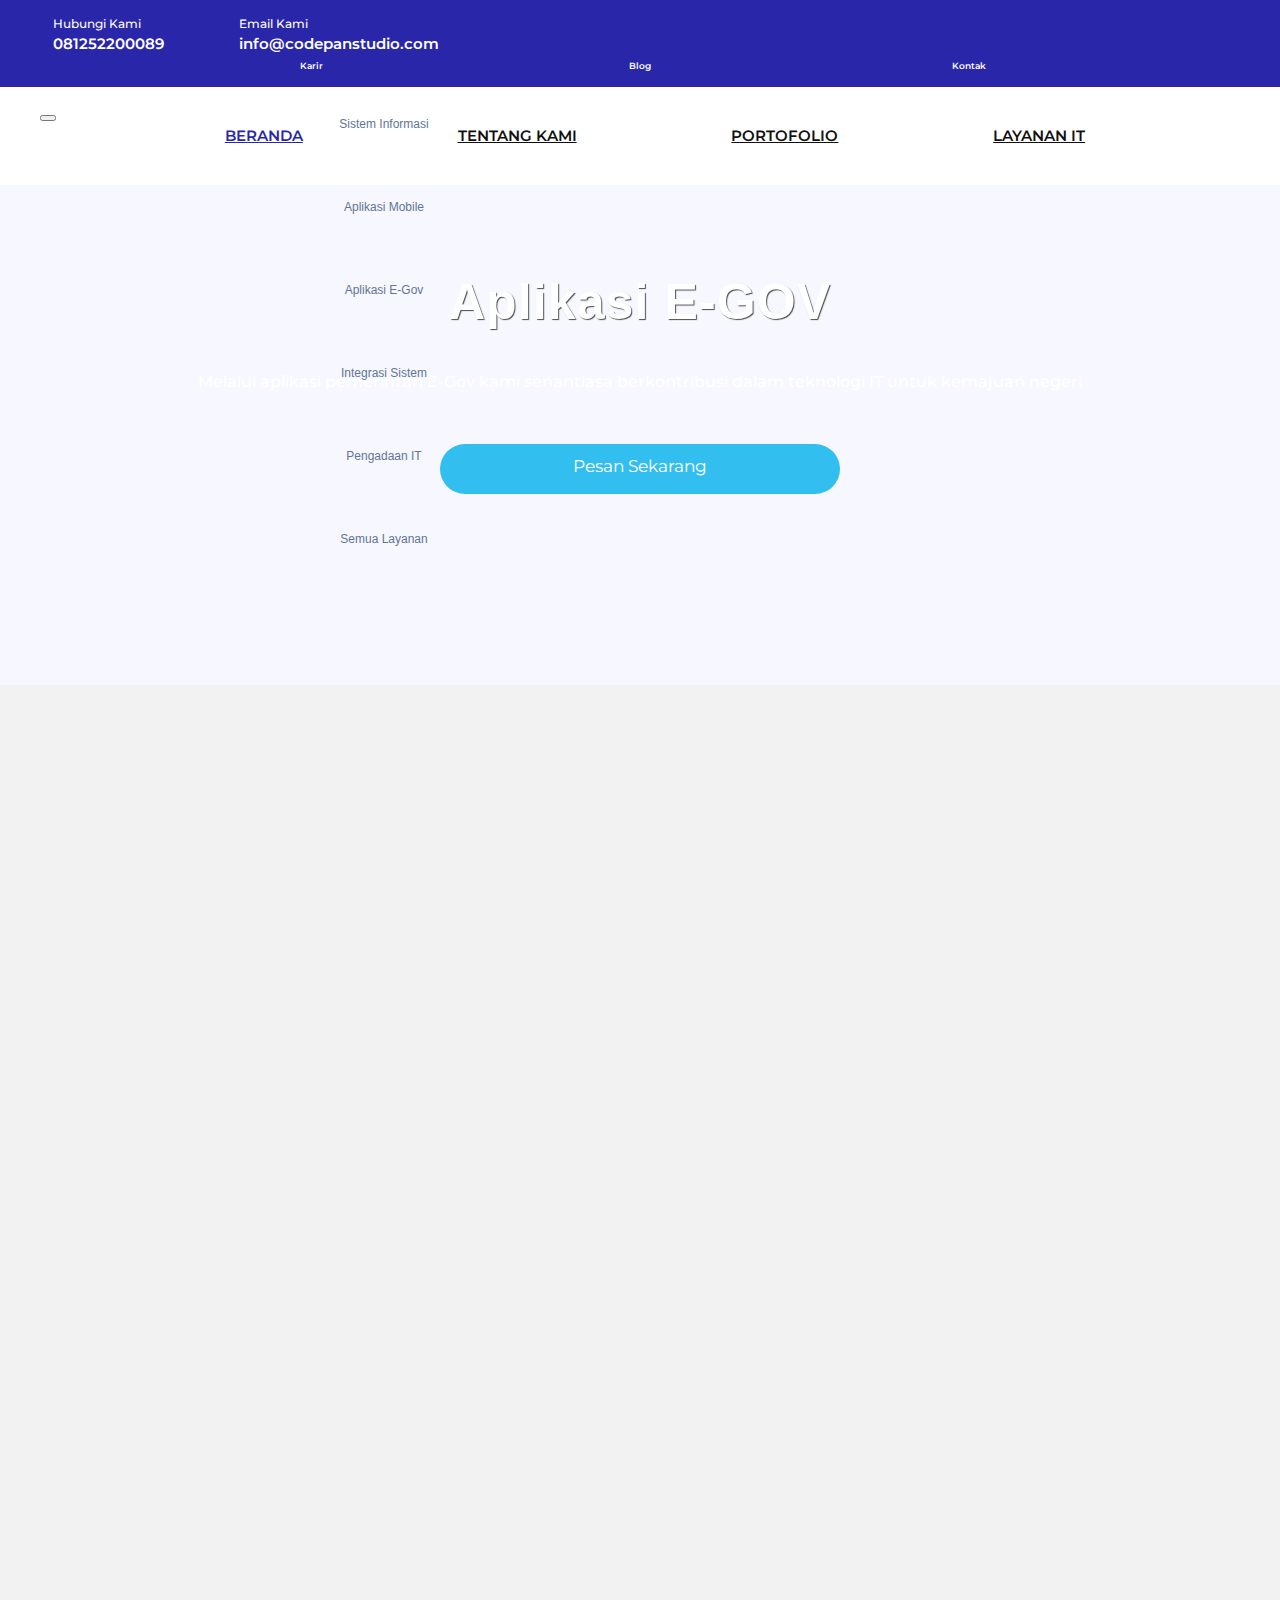
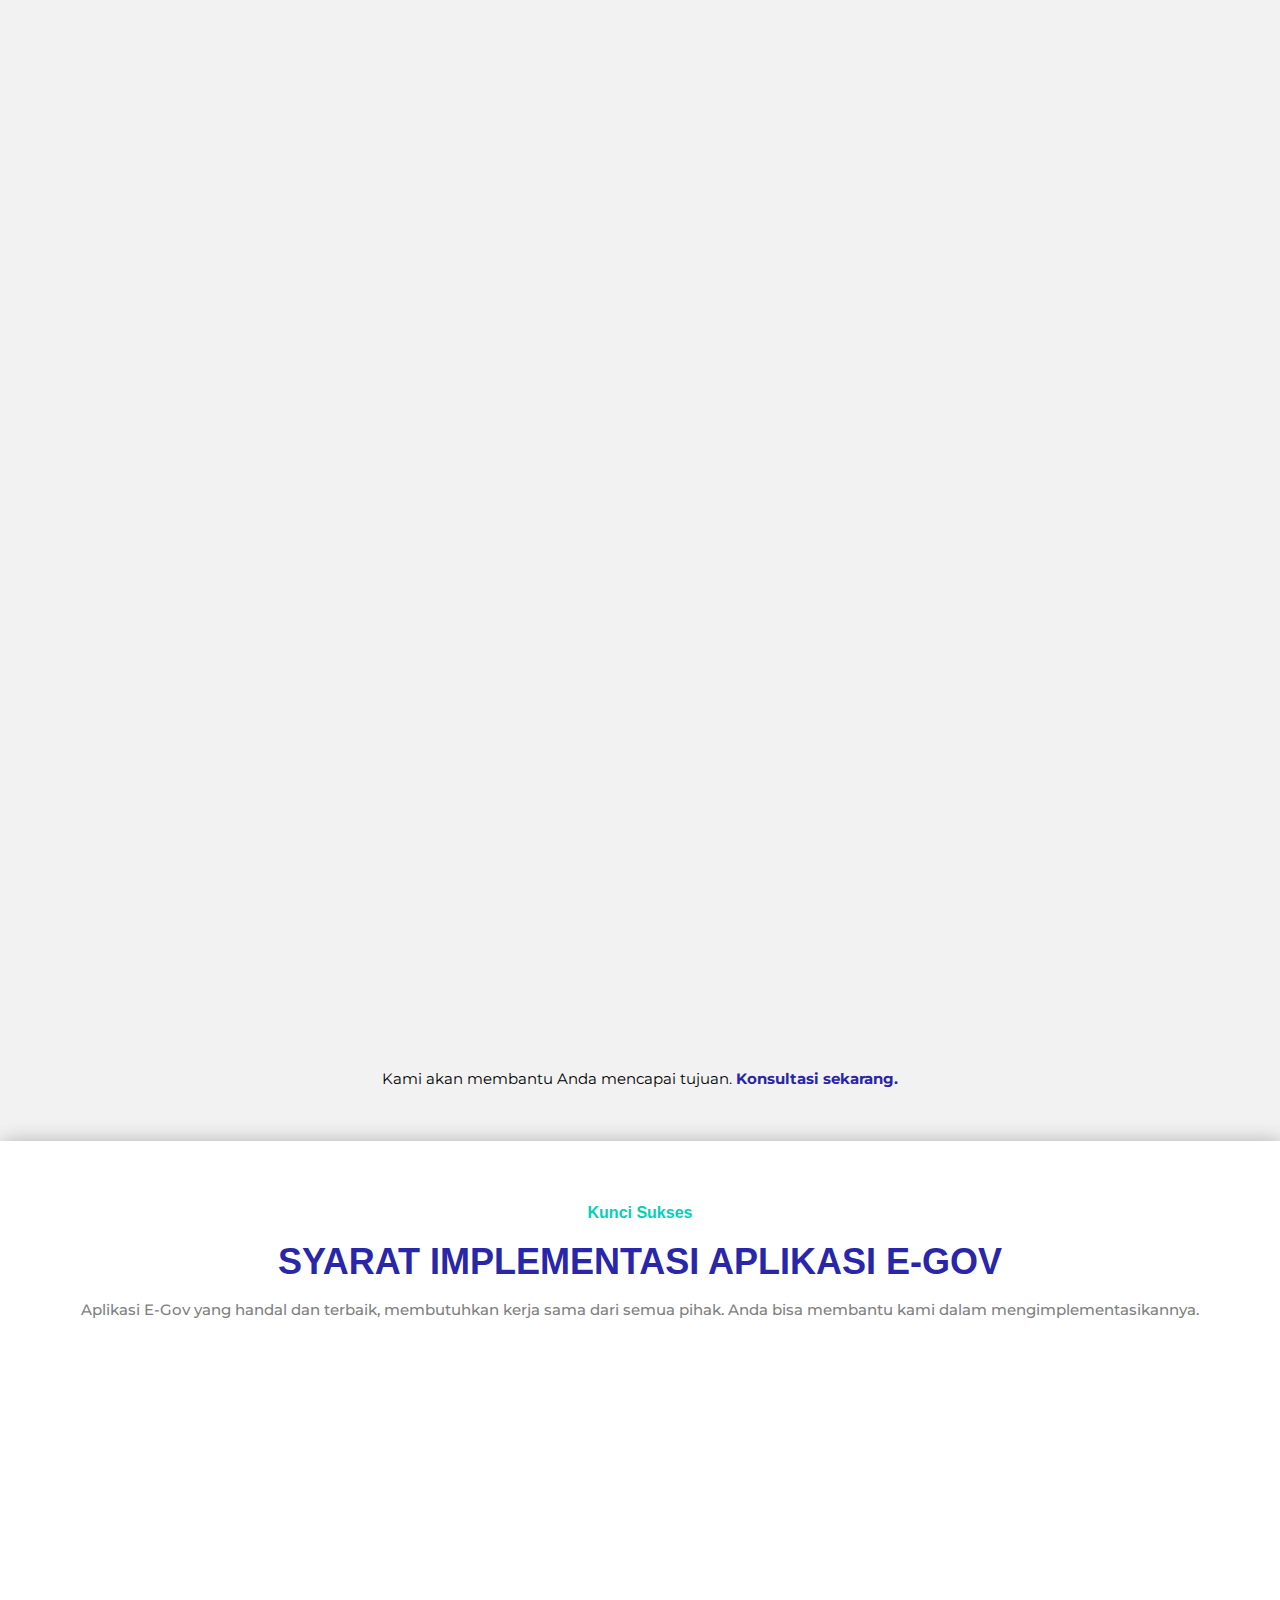
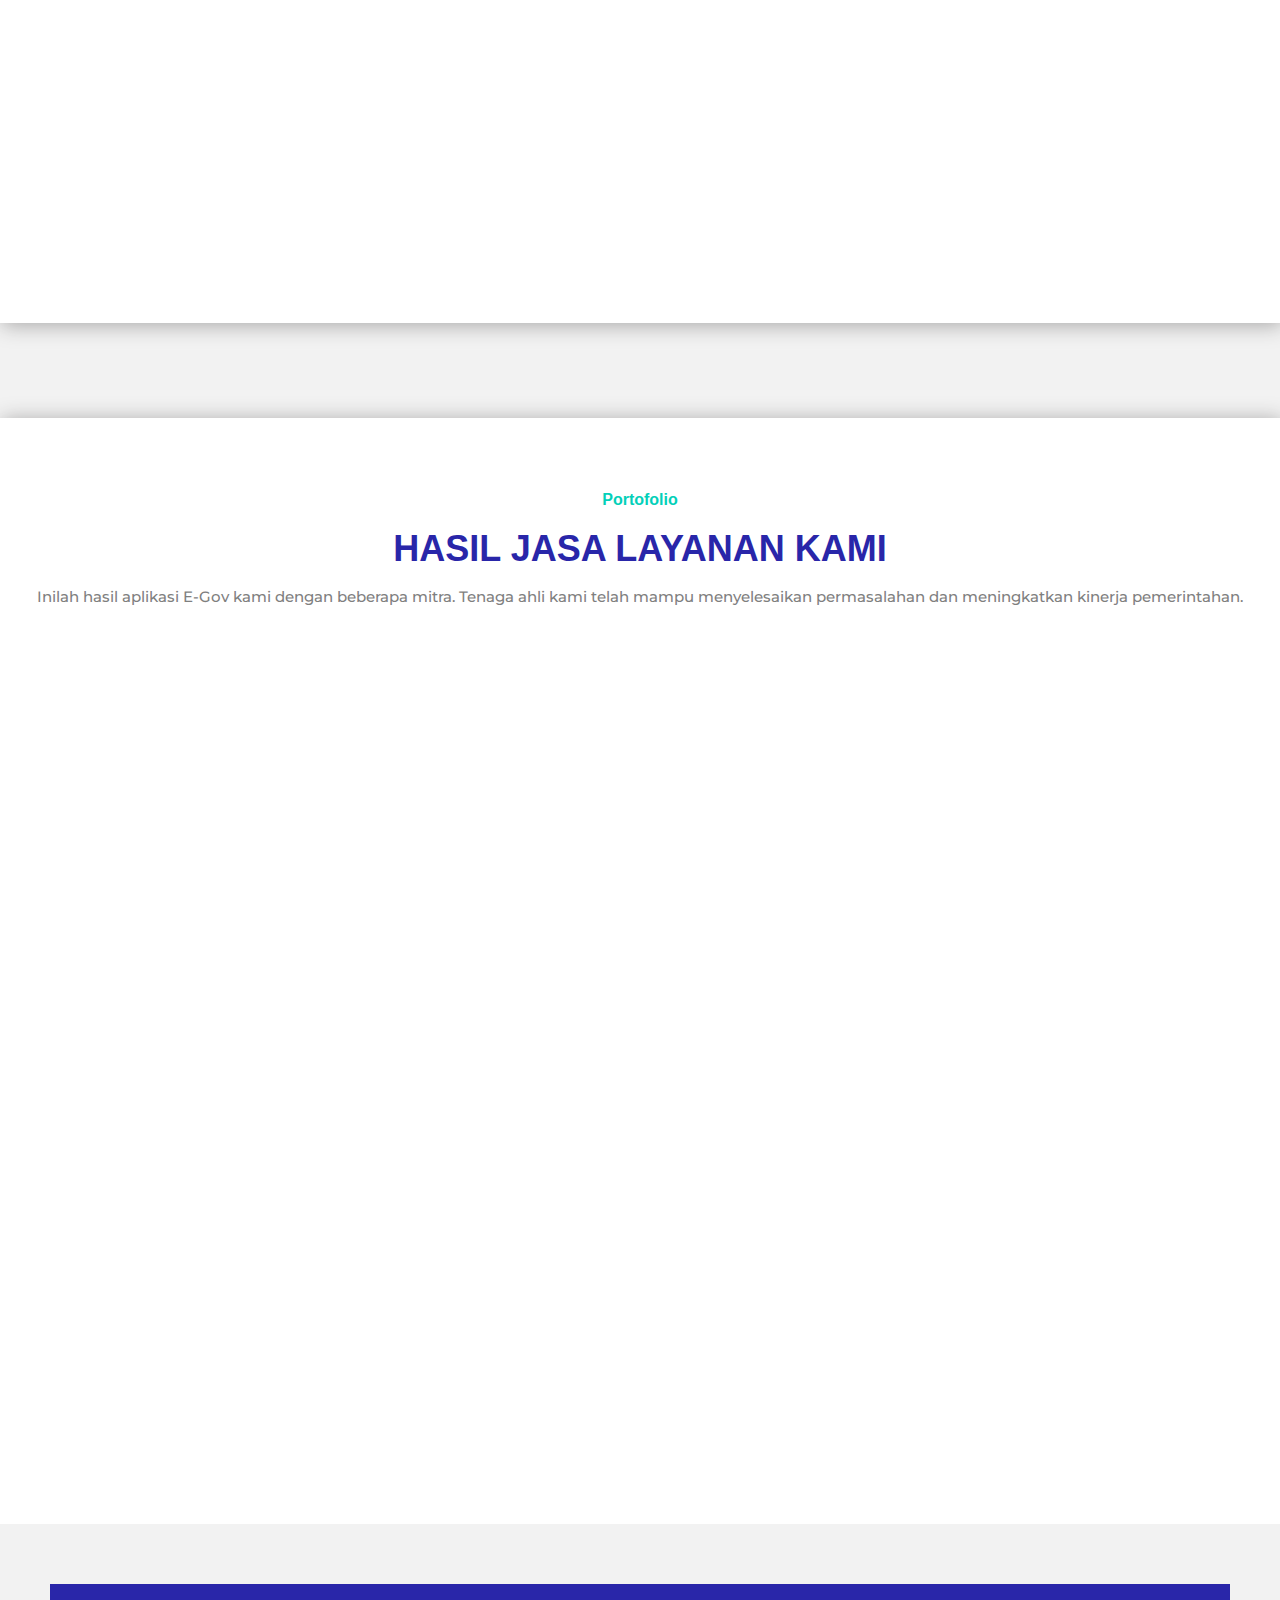
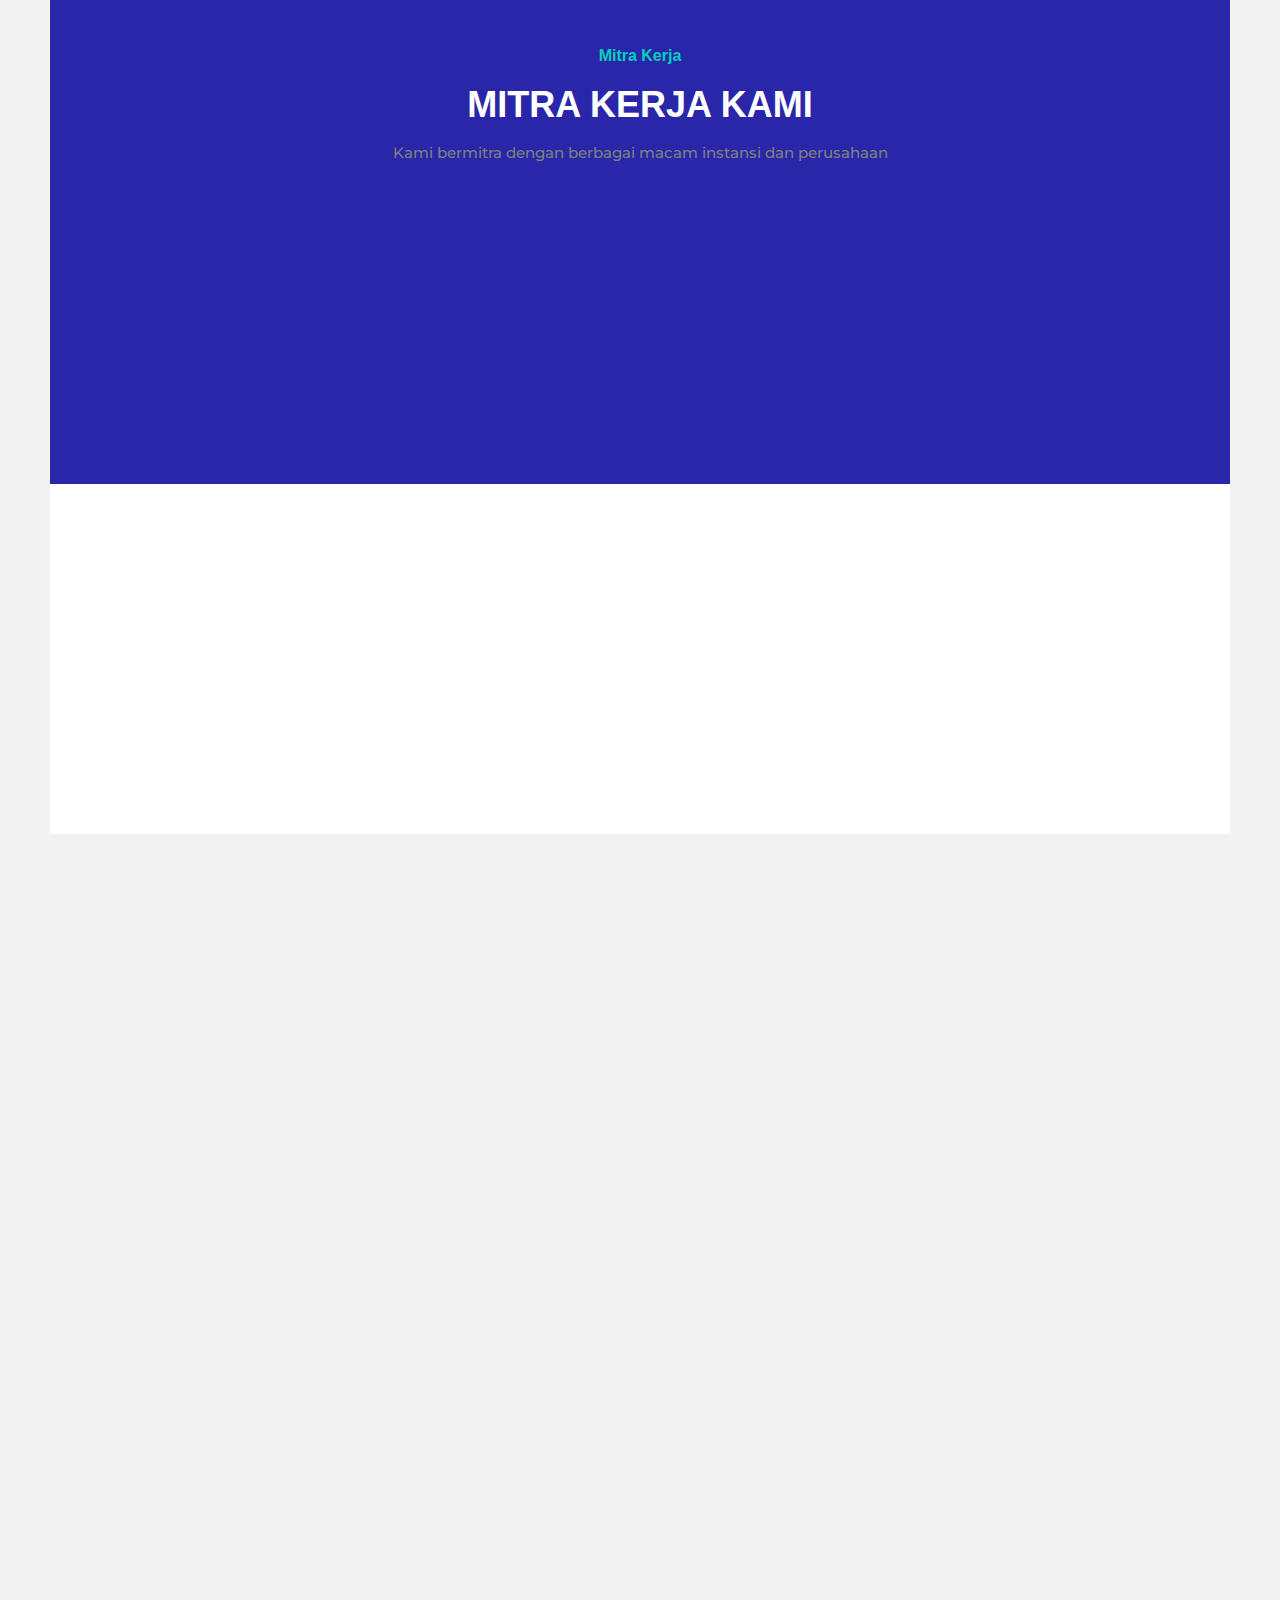
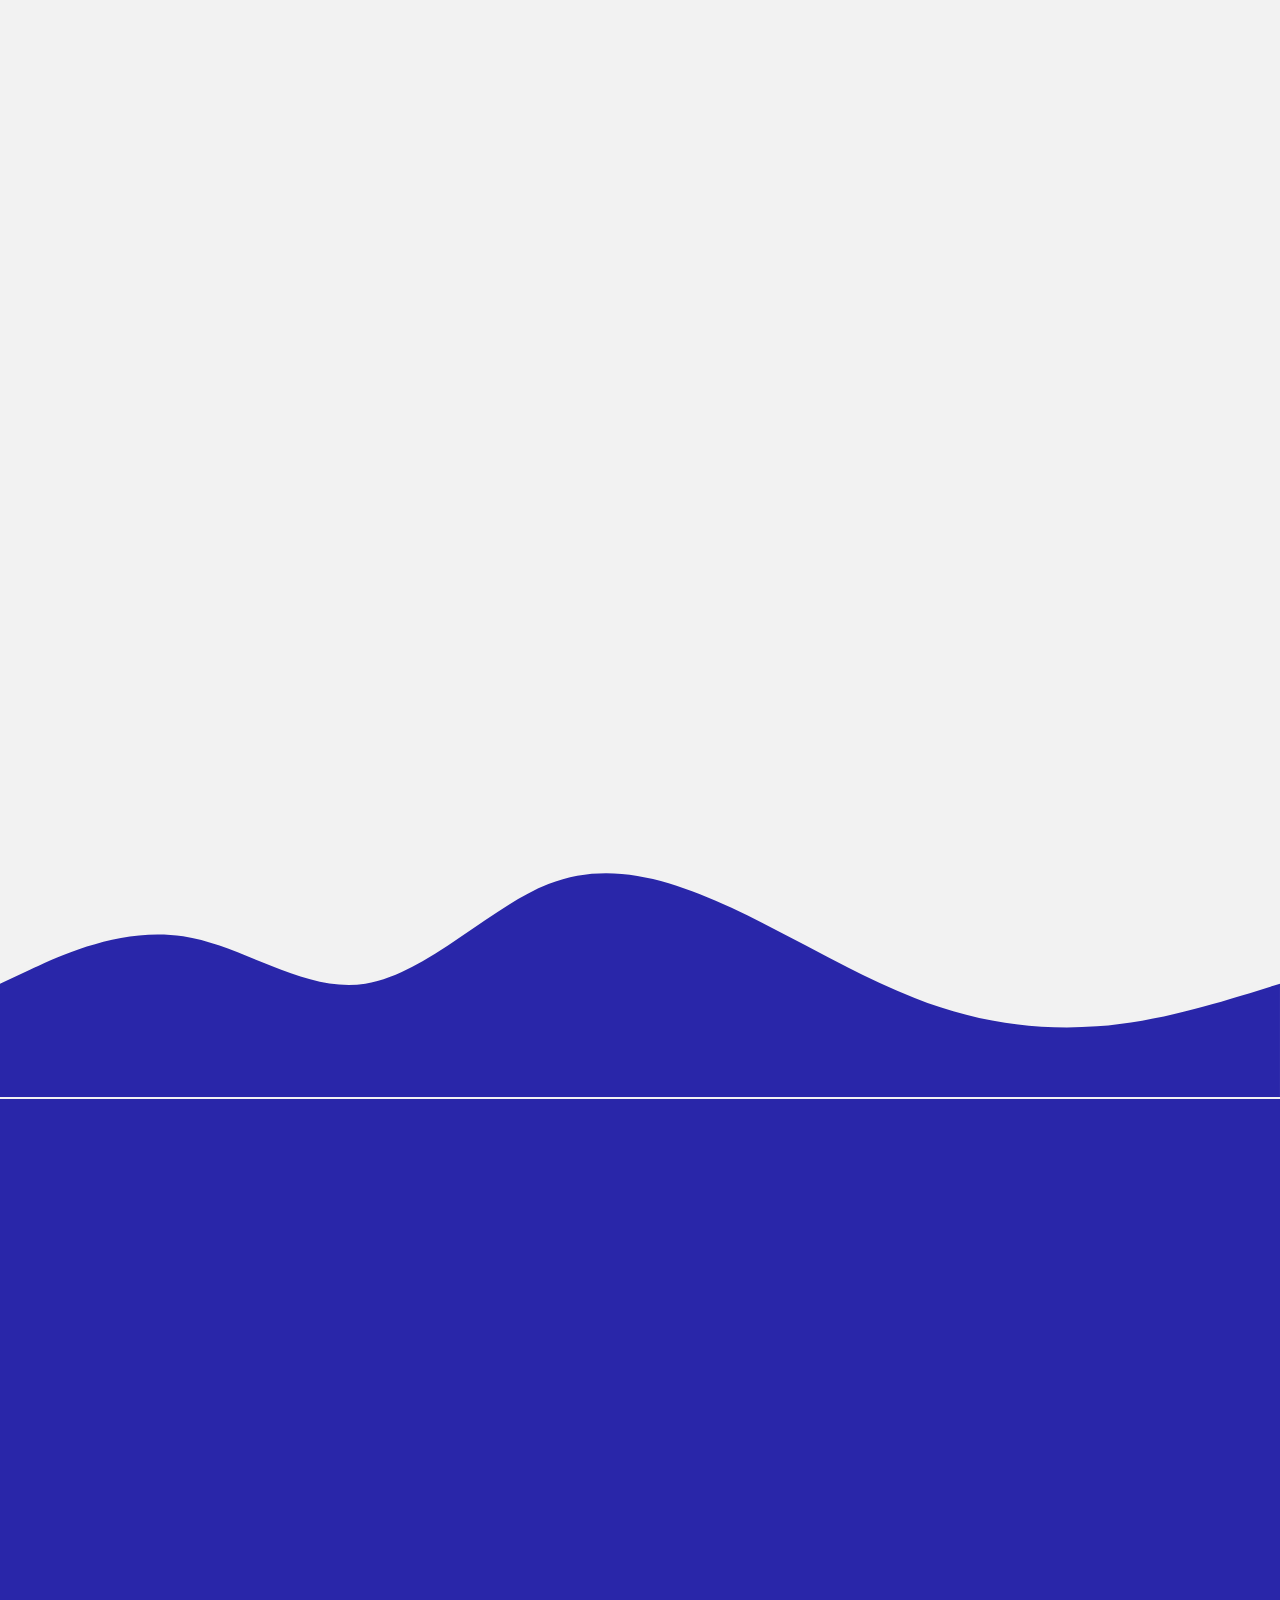
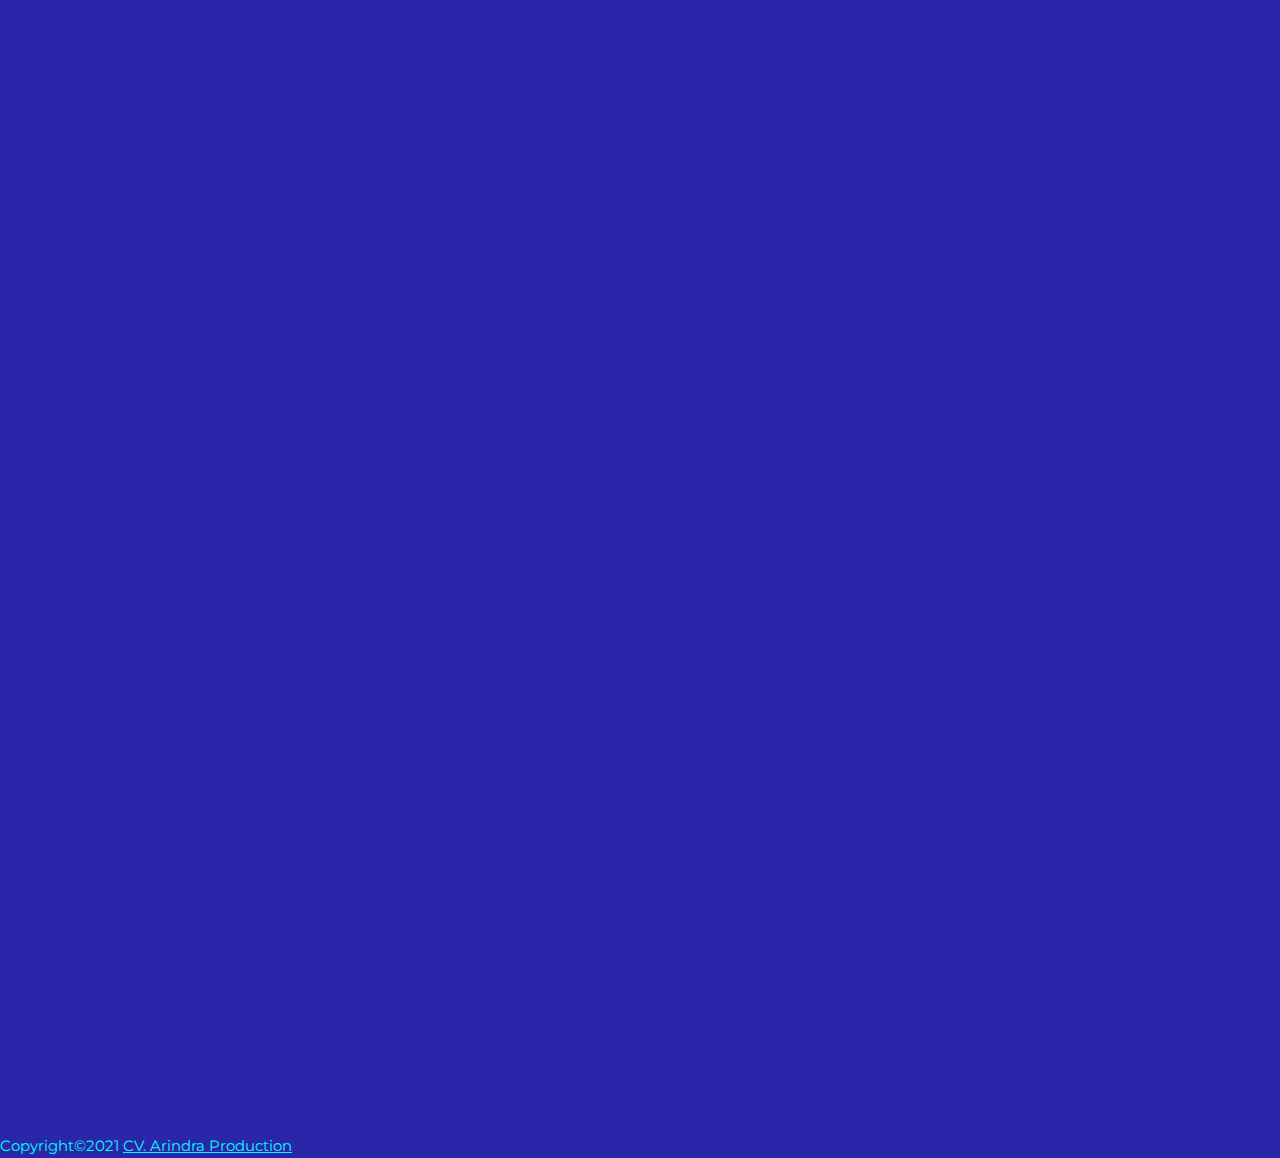
==== Aplikasi E-Gov/aplikasiEGOV.html @ f9386687 "Menyambungkan CSS File" ====
<!DOCTYPE html>
<html lang="en">
<head>
    <meta charset="UTF-8">
    <meta http-equiv="X-UA-Compatible" content="IE=edge">
    <meta name="viewport" content="width=device-width, initial-scale=1.0">
    <title>Aplikasi e-Gov</title>

    <!-- Google Fonts -->
    <link rel="preconnect" href="https://fonts.gstatic.com">
    <link href="https://fonts.googleapis.com/css2?family=Montserrat:wght@400;500;600;700;800;900&display=swap" rel="stylesheet">
    <link rel="stylesheet" href="https://cdn.jsdelivr.net/npm/bootstrap@4.6.0/dist/css/bootstrap.min.css" integrity="sha384-B0vP5xmATw1+K9KRQjQERJvTumQW0nPEzvF6L/Z6nronJ3oUOFUFpCjEUQouq2+l" crossorigin="anonymous">
    <link rel="https://cdn.rawgit.com/mfd/f3d96ec7f0e8f034cc22ea73b3797b59/raw/856f1dbb8d807aabceb80b6d4f94b464df461b3e/gotham.css">
     <!-- Animated HeadLine Master -->
     <link rel="stylesheet" href="../animated-headline-css/style.css"> 
     <!-- <link rel="stylesheet" href="/animated-headline-css/reset.css"> -->
     <script src="../animated-headline-js/modernizr.js"></script>
     <!-- W3-School-Animation -->
    <link rel="stylesheet" href="https://www.w3schools.com/w3css/4/w3.css">
    <!-- Animasi Hover -->
   <link rel="stylesheet" href="../Animated Hover/Hover-master/css/hover.css">
   <!-- AOS Animation -->
   <link href="https://unpkg.com/aos@2.3.1/dist/aos.css" rel="stylesheet">

     <!-- LineAwesome -->
     <link rel="stylesheet" href="https://maxst.icons8.com/vue-static/landings/line-awesome/line-awesome/1.3.0/css/line-awesome.min.css">
      <!-- FontAwesome -->
    <link rel="stylesheet" href="https://use.fontawesome.com/releases/v5.8.2/css/all.css">
     <!-- My CSS -->
    <link rel="stylesheet" href="../CSS/style.css">
    <link rel="stylesheet" href="../CSS/responsive.css">
</head>
<body>
    <!-- Header -->
    <header>
      <div class="container">  
        <div class="d-flex justify-content-between row">
          <!-- Kontak Bar -->
          <div class="contact col-md-6 col-sm-12">
            <div class="telepon">
              <img src="../img/header/chat-icon.png" alt="">
              <div class="text">
                <p class="judul">Hubungi Kami</p>
                <a href="tel:+6281252200089" class="isi">081252200089</a>
              </div>
            </div>

            <div class="email">
              <img src="../img/header/email-icon.png" alt="">
              <div class="text">
                <p class="judul">Email Kami</p>
                <a href="mailto:info@codepanstudio.com" class="isi">info@codepanstudio.com</a>
              </div>
            </div>
          </div>  

          <!-- Icon Karir, Blog, Kontak -->
          <ul class="d-flex justify-content-md-end justify-content-sm-start col-md-6 col-sm-12">
            <li>
              <a href="">
                <img src="../img/header/karir-icon.png" alt="">
                <p>Karir</p>
              </a>
            </li>
            <li>
              <a href="">
                <img src="../img/header/blog-icon.png" alt="">
              <p>Blog</p>
              </a>
            </li>
            <li>
              <a href="">
                <img src="../img/header/contact-icon.png" alt="">
              <p>Kontak</p>
              </a>
            </li>
          </ul>
        </div>
      </div>
    </header>

    <!--  Bar Navigasi -->
  <nav class="navbar navbar-expand-lg navbar-light sticky-top">
    <div class="container">
      <a class="navbar-brand" href="#"><img src="../img/Logo.png" alt=""></a>
      <button class="navbar-toggler" type="button" data-toggle="collapse" data-target="#navbarSupportedContent"
        aria-controls="navbarSupportedContent" aria-expanded="false" aria-label="Toggle navigation">
        <span class="navbar-toggler-icon"></span>
      </button>

      <div class="collapse navbar-collapse" id="navbarSupportedContent">
        <ul class="navbar-nav mr-auto">
          <li class="nav-item active">
            <a class="nav-link hvr-underline-from-left" href="#">BERANDA <span class="sr-only">(current)</span></a>
          </li>
          <li class="nav-item">
            <a class="nav-link hvr-underline-from-left" href="#">TENTANG KAMI <span class="sr-only">(current)</span></a>
          </li>
          <li class="nav-item">
            <a class="nav-link hvr-underline-from-left" href="#">PORTOFOLIO <span class="sr-only">(current)</span></a>
          </li>

          <li class="nav-item dropdown menu-area">
            <a class="nav-link hvr-underline-from-left dropdown-toggle" href="#" id="navbarDropdown" role="button" data-toggle="dropdown"
              aria-haspopup="true" aria-expanded="false">
              LAYANAN IT
            </a>
            <div class="dropdown-menu mega-area w3-animate-opacity" aria-labelledby="navbarDropdown">
              <div class="row">
                <div class="col-sm-6 col-lg-2 dropdown-item">
                 <a href="#" class="hvr-underline-from-left">
                   <img src="../img/subMenu1.png" alt="">
                   <h5>Sistem Informasi</h5>
                 </a>
                </div>
                <div class="col-sm-6 col-lg-2 dropdown-item">
                 <a href="#" class="hvr-underline-from-left">
                 <img src="../img/subMenu2.png" alt="">
                  <h5>Aplikasi Mobile</h5>
                 </a>
                </div>
                <div class="col-sm-6 col-lg-2 dropdown-item">
                 <a href="#" class="hvr-underline-from-left">
                   <img src="../img/subMenu3.png" alt="">
                   <h5>Aplikasi E-Gov</h5>
                 </a>
                </div>
                <div class="col-sm-6 col-lg-2 dropdown-item">
                 <a href="#" class="hvr-underline-from-left">
                   <img src="/img/subMenu4.png" alt="">
                   <h5>Integrasi Sistem</h5>
                 </a>
                </div>
                <div class="col-sm-6 col-lg-2 dropdown-item">
                 <a href="#" class="hvr-underline-from-left">
                   <img src="../img/subMenu5.png" alt="">
                   <h5>Pengadaan IT</h5>
                 </a>
                </div>
                <div class="col-sm-6 col-lg-2 dropdown-item">
                 <a href="#" class="hvr-underline-from-left">
                   <img src="../img/subMenu6.png" alt="">
                   <h5>Semua Layanan</h5>
                 </a>
                </div>
              </div>
            </div>
          </li>
        </ul>

        <ul class="d-flex justify-content-md-end justify-content-sm-center">
          <li>
            <a href="">
              <img src="../img/navbar/facebook.svg" alt="">
            </a>
          </li>
          <li>
            <a href="">
              <img src="../img/navbar/instagram.svg" alt="">
            </a>
          </li>
          <li>
            <a href="">
              <img src="../img/navbar/linkedin.svg" alt="">
            </a>
          </li>

        </ul>
      </div>
    </div>
  </nav>

    <!-- Jumbotron Heading -->
    <div class="jumbotron jumbotron-fluid" style="background-image: url(../img/Jumbotron\ EGOV.png);">
      <div class="container">
        <h1 class="display-4">Aplikasi E-GOV</h1>
        <p class="lead"> <center>Melalui aplikasi pemerintah E-Gov kami senantiasa berkontribusi dalam teknologi IT untuk kemajuan negeri </center></p>
        <a href="#" class="btn tombol hvr-bounce-to-top">Pesan Sekarang</a>
      </div>
    </div>
    <!-- Akhir JumboTron -->


    
      <!-- <section id="hadirDenganSolusi"> -->
        <section id="hadirDenganSolusi">
          <div class="container">
              <div class="row">
                  <div class="col-md-5" id="judulSI" data-aos="fade-right">
                    <h1>Kami Hadir dengan Solusi Terbaik</h1>
                    <p>Melalui aplikasi pemerintah (E-Gov). Kami hadir memberikan layanan dan solusi atas permasalahan Anda. Kami menawarkan layanan yang kompetitif dan prima menggunakan metode yang handal dan terpercaya.</p>
                    <p><a class="hvr-bounce-to-top" href="#">Dapatkan Konsultasi Gratis <i class="fas fa-long-arrow-alt-right"></i></a></p>
                  </div>

                  <div class="col-md-7" id="bullets" data-aos="fade-left">
                      <ul>
                        <li><img src="../img/Pointer.png" alt=""></li>
                          <li class="bullets">
                              <h4>Meningkatkan Transparansi</h4>
                              <p>Memudahkan penyampaian informasi atau laporan kepada masyarakat sehingga pemerintah lebih transparan.</p>
                          </li>
                      </ul>
                      <ul>
                        <li><img src="../img/Pointer.png" alt=""></li>
                        <li class="bullets">
                            <h4>Lebih Mudah</h4>
                            <p>Aplikasi E-Gov akan mempermudah pengelolaan data pemerintahan.</p>
                        </li>
                      </ul>
                      <ul>
                        <li><img src="../img/Pointer.png" alt=""></li>
                        <li class="bullets">
                            <h4>Data Aman</h4>
                            <p>Dengan aplikasi e-gov, pengelolaan data aman dan mudah.</p>
                        </li>
                      </ul>
                      <ul>
                        <li><img src="../img/Pointer.png" alt=""></li>
                        <li class="bullets">
                            <h4>Lebih Efisien</h4>
                            <p>Dengan aplikasi e-gov, maka terciptanya peningkatan efisiensi beban operasional.</p>
                        </li>
                      </ul>
                    </div>
              </div><!--Akhir Row-->

              <div class="row" id="row-card" data-aos="fade-down" data-aos-delay="200">
                <div class="col-md-3">
                  <div class="card">
                    <img src="../img/Path.png" class="card-img-top" alt="...">
                    <div class="card-body">
                      <div id="counter">
                        <p class="card-text counter-value" id="count1"  data-count="1">20</p>
                        <span id="span1">+</span>
                        <h5 class="card-title">Pengalaman</h5>
                      </div>
                    </div>
                  </div>
                </div>

                <div class="col-md-3">
                  <div class="card">
                    <img src="../img/smile.png" class="card-img-top" alt="...">
                    <div class="card-body">
                      <div id="counter">
                        <p class="card-text counter-value" id="count2" data-count="100">50</p>
                        <span id="span2">+</span>
                        <h5 class="card-title">Kepuasan Pelagnggan</h5>
                      </div>
                    </div>
                  </div>
                </div>

                <div class="col-md-3">
                    <div class="card">
                        <img src="../img/Shape.png" class="card-img-top" alt="...">
                      <div class="card-body">
                        <div id="counter">
                          <p class="card-text counter-value" id="count3" data-count="365" style="">0</p> 
                          <span id="span3">24/7</span>
                          <h5 class="card-title">Kepuasan Pelanggan</h5>
                        </div>
                      </div>
                    </div>
                  </div>

                <div class="col-md-3">
                    <div class="card">
                        <img src="../img/user.png" class="card-img-top" alt="...">
                      <div class="card-body">
                        <div id="counter">
                          <p class="card-text counter-value" id="count4" data-count="1">20</p>
                          <span id="span4">partner</span>
                          <h5 class="card-title">Kepuasan Pelanggan</h5>
                        </div>
                      </div>
                    </div>
                </div>
              </div><!--Akhir Row-Card-->

                <p class="p-bottom">Kami akan membantu Anda mencapai tujuan. <a class="hvr-underline-from-left" href="#">Konsultasi sekarang.</a></p>
          </div><!--Akhir Container 1-->

          <div class="container" id="kunci-sukses">
            <div class="row">
                <div class="col">
                    <h5 class="tag-kecil">Kunci Sukses</h5>
                    <h1 class="tag-besar">SYARAT IMPLEMENTASI APLIKASI E-GOV</h1>
                    <p class="capt">Aplikasi E-Gov yang handal dan terbaik, membutuhkan kerja sama dari semua pihak. Anda bisa membantu kami dalam mengimplementasikannya.</p>
                </div>
            </div><!--Akhir Row1-->
            <div class="row">
                <div class="col-md-4" data-aos="zoom-out">
                    <figure class="figure">
                        <img src="../img/card1.png" class="figure-img img-fluid rounded" alt="...">
                        <figcaption class="figure-caption">
                            <h1>1. Masterplan</h1>
                            <p>Memiliki masterplan atau konsep pengembangan teknologi akan menjadi nilai plus dalam mendukung output sistem.</p>
                        </figcaption>
                      </figure>
                </div>
                <div class="col-md-4" data-aos="zoom-out" data-aos-delay="200">
                    <figure class="figure">
                        <img src="../img/card2.jpg" class="figure-img img-fluid rounded" alt="...">
                        <figcaption class="figure-caption">
                            <h1>2. Kebijakan</h1>
                            <p>Pemangku kepentingan sudah mengeluarkan keputusan terkait rencana pengembangan sistem informasi sekaligus menentukan goal dari tujuan akhir implementasi sistem informasi.</p>
                        </figcaption>
                      </figure>
                </div>
                <div class="col-md-4" data-aos="zoom-out" data-aos-delay="300">
                    <figure class="figure">
                        <img src="../img/card3.jpg" class="figure-img img-fluid rounded" alt="...">
                        <figcaption class="figure-caption">
                            <h1>3. Bisnis Proses</h1>
                            <p>Aplikasi E-Gov yang handal dan terbaik, membutuhkan kerja sama dari semua pihak. Anda bisa membantu kami dalam mengimplementasikannya.</p>
                        </figcaption>
                      </figure>
                </div>
            </div><!--AKhir Row2-->

          </div><!--Akhir Container 2-->
          <br><br>
      </section>

      
      <section id="portofolio">
        <div class="container">
          <div class="row">
              <div class="col">
                  <h5 class="tag-kecil">Portofolio</h5>
                  <h1 class="tag-besar">HASIL JASA LAYANAN KAMI</h1>
                  <p class="capt">Inilah hasil aplikasi E-Gov kami dengan beberapa mitra. Tenaga ahli kami 
                    telah mampu menyelesaikan permasalahan dan meningkatkan kinerja pemerintahan.</p>
              </div>
          </div><!--Akhir Row1-->
          <div class="row" data-aos="fade-up" data-aos-offset="10" data-aos-delay="300">
            <div class="col-md-4">
                <div class="card card-portofolio" >
                  <div class="card-img" >
                    <img src="../img/card4.jpg" class="card-img-top hvr-grow" alt="...">
                  </div>
                    <div class="card-body">
                      <small class="card-info">Aplikasi E-Gov</small>
                      <h5 class="card-title">Twins Robo Apps (Aplikasi Pembelajaraan
                        Program Komputer) </h5>
                      <p class="card-text">Tentang Aplikasi Twins Robo Apps Merupakan suatu aplikasi media pembelajaran programming robot line maze berbasis mobile untuk membantu siswa SD,SMP,SMA yang ingin belajar programming secara basic dan di kemas dalam bentuk games secara multiplayer</p>
                      <a href="#" class="btn tombol hvr-bounce-to-top">Selengkapnya</a>
                    </div>
                  </div>
            </div>
            <div class="col-md-4">
              <div class="card card-portofolio" >
                <div class="card-img" >
                  <img src="../img/card4.jpg" class="card-img-top hvr-grow" alt="...">
                </div>
                  <div class="card-body">
                    <small class="card-info">Aplikasi E-Gov</small>
                    <h5 class="card-title">Twins Robo Apps (Aplikasi Pembelajaraan
                      Program Komputer) </h5>
                    <p class="card-text">Tentang Aplikasi Twins Robo Apps Merupakan suatu aplikasi media pembelajaran programming robot line maze berbasis mobile untuk membantu siswa SD,SMP,SMA yang ingin belajar programming secara basic dan di kemas dalam bentuk games secara multiplayer</p>
                    <a href="#" class="btn tombol hvr-bounce-to-top">Selengkapnya</a>
                  </div>
                </div>
          </div>
          <div class="col-md-4">
            <div class="card card-portofolio" >
              <div class="card-img" >
                <img src="../img/card4.jpg" class="card-img-top hvr-grow" alt="...">
              </div>
                <div class="card-body">
                  <small class="card-info">Aplikasi E-Gov</small>
                  <h5 class="card-title">Twins Robo Apps (Aplikasi Pembelajaraan
                    Program Komputer) </h5>
                  <p class="card-text">Tentang Aplikasi Twins Robo Apps Merupakan suatu aplikasi media pembelajaran programming robot line maze berbasis mobile untuk membantu siswa SD,SMP,SMA yang ingin belajar programming secara basic dan di kemas dalam bentuk games secara multiplayer</p>
                  <a href="#" class="btn tombol hvr-bounce-to-top">Selengkapnya</a>
                </div>
              </div>
        </div>
        </div><!--Akhir Row2-->

        </div><!--Akhir Container Portfolio-->
    </section>

    
    
    <section id="mitraKerja">
      <div class="container">
          <div class="row row-biru">
              <div class="col d-flex flex-column align-items-center">
                  <h5 class="tag-kecil">Mitra Kerja</h5>
                  <h1 class="tag-besar">MITRA KERJA KAMI</h1>   
                  <p class="capt">Kami bermitra dengan berbagai macam instansi dan perusahaan</p>
                  <img src="../img/Arindra.png" alt="" data-aos="fade-down">
              </div>
          </div><!--Akhir Row1-->
          <div class="row row-putih">
            <div class="col-md-6">
                <div class="row row-putih-testi" data-aos="fade-right">
                  <div class="col-lg-4 col-putih-testi">
                    <div class="img-testi">
                      <img src="../img/Reza Arindra.png" alt="">
                    </div>
                    <div class="info">
                      <h2>Reza Arindra Fadillah</h2>
                      <small>CEO & Project Manager <br>CV. Arindra Production</small>
                    </div>
                  </div>
                  <div class="col-lg-8">
                    <p>Terima kasih kepada Codepan Studio Surabaya, aplikasinya sangat membantu. Sudah kami gunakan seluruhnya. Lalu layanan dari Profio secara kesuluruhan juga sudah cukup baik mulai dari komunikasi, hasil, dan ketepatan dalam menyelesaikannya.</p>
                  </div>
                </div>
              </div>

            <div class="col-md-6">
                <div class="row row-putih-testi" data-aos="fade-right" data-aos-delay="200">
                  <div class="col-lg-4 col-putih-testi">
                    <div class="img-testi">
                      <img src="../img/Andrea.png" alt="">
                    </div>
                    <div class="info">
                      <h2>Andrea</h2>
                      <small>CEO & Project Manager <br>CV. Arindra Production</small>
                    </div>
                  </div>
                  <div class="col-lg-8">
                    <p>Layanan jasa dari Codepan Studio Surabaya baik, koordinasinya tanggap dan cepat, pelayanannya maksimal. Overall bagus.</p>
                  </div>
                </div>
              </div>

        </div><!--Akhir Row2-->

      </div><!--Akhir Container-->
    </section>



  <!-- Form Solusi -->
  <div class="solusi">
    <div class="container">
      <!-- Container Mitra -->
      <div class="row container-mitra" data-aos="fade-up" data-aos-delay="200">
        <div class="col-md-5 text-center keterangan">
          <p class="sub-judul">Cara Kerja Kami</p>
          <h2>DAPATKAN SOLUSINYA SEKARANG</h2>
          <p class="text-under-judul">Silakan hubungi kontak atau isi form yang telah tersedia. Selanjutnya, tim kami akan menghubungi Anda secepatnya.</p>
          
          <ul class="row items">
            <li class="col-md-12 item">
              <div class="text-img">
                <img src="../img/icons8-wechat.svg" alt="">
              </div> 
              <div class="text text-left">
                <h3>Mari Berdiskusi</h3>
                <p>Kami akan menghubungi dan
                  berdiskusi tentang bisnis Anda,
                  bagaimana Anda menggunakan teknologi, dan apa saja yang Anda butuhkan.</p>
              </div>
            </li>
            <li class="col-md-12 item">
              <div class="text-img">
                <img src="../img/icons8-services.svg" alt="">
              </div> 
              <div class="text text-left">
                <h3>Pilih Layanan</h3>
                <p>Anda bisa pilih paket layanan IT yang sesuai dengan kebutuhan perusahaan Anda.</p>
              </div>
            </li>
            <li class="col-md-12 item">
              <div class="text-img">
                <img src="../img/icons8-goal-96.png" alt="">
              </div> 
              <div class="text text-left">
                <h3>Mulai Pengerjaan</h3>
                <p>Tim ahli kami akan mulai pengerjaan sesuai target dan kesepakatan bersama. Hingga kemudian solusi jitu kami tersedia pada bisnis Anda.
                  </p>
              </div>
            </li>
          </ul>
        </div>

        <div class="col-md-7 form">
          <!-- Container Form -->
          <div class="container-form">
            <form>
              <div class="row">
                <!-- Input Nama -->
                <div class="col-md-6 margin-text">
                  <input type="text" class="form-control" placeholder="Nama Anda*" required>
                </div>

                <!-- Input Email -->
                <div class="col-md-6 margin-text">
                  <input type="email" class="form-control" placeholder="Email Anda*" required>
                </div>

                <!-- Input No. HP -->
                <div class="col-md-6 margin-text">
                  <input type="tel" class="form-control" placeholder="No HP*" required>
                </div>

                <!-- Input Nama Perusahaan -->
                <div class="col-md-6 margin-text">
                  <input type="text" class="form-control" placeholder="Nama Perusahaan*" required>
                </div>

                <!-- Select Layanan IT -->
                <div class="col-md-12 margin-select">
                  <select class="form-control">
                    <option>Layanan IT apa yang Anda butuhkan ?*</option>
                  </select>
                </div>
                <!-- End of Select Layanan IT -->

                <!-- Radio Button -->
                <!-- Radio Button Question -->
                <div class="col-md-12">
                  <h5 for="jumlahKaryawan">Berapa banyak orang yang bekerja pada perusahaan Anda? </label>
                </div>
                

                <!-- Radio Button Value -->
                <!-- Value 1-5 -->
                <label class="costum-radio col-lg-3 col-md-6 col-sm-6">
                  <input type="radio" name="jumlahKaryawan" id="jumlahKaryawan" value="1-5">
                  <span class="radio-btn">
                    <div class="jumlah">
                       <h3>1 - 5</h3>
                    </div>
                    <i class="las la-check"></i>
                  </span>
                </label>
                <!-- End of Value 1-5 -->
              
                <!-- Value 5-15 -->
                <label class="costum-radio col-lg-3 col-md-6 col-sm-6">
                  <input type="radio" name="jumlahKaryawan" id="jumlahKaryawan" value="5-15">
                  <span class="radio-btn">
                    <div class="jumlah">
                       <h3>5 - 15</h3>
                    </div>
                    <i class="las la-check"></i>
                  </span>
                </label>
                <!-- End Value 5-15 -->

                <!-- Value 15-25 -->
                <label class="costum-radio col-lg-3 col-md-6 col-sm-6">
                  <input type="radio" name="jumlahKaryawan" id="jumlahKaryawan" value="15-25">
                  <span class="radio-btn">
                    <div class="jumlah">
                       <h3>15 - 25</h3>
                    </div>
                    <i class="las la-check"></i>
                  </span>
                </label>
                <!-- End of Value 15-25 -->

                <!-- Value 20+ -->
                <label class="costum-radio col-lg-3 col-md-6 col-sm-6">
                  <input type="radio" name="jumlahKaryawan" id="jumlahKaryawan" value="20+">
                  <span class="radio-btn">
                    <div class="jumlah">
                       <h3>20+</h3>
                    </div>
                    <i class="las la-check"></i>
                  </span>
                </label>
                <!-- End of Value 20+ -->

                <!-- Select Bidang Perusahaan -->
                <div class="col-md-12 margin-select">                  
                  <select class="form-control" id="exampleFormControlSelect1" placeholder="holder">
                    <!-- Value of Select Bidang Perusahaan -->
                    <option>Pilih bidang perusahaan Anda</option>
                    <option>Pariwisata</option>
                    <option>Keuangan</option>
                    <option>Hukum</option>
                    <option>Manajemen</option>
                  </select>
                </div>
                <!-- End of Select Bidang Perusahaan -->

                <!-- Verification Input -->
                <div class="col-md-7 margin-end">
                  <input type="text" class="form-control" placeholder="Verification *" required>
                </div>

                <!-- Verification Code Place -->
                <div class="col-md-5 margin-end">
                  <img src="" alt="">
                </div>

                <!-- Agreement -->
                <div class="col-md-7 box-setuju">
                  <input type="checkbox" id="setuju" name="setuju">
                  <span class="checkbox-btn">    
                    <i class="las la-check"></i>
                  </span>
                  <!-- Agreement Text -->
                  <label for="setuju">Saya menyetujui bahwa data yang saya isi adalah benar</label>
                </div>
                <!-- End of Agreement -->

                <!-- Submit Button -->
                <div class="col-md-5 d-flex justify-content-center">
                  <a href="submit" class="btn-submit">Kirim</a>
                </div>

              </div>
            </form>
          </div>
          <!-- End of Container Form -->
        </div>

      </div>
      <!-- End of Container Mitra -->
    </div>
  </div>
  <!-- End of Form Solusi -->









  <div class="svg-wave" style="background-color: #f2f2f2">
    <svg xmlns="http://www.w3.org/2000/svg" viewBox="0 0 1440 320"><path fill="#2926A9" fill-opacity="1" d="M0,192L34.3,176C68.6,160,137,128,206,138.7C274.3,149,343,203,411,192C480,181,549,107,617,80C685.7,53,754,75,823,106.7C891.4,139,960,181,1029,208C1097.1,235,1166,245,1234,240C1302.9,235,1371,213,1406,202.7L1440,192L1440,320L1405.7,320C1371.4,320,1303,320,1234,320C1165.7,320,1097,320,1029,320C960,320,891,320,823,320C754.3,320,686,320,617,320C548.6,320,480,320,411,320C342.9,320,274,320,206,320C137.1,320,69,320,34,320L0,320Z"></path></svg>
  </div>

  <!--Tentang5-->
  <section id="tentang5">
    <div class="tentang5">
      <div class="container">
        <div class="row" data-aos="fade-up" data-aos-delay="200">
          <div class="col">
            <div class="judul-tentang5">
              <h1>MARI BERMITRA</h1>
            </div>
            <div class="isi-tentang5">
              <p>Ketika berkaitan dengan teknologi IT untuk perusahaan, Anda membutuhkan seseorang yang ahli. Izinkan
                kami menunjukkan kepada Anda sebuah layanan IT yang responsif, amanah, dan dapat diandalkan.</p>
              <a href="" class="btn tombol hvr-bounce-to-top">MULAI KONSULTASI GRATIS</a>
            </div>
          </div>
        </div>

      </div>
    </div>
  </section> <!-- Akhir Tentang5 -->





  <footer id="footer">
    <div class="footer">
        <div class="container text-center text-md-left mt-5">
            <div class="row">
    
              <div class="col-md-3 mx-auto mb-4 panjang-footer" data-aos="fade-right">
                <h6 class="text-uppercase font-weigh-bold">Produk</h6>
                <p class="mt-2"><a class="hvr-underline-from-left" href="#">Twins Robo App</a></p>
              </div>
    
              <div class="col-md-3 mx-auto mb-4 panjang-footer" data-aos="fade-right" data-aos-delay="200">
                <h6 class="text-uppercase font-weigh-bold">Layanan IT</h6>
                
                <ul class="list-unstyled">
                  <li class="my-2"><a class="hvr-underline-from-left" href="#">Sistem Informasi</a></li>
                  <li class="my-2"><a class="hvr-underline-from-left" href="#">Aplikasi Mobile</a></li>
                  <li class="my-2"><a class="hvr-underline-from-left" href="#">Aplikasi E-Gov</a></li>
                  <li class="my-2"><a class="hvr-underline-from-left" href="#">Integrasi Sistem</a></li>
                  <li class="my-2"><a class="hvr-underline-from-left" href="#">Pengadaan IT</a></li>
                </ul>
              </div>
    
              <div class="col-md-2 mx-auto mb-4 panjang-footer" data-aos="fade-right" data-aos-delay="400">
                <h6 class="text-uppercase font-weigh-bold">Perusahaan</h6>
    
                <ul class="list-unstyled">
                  <li class="my-2"><a class="hvr-underline-from-left" href="#">Tentang Kami</a></li>
                  <li class="my-2"><a class="hvr-underline-from-left" href="#">Pakta Integritas</a></li>
                  <li class="my-2"><a class="hvr-underline-from-left" href="#">Aturan Layanan</a></li>
                  <li class="my-2"><a class="hvr-underline-from-left" href="#">Kontak Kami</a></li>
                  <li class="my-2"><a class="hvr-underline-from-left" href="#">Karir</a></li>
                  <li class="my-2"><a class="hvr-underline-from-left" href="#">Blog</a></li>
                </ul>
              </div>
    
              <div class="col-md-3 mx-auto mb-4 panjang-footer" data-aos="fade-right" data-aos-delay="600">
                <h6 class="text-uppercase font-weigh-bold">Akun Kami</h6>
    
                <ul class="list-unstyled">
                  <li class="my-2"><a class="hvr-underline-from-left" href="#">Facebook</a></li>
                  <li class="my-2"><a class="hvr-underline-from-left" href="#">Instagram</a></li>
                  <li class="my-2"><a class="hvr-underline-from-left" href="#">LinkedIn</a></li>
                  <li class="my-2"><a class="hvr-underline-from-left" href="#">YouTube</a></li>
                </ul>
              </div>
    
            </div> <!--Akhir Row-->
          </div>
    </div>

    <div class="footer-copyright text-center py-3">
      <div class="container" data-aos="fade-left">
        <br><br><br>
        <p>Alamat : Jl. Sidosermo VI No.7, Sidosermo, Kec. Wonocolo, Kota SBY, Jawa Timur 60285 </p>
        <p>Telepon: (031) 8437588  | Email: info@codepanstudio.com | GMAPS :  https://bit.ly/GMAPSCodepanStudio</p>
        <br><br><br>
      </div>
        <p> <br> Copyright&copy;2021
          <a href="#">CV. Arindra Production</a>
        </p>
      </div>
  </footer>


    <script src="https://code.jquery.com/jquery-3.5.1.slim.min.js" integrity="sha384-DfXdz2htPH0lsSSs5nCTpuj/zy4C+OGpamoFVy38MVBnE+IbbVYUew+OrCXaRkfj" crossorigin="anonymous"></script>
    <script src="https://cdn.jsdelivr.net/npm/bootstrap@4.6.0/dist/js/bootstrap.bundle.min.js" integrity="sha384-Piv4xVNRyMGpqkS2by6br4gNJ7DXjqk09RmUpJ8jgGtD7zP9yug3goQfGII0yAns" crossorigin="anonymous"></script>
    <script src="https://cdnjs.cloudflare.com/ajax/libs/jquery/2.1.3/jquery.min.js"></script>
    <script src="https://unpkg.com/aos@2.3.1/dist/aos.js"></script>
    <script type="text/javascript" src="../JS/script.js"></script>
</body>
</html>
---- CSS/style.css ----
/* --  Global CSS -- */
html{
    /* overflow-x: hidden; */
}

body{
    font-family: 'Montserrat', sans-serif;
    background-color: #F7F7FF;
    /* overflow-x: hidden; */
}

p{
    margin: 0;
}

.tombol{
    display: block;
    text-decoration: none;
    color: white;
    border: none;
    background-color: #33BEF0;
    height: 40px;
    width: 400px;
    padding-top: 8px;
    border-radius: 41.5px;
    text-align: center;
    font-size: 17px;  
}

.tag-kecil{
    text-align: center;
    font-weight: 700;
    font-size: 16px;
    color: #03D0B9;
}
.tag-besar{
    text-align: center;
    font-weight: 700;
    font-size: 36px;
    color: #2926A9;
    font-family:'Gotham', sans-serif;
    letter-spacing: 0px;
}
.capt{
    text-align: center;
    font-weight: 500;
    color: #7F7F7F;
}


/* --  Header Costum CSS -- */
header{
    background-color: #2926A9;
    color: #fff;
    padding: 15px 0px;
}

header .contact{
    display: flex;
    flex-wrap: wrap;
    align-items:center;
}

header .telepon, header .email{
    padding: 0 .5rem;
    display: flex;
    align-items: center;
}

header .telepon{
    margin-right: 15px;;
}

header img{
    float: left;
    width: 35px;
}

header .contact img{
    margin-right: 10px;
}

header .contact .text{
    float: left;
}

header .contact .text .judul{
    font-size: .8rem;
    font-weight: 500;
}

header .contact .text .isi{
    font-size: 1rem;
    font-weight: 600;
}
header .contact .text a{
    color: #fff;
    text-decoration: none;
}
header .contact .text a:hover{
    color: rgb(230, 230, 230);
}


header ul{
    list-style: none;
    margin: 0;
    display: flex;
    justify-content: space-evenly;
    align-items: center;
}
header li a{
    margin-right: 20px;
    display: flex;
    flex-direction: column;
    color: #fff;
    text-decoration: none;
}
header li a:hover{
    color: rgb(223, 223, 223);
    text-decoration: none;
}

header li{
    margin-right: 20px;
    display: flex;
    flex-direction: column;
}

header ul li img{
    color: #fff;
    align-self: center;
}

header li p{
    margin-top: 3px;
    text-align: center;
    font-size: .6rem;
    font-weight: 600;
}

/* --  Navigation Bar Costum CSS -- */

nav {
    background-color: #fff;
    font-weight: 600;
}

.navbar{
    padding: 15px 40px;
}
.navbar-brand{
    position: absolute;
    margin-top: 10px;
    left: 60%;
}
.navbar-brand img{
    width: 180px;
    height: auto;
}

.navbar-light .navbar-nav .nav-link {
    color: #101010;
}

.navbar-light .navbar-nav .active>.nav-link{
    color: #2926A9;
}


nav ul{
    margin: 0;
    display:flex;
    align-items: center;
    justify-content: space-evenly;
}

nav ul li{
    list-style: none;
    margin-right: 10px;
}

nav img{
        height: 30px;
        width: auto;
}
.dropdown:hover > .mega-area{
    display: block;
    transition: .3s;
}
.menu-area{
    position: static;
}
nav .mega-area{
    z-index: 1001;
    position: absolute;
    width: 60%;
    left: 0;
    right: 0;
    top: 50px;
    padding: 10px 15px;  
}

nav .mega-area a{
    text-decoration: none;
    margin-right: 0;
}

nav .mega-area a:hover{
    text-decoration: none;
}

nav .dropdown-item{
    display: flex;
    align-items: center;
    flex-direction: column;
    padding: 0;
    cursor: pointer;
}

nav .dropdown-item a{
    display: flex;
    justify-content: center;
    align-items: center;
    flex-direction: column;
}
nav .dropdown-item img{
    display: inline-block;
    height: 35px;
    width: inherit;
    margin-bottom: 10px;
}

nav .dropdown-item h5{
    width: initial;
    font-weight: 500;
    font-size: .8rem;
    color: #627693;
}

nav li img{
    height: 30px;
    width: initial;
}

.dropdown-item:hover{
    background: none;
}



/* JumboTron */
.jumbotron{
    
    background-size: cover;
    background-position: center;
    height: 450px;
    width: 100%;
    position: relative;
    text-align: center;
}


.jumbotron .container{
    z-index: 1;
    position: relative;
}

/* .jumbotron::after{
    content: '';
    display: block;
    width: 100%;
    height: 100%;
    background-image: linear-gradient(to top, rgba(1, 79, 151, 0.616), rgba(5, 41, 206, 0.404));
    position: absolute;
    bottom: 0;
} */

.jumbotron .display-4{
    color: white;
    margin-top: 80px;
    font-weight: bold;
    text-shadow: 1px 1px 1px rgba(0, 0, 0, 0.7);
    font-size: 50px;
    margin-bottom: 30px;
    font-family:'Gotham', sans-serif;
    letter-spacing: 1.1px;
}
.jumbotron center{
    font-weight: 500;
    font-size: 16px;
    color: white ;
}

.jumbotron a{
    height: 50px;
    margin: 50px auto;
    padding: 10px;
    overflow: hidden;
}
.jumbotron .hvr-bounce-to-top::before{
   background-color: #2926A9;
}
/* Akhir JumboTron */

.atas {
    margin-top: -50px;
    padding-bottom: 10px;
    background-color: #F2F2F2;
    overflow-x: hidden;
}

/* Tentang1 */
#tentang1 h2{
    font-size: 36px;
    color: #2926A9;
    font-family:'Gotham', sans-serif;
    letter-spacing: 0px;
}
#tentang1 p{
    margin-top: 15px;
    text-align: justify;
    font-size: 17px;
}
#tentang1 .dwnld-btn{
    display: block;
    text-decoration: none;
    color: white;
    border: none;
    background-color: #33BEF0;
    height: 50px;
    width: 400px;
    padding-top: 10px;
    border-radius: 41.5px;
    text-align: center;
    font-size: 17px;
    overflow: hidden;
}
#tentang1 .dwnld-btn:hover{
   text-decoration: none;
   color: white;
}
#tentang1 .hvr-bounce-to-top::before{
   background-color: #2926A9;
 }
#tentang1 .row{
    padding-top: 100px;
}

/* Akhir Tentang1 */

/* Awal Tentang2 */
#tentang2 img{
    width: 40px;
    height: 40px;
    margin-bottom: 30px;
}
#tentang2 .card-title{
    font-size: 16px;
    color: #2926A9;
    font-weight: bold;
}
#tentang2 .card{
    margin: 50px 0;
    box-shadow: 2px 2px 20px rgba(100, 78, 78, 0.616);
    height: 373px;
}
#tentang2 .card-body{
    padding: 50px;
    display: flex;
    justify-content: center;
    flex-direction: column;
}
#tentang2 .card:hover img{
    -webkit-animation-name: hvr-buzz;
  animation-name: hvr-buzz;
  -webkit-animation-duration: 0.15s;
  animation-duration: 0.15s;
  -webkit-animation-timing-function: linear;
  animation-timing-function: linear;
  -webkit-animation-iteration-count: infinite;
  animation-iteration-count: infinite;
}
/* Akhir Tentang2 */

/* Awal Tentang3 */
#tentang3{
    margin-left: 15px;
    margin-right: 15px;
    padding-top: 80px;
    text-align: center;
    background-color: #2926a9;
    height: 524px;
    width: auto;
    
}
#tentang3 .container{
   margin-top: 40px;
}
#tentang3 .animasi-headline{
    overflow: hidden;
    display: flex;
    justify-content: center;
}
#tentang3 h3{
    font-weight: 600;
    font-size: 36px;
    line-height: 44px;
    color: white;
}
#tentang3 h1{
    font-weight: 800;
    font-size: 60px;
    line-height: 73px;
    color: white;
    font-family:'Gotham', sans-serif;
    letter-spacing: 0px;
}
#tentang3 p{
    font-weight: 100;
    font-size: 21px;
    line-height: 26px;
    color: white;
}

#tentang3 a img{
    width: 60px;
    height: 60px;
    margin: 40px 0;
}
#tentang3 a img:hover{
    text-decoration: none;
    border-radius: 50%;
    box-shadow: 2px 2px 20px rgba(100, 78, 78, 0.616);
}

#tentang3 .modal .modal-content{
    width: 600px;
}
/* Akhir Tentang3 */

/* Tentang4 */
#tentang4{
    overflow-x: hidden;
}
#tentang4 .gagasan{
    text-align: center; 
    margin-top: 70px;   
}
#tentang4 .blog-kami{
    color: #03D0B9;
    margin-bottom: -5px;
}
.gagasan h1{
    font-size: 26px;
    font-weight: bold;
    color: #2926A9;
    margin-bottom: 30px;
    font-family:'Gotham', sans-serif;
    letter-spacing: 0px;
}
.gagasan .subtitle{
    margin-bottom: 80px;
    font-size: 15px;
}
.subtitle-bawah{
    text-align: center;
    margin: 40px 0;
    font-size: 12px;
}
.subtitle-bawah{
    text-align: center;
    margin: 40px 0;
    font-size: 12px;
}
.subtitle-bawah a{
    font-weight: bold;
    color: #2926A9;
    text-decoration: none;
}
#tentang4 .card{
    height: 430px;
    width: auto;
    margin-bottom: 40px;
    box-shadow: 2px 2px 20px rgba(100, 78, 78, 0.616);
}
#tentang4 .card .card-body{
    padding: 50px 20px;
}
#tentang4 .card .card-date{
    color: #2926A9;
    font-size: 10px;
    font-weight: 600;
}
#tentang4 .card .card-title{
    color: #2926A9;
    font-size: 18px;
    font-weight: 600;
}
#tentang4 .card .card-text{
    color: #4540FF;
    font-size: 14px;
    font-weight: 500;
}
#tentang4 .subtitle-bawah .hvr-underline-from-left::before{
    background-color: #2926A9;
    height: 1px;
} 

/* Akhir Tentang4 */



/* Hadir Dengan Solusi */
#hadirDenganSolusi{
    margin-top: -30px;
    padding-top: 30px;
    /* height: 1700px; */
    background-color: #F2F2F2;
    overflow-x: hidden;
}
/* 
#bullets{
    padding-left: 300px;
} */

#bullets ul{
    display: flex;
    list-style: none;
}
#bullets .bullets{
    display: flex;
    flex-direction: column;
}
#bullets li img{
    width: 20px;
    height: 20px;
    margin-right: 15px;
    margin-top: 10px;
}
#bullets .bullets h4 {
    color: #2926A9;
    font-size: 18px;
    font-weight: 600;
}
#bullets .bullets p {
    font-size: 14px;
    font-weight: 500;
}

#judulSI h1{
    font-size: 36px;
    color: #2926A9;
    font-weight: 700;
    font-family:'Gotham', sans-serif;
    letter-spacing: 0px;
}
#judulSI a{
    text-decoration: none;
    font-weight: 600;
    color: #2926A9;
    display: block;
    width: 100%;
    padding: 10px;
    margin-top: 10px;
}
#judulSI a:hover{
    text-decoration: none;
    color: white;
}
#judulISI .fa-long-arrow-alt-right{
    color: #2926A9;
}
#judulSI .fa-long-arrow-alt-right:hover{
    color: white;
}
#judulSI p .hvr-bounce-to-top::before{
  background-color: #2926A9;
  width: 57%;
}


#row-card .card{
    margin: 50px 0;
    box-shadow: 2px 2px 20px #A6A5A5;
    border-top: 16px solid #33BEF0;
    height: 300px;
}
#row-card .card img{
    width: 62px;
    height: 60px;
    margin: 40px auto;
}

#row-card .card-body h5{
    text-align: center;
    font-weight: bold;
    font-size: 18px;
    color: #2926A9;
} 

#row-card .card-body p{
    text-align: center;
    font-size: 36px;
    font-weight: bold;
    color: #2926A9;
    position: relative;
}
#row-card .card-body #count1{
    /* margin-left: -20px; */
    margin-left: -26%;
} 
#row-card .card-body #count2{
    /* margin-left: -20px; */
    margin-left: -15%;
} 
#row-card .card-body #count3{
    /* margin-left: -85px; */
    margin-left: -35%;
} 
#row-card .card-body #count4{
    /* margin-left: -140px;  */
    margin-left: -65%;
} 

#row-card .card-body span{
    text-align: center;
    font-size: 36px;
    font-weight: bold;
    color: #A4A3C0;
} 
#row-card .card-body #span1{
    position:absolute; 
    top:56%;
    left: 48%;
} 
#row-card .card-body #span2{
    position:absolute; 
    top:56%;
    left: 59%;
} 
#row-card .card-body #span3{
    position:absolute; 
    top:56%;
    left: 50%;
}
#row-card .card-body #span4{
    position:absolute; 
    top:55%;
    left: 30%;
} 

.p-bottom{
    text-align: center;
    margin: 10px 0;
}
.p-bottom a{
    color: #2926A9;
    font-weight: bold;
    text-decoration: none;
}
.p-bottom .hvr-underline-from-left::before{
    height: 1px;
    background-color: #2926A9;
}

/* Kunci Sukses */
#kunci-sukses{
    width: auto;
    height: auto;
    background-color: #fff;
    margin: 50px auto;
    padding: 50px;
    box-shadow: 2px 2px 20px #A6A5A5;
}
#kunci-sukses .capt{
   margin-bottom: 50px;
}


#kunci-sukses .figure-caption h1{
    font-weight: 700;
    font-size: 21px;
    color: #2926A9;
    text-align: center;
    margin-top: 50px;
}
#kunci-sukses .figure-caption p{
    font-weight: 500;
    font-size: 15px;
    text-align: center;
    color: #7F7F7F;
}

/* PORTOFOLIO */
#portofolio{
    height: auto;
    background-color: white;
    padding: 60px 0;
    box-shadow: 2px 2px 20px #A6A5A5;
    overflow-x: hidden;
}

#portofolio .tag-kecil{
    text-align: center;
    font-weight: 700;
    font-size: 16px;
    color: #03D0B9;
}
#portofolio .tag-besar{
    text-align: center;
    font-weight: 700;
    font-size: 36px;
    color: #2926A9;
}
#portofolio .capt{
    text-align: center;
    font-weight: 500;
    color: #7F7F7F;
}

#portofolio .card-portofolio{
    margin: 50px 0;
    box-shadow: 2px 2px 20px #A6A5A5;
    display: flex;
    align-content: center;
    padding: 20px;
}

#portofolio .card-portofolio .card-img{
    overflow: hidden;
    height: initial;
    border-radius: 10px;
}

#portofolio .card-portofolio small{
    font-size: 10px;
    font-weight: 600;
    color: #33BEF0;
}

#portofolio .card-portofolio h5{
    font-size: 16px;
    font-weight: 600;
    color: #2926A9;
}

#portofolio .card-portofolio p{
    font-weight: 500;
    text-align: justify;
    font-size: 14px;
    color: #4540FF;
}

#portofolio .card-portofolio .tombol{
    margin: 30px 0 0 0;
    margin-left: 10px;
    padding-top: 5px;
    font-size: 20px;
    color: white;
    font-weight: bold;
    width: 250px;
    overflow: hidden;
}
#portofolio .card-portofolio .hvr-bounce-to-top::before{
    background-color: #2926A9;
}
#portofolio .card-portofolio:hover .card-img-top{
    transform: scale(1.2);
}



/* Produk */
#produk {
    background-color: #F2F2F2;
    padding-top: 50px;
    overflow-x: hidden;
}

#produk .pembungkus-produk{
    background-color: white;
    padding: 50px;
}

#produk .pembungkus-produk .col-produk{
    display: flex;
    justify-content: center;
    align-items: center;
    margin-bottom: 10px;
}
#produk .pembungkus-produk .row{
   margin-bottom: 10px;
}
#produk .card-produk img{
    width: auto;
    height: 300px;
}
#produk .card-produk .card-body .tombol{
    width: auto;
    height: 40px;
    padding-top: 5px;
    overflow: hidden;
}
#produk .card-produk .card-body .hvr-bounce-to-top::before{
    background-color: #2926A9;
}
#produk .card-produk h5{
    font-size: 16px;
    font-weight: 600;
    color: #2926A9;
}
#produk .pembungkus-produk .capt{
    margin-bottom: 80px;
}
#produk .card-produk .card-text{
    font-size: 15px;
    margin-bottom: 10px;
}


/* Mitra Kerja */
#mitraKerja{
    background-color: #F2F2F2;
    padding: 50px;
    overflow-x: hidden;
}

#mitraKerja .row-biru{
    background-color: #2926A9;
    height: 500px;
}
#mitraKerja .tag-kecil{
    padding-top: 60px;
}
#mitraKerja .tag-besar{
    margin-top: 10px;
    color: white;
}
#mitraKerja .row-biru img{
    margin: 50px 0;
} 

#mitraKerja .row-putih{
    background-color: white;
    height: 350px;
    padding: 0 50px;
}

#mitraKerja .row-putih img{
    margin-top: 60px;
    border-radius: 50%;
    margin-bottom: 10px;
}

#mitraKerja .row-putih ul{
    margin-top: 60px;
    padding: 10px 30px;
    list-style: none;
    display: flex;
}
#mitraKerja .row-putih ul li{
    margin: 0 30px;
}

#mitraKerja .row-putih h2{
    font-weight: 600;
    font-size: 16px;
    color: #2926A9;
}
#mitraKerja .row-putih small{
    font-weight: 500;
    font-size: 12px;
    color: #706E6E;
    text-align: left;
}
#mitraKerja .row-putih  p{
    margin-top: 60px;
    font-weight: 500;
    font-size: 18px;
    color: #706E6E;
    text-align: left;
}



/* ---- Solusi ----*/
.solusi{
    background-color: #F2F2F2;
    padding-bottom: 80px;
    overflow-x: hidden;
}

.container-mitra{
    position: relative;
}


.solusi .keterangan{
    padding: 50px 40px;
    background-color: #302CC9;
}

.solusi .keterangan ul{
    padding: 0;
}

.solusi .keterangan p{
    color: #00CAE6;
}

.solusi .keterangan .sub-judul{
    font-weight: 700;
    font-size: .9rem;
    margin-bottom: 10px;
}

.solusi .text-under-judul{
    font-size: .95rem;
    margin-bottom: 35px;
}

.solusi .keterangan h2{
    font-weight: 700;
    color: #fff;
    font-size: 1.84rem;
    margin-bottom: 13px;    
}

.solusi .form{
    background-color: #fff;
}

.solusi .keterangan .items{
    padding: 0 30px;
    list-style: none;
}

.solusi .items .item{
    margin-bottom: 30px;
    display: flex;
}

.solusi .keterangan .items .text-img{
    width: 50px;
    margin-right: 20px;
}

.solusi .keterangan .item img{
    width: inherit;
}

.solusi .keterangan .items h3{
    margin-bottom: 2px;
    color: #fff;
    font-weight: 500;
    font-size: 1.1rem;
}

.solusi .keterangan .items p{
    font-size: .9rem;
}

/* ---- CSS Container Form --- */
.solusi .container-form{
    padding: 50px  30px 10px 30px;
}

.solusi .container-form input,
.solusi .container-form select{
    font-size: .9rem;
    color: #7F7F7F;
}

/* --- Costum Radio Button --- */
.solusi .container-form h5{
    font-size: 1rem;
    font-weight: 500;
    color: #7F7F7F;
    margin: 30px 0;
}

.solusi .container-form .margin-text{
    margin-bottom: 30px;
}

.solusi .container-form .margin-select{
    margin: 20px 0;
}

.solusi .container-form .margin-end{
    margin: 5px 0 50px 0;
}

.solusi .costum-radio input{
    display: none;
}

.solusi .container-form .radio-btn{
    text-align: left;
    width: 100%;
    padding: 22px 5px 22px 15px;
    border: 2px solid transparent;
    display: flex;
    justify-content: space-between;
    align-items: center;
    border-radius: 10px;
    text-align: center;
    cursor: pointer;
    background-color: #E5E5FC;
}

.solusi .container-form .radio-btn > i,
.solusi .box-setuju .checkbox-btn > i{
    height: 25px;
    width: 25px;
    color: #fff;
    background: #2926A9;
    font-size: 1rem;
    transform: translateX(-50%) scale(2);
    border-radius: 2px;
    padding: 3px;
    transition: 0.2s;
    pointer-events: none;
    display: inline-block;
    opacity: 0;
}

.solusi .container-form .jumlah{
    display: flex;   
}

.solusi .container-form .jumlah h3{
    font-size: 1.1rem;
    font-weight: 600;
    color: #2926A9;
    margin: 0;
}

.solusi .costum-radio input:checked+.radio-btn{
    border: 2px solid #2926A9;
    background-color: #fff;
}

.solusi .costum-radio input:checked+.radio-btn > i,
.solusi .box-setuju input[type="checkbox"]:checked+.checkbox-btn > i{
    opacity: 1;
    transform: translateX(-50%) scale(1);
}
/* --- End of Costum Radio Button --- */

/* --- Costum Check Box --- */

.solusi .container-form .box-setuju input{
    display: none;
}

.solusi .container-form .box-setuju{
    display: flex;
    align-items: center;
}

.solusi .container-form .box-setuju label{
    margin: 0;
    line-height: 1.15;
    font-weight: 500;
}

.solusi .container-form .box-setuju .checkbox-btn{
    margin-left: 10px;
}

.solusi .box-setuju .checkbox-btn{
    border: 2px solid #2926A9;
    position: relative;
    width: 22px;
    height: 22px;
    margin-right: 10px;
}

.solusi .box-setuju .checkbox-btn i{
    margin: 0;
    top: -3px;
    left: 9px;
    position: relative;
}

/*--- End of Custom Check Box ---*/
.solusi .container-form input[type="text"], 
.solusi .container-form input[type="email"],
.solusi .container-form input[type="tel"],
.solusi .container-form select{
    border: none;
    border-radius: 0;
    border-bottom: 1px solid #7F7F7F;
}

.solusi .container-form input[type="text"], 
.solusi .container-form input[type="email"],
.solusi .container-form input[type="tel"]{
    padding-left: 5px;
}

.solusi .container-form select{
    padding-left: 0;
}

.solusi .container-form input[type="text"]:focus, 
.solusi .container-form input[type="email"]:focus,
.solusi .container-form input[type="tel"]:focus,
.solusi .container-form select:focus{
    border-color: inherit;
    -webkit-box-shadow: none;
    box-shadow: none;
}

.solusi .container-form .btn-submit{
    display: inline-block;
    text-align: center;
    width: 80%;
    text-decoration: none;
    background-color: #9B9BFE;
    padding: 10px 30px;
    color: #fff;
    font-size: .9rem;
    font-weight: 600;
    border-radius: 20px;
    z-index: 0;
    position: relative;
    overflow: hidden;
}

.solusi .container-form .btn-submit:hover{
    text-decoration: none;
    color: #2926A9;
}

.solusi .container-testi .pelanggan{
    display: flex;
    justify-content: space-between;
    color: #fff;
}

.solusi .container-testi .img-testi{
    width: 80px;
    height: 80px;
    position: relative;
    overflow: hidden;
    border-radius: 100%;
    margin-bottom: 10px;
}

.solusi .container-testi .img-testi img{
    width: inherit;
}

.solusi .container-testi{
    position: relative;
    top: -70px;
}

.solusi .container-testi p{
    color: #CFCECE;
    font-weight: 500;
    font-size: .98rem;
    padding-left: 0;
}

.solusi .container-testi .pelanggan h5{
    font-size: 1rem;
    margin-bottom: 3px;
}

.solusi .container-testi .pelanggan .posisi{
    font-size: .75rem;
    color: #919090;
    font-weight: 500;
}

/* --- End of Solusi CSS ---*/



/* Aturan Layanan */
#aturan-layanan{
    background-image: url(/img/head-aturan-layanan.png);
    background-size: cover;
    background-position: center;
    height: 160px;
    width: 100%;
    position: relative;
    text-align: center;
}

#aturan-layanan .container{
    z-index: 1;
    position: relative; 
}

#aturan-layanan::after{
    content: '';
    display: block;
    width: 100%;
    height: 30%;
    background-image: linear-gradient(to top, white, rgba(255, 255, 255, 0.63));
    position: absolute;
    bottom: 0;
}

#aturan-layanan .hero h1{
    font-size: 48px;
    font-weight: 700;
    color: #2926A9;
    padding-top: 50px; 
    padding-bottom: 50px; 
    display: flex;
    justify-content: center;
    font-family:'Gotham', sans-serif;
    letter-spacing: 1.1px;
}



/* Isi aturan Layanan */
#isi-aturanLayanan{
    background-color: white;
    height: 1000px;
    padding-top: 30px;
    overflow-x: hidden;
}
#isi-aturanLayanan ul{
    margin-top: -40px;
}
#isi-aturanLayanan .nav li{
    background-color: transparent;
    border: none;
}
#isi-aturanLayanan .nav li.active{
    background-color: transparent;
    border: none;
    color: #34B3F1;
}

#isi-aturanLayanan .nav li a{
    font-size: 18px;
    color: #2926A9;
    text-decoration: none;
}
#isi-aturanLayanan .nav li a:hover{
    font-size: 18px;
    color: #34B3F1;
}

#isi-aturanLayanan .tombol{
    height: 48px;
    width: 309px;
    padding: 10px 0;
    border-radius: 7px;
    overflow: hidden;
}
#isi-aturanLayanan .hvr-bounce-to-top::before{
    background-color: #2926A9;
    color: white;
}

#isi-aturanLayanan hr{
    background: #2926A9;
    height: 2px;
}

#isi-aturanLayanan .row-isi-pasal{
    margin-top: 50px;
}

#isi-aturanLayanan .row-isi-pasal .tab-pane{
    overflow: auto;
    text-align: justify;
    height: 700px;
}
/* Tabs untuk Versi Dekstop */
.view-desktop-aturanLayanan .row-isi-pasal .tab-pane #pasal,
.view-desktop-aturanLayanan .row-isi-pasal .tab-pane #isi-pasal,
.view-desktop-aturanLayanan .row-isi-pasal .tab-pane #ayat-pasal,
.view-desktop-aturanLayanan .row-isi-pasal .tab-pane #judul-ayat,
.view-desktop-aturanLayanan .row-isi-pasal .tab-pane #isi-ayat{
    color: #2926A9;
}

.view-desktop-aturanLayanan .row-isi-pasal .tab-pane #pasal,
.view-desktop-aturanLayanan .row-isi-pasal .tab-pane #isi-pasal{
    font-weight: bold;
    font-size: 40px;
}
.view-desktop-aturanLayanan .row-isi-pasal .tab-pane #isi-pasal{
    margin-bottom: 70px;
}

.view-desktop-aturanLayanan .row-isi-pasal .tab-pane #ayat-pasal,
.view-desktop-aturanLayanan .row-isi-pasal .tab-pane #judul-ayat{
    font-weight: bold;
}

.view-desktop-aturanLayanan .row-isi-pasal .tab-pane ul{
    color: #2926A9;
    list-style-type: decimal;
    margin-left: 30px;
}

.view-desktop-aturanLayanan .row-isi-pasal .tab-pane #pasal,
.view-desktop-aturanLayanan .row-isi-pasal .tab-pane #isi-pasal,
.view-desktop-aturanLayanan .row-isi-pasal .tab-pane #ayat-pasal,
.view-desktop-aturanLayanan .row-isi-pasal .tab-pane #judul-ayat,
.view-desktop-aturanLayanan .row-isi-pasal .tab-pane #isi-ayat{
    color: #2926A9;
}

.view-desktop-aturanLayanan .row-isi-pasal .tab-pane #pasal,
.view-desktop-aturanLayanan .row-isi-pasal .tab-pane #isi-pasal{
    font-weight: bold;
    font-size: 40px;
}
.view-desktop-aturanLayanan .row-isi-pasal .tab-pane #isi-pasal{
    margin-bottom: 70px;
}
.view-desktop-aturanLayanan .row-isi-pasal .tab-pane #isi-ayat{
    margin: 30px;
    padding: 10px;
}
/* Akhir Tabs untuk Versi Dekstop */


.view-mobile-aturanLayanan{
    display: none;
}

/* Accardion Untuk Versi Mobile */
  #isi-aturanLayanan .wrapper{
    width: auto;
    margin: 80px auto 0;
  }

  /* Text PASAL */
  #isi-aturanLayanan .wrapper .accordion_wrap .accordion_header{
    width: 100%;
    height: 50px;
    background: #fff;
    padding: 15px;
    color: #2926A9;
    font-weight: 700;
    border-bottom: 2px solid #2926A9;
    position: relative;
    cursor: pointer;
  }
  
  #isi-aturanLayanan .wrapper .accordion_wrap:first-child .accordion_header{
    border-top-left-radius: 3px;
    border-top-right-radius: 3px;
  }
  
  #isi-aturanLayanan .wrapper .accordion_wrap:last-child .accordion_header{
    border-bottom: 2px solid transparent;
    border-bottom-left-radius: 3px;
    border-bottom-right-radius: 3px;
  }
  
  #isi-aturanLayanan .wrapper .accordion_wrap:last-child .accordion_header:hover{
    border-bottom: 2px solid transparent;
  }
  
  #isi-aturanLayanan .wrapper .accordion_wrap .accordion_header:before,
  #isi-aturanLayanan .wrapper .accordion_wrap .accordion_header:after{
    content: "";
    position: absolute;
    top: 50%;
    transform: translateY(-50%);
    right: 15px;
    width: 20px;
    height: 2px;
    background: #2926A9;
  }
  
  #isi-aturanLayanan .wrapper .accordion_wrap .accordion_header:hover{
    color: #34B3F1;
    border-color: #34B3F1;
  }
  
  #isi-aturanLayanan .wrapper .accordion_wrap .accordion_header:hover:before,
  #isi-aturanLayanan .wrapper .accordion_wrap .accordion_header:hover:after{
    background: #2926A9;
  }
  
  #isi-aturanLayanan .wrapper .accordion_wrap .accordion_header:after{
    transform: rotate(-90deg);
    transition: all 0.5s ease;
  }
  
  /* Background body Accordion */
  #isi-aturanLayanan .wrapper .accordion_wrap .accordion_body{
    width: 100%;
    height: 0px;
    transition: all 0.5s ease;
    background: #34B3F1;
    overflow: auto;
    padding: 0 10px;
  }
  
  #isi-aturanLayanan .wrapper .accordion_wrap .accordion_body p{
    padding: 15px;
    font-size: 15px;
    line-height: 22px;
    color: #fff;
    text-align: justify;
  }
  
  #isi-aturanLayanan .wrapper .accordion_wrap .accordion_header.active{
    color: #34B3F1; 
    border-color: #2926A9;
  }
  
  #isi-aturanLayanan .wrapper .accordion_wrap:last-child .accordion_header.active{
    border-bottom: 2px solid #2926A9;
    border-bottom-left-radius: 0px;
    border-bottom-right-radius: 0px;
  }
  
  /* Collapsed Logo(-) */
  #isi-aturanLayanan .wrapper .accordion_wrap .accordion_header.active:before,
  #isi-aturanLayanan .wrapper .accordion_wrap .accordion_header.active:after{
    background: #34B3F1;
  }
  
  #isi-aturanLayanan .wrapper .accordion_wrap .accordion_header.active:after{
    transform: rotate(0deg);
  }
  
  #isi-aturanLayanan .wrapper .accordion_wrap .accordion_header.active + .accordion_body{
    height: 180px;
  }

.view-mobile-aturanLayanan .wrapper .accordion_body #pasal,
.view-mobile-aturanLayanan .wrapper .accordion_body #isi-pasal{
    font-weight: bold;
  }

.view-mobile-aturanLayanan .wrapper .accordion_body #pasal,
.view-mobile-aturanLayanan .wrapper .accordion_body #isi-pasal,
.view-mobile-aturanLayanan .wrapper .accordion_body #ayat-pasal,
.view-mobile-aturanLayanan .wrapper .accordion_body #judul-ayat,
.view-mobile-aturanLayanan .wrapper .accordion_body #isi-ayat{
    color: #2926A9;
}

.view-mobile-aturanLayanan .wrapper .accordion_body #ayat-pasal,
.view-mobile-aturanLayanan .wrapper .accordion_body #judul-ayat{
    font-weight: bold;
}


.view-mobile-aturanLayanan .wrapper .accordion_body ul li{
    color: white;
    margin-top: 50px;
    list-style-type: decimal;
}
/* Ahkir Accardion Untuk Versi Mobile */



/* Tentang5 */
#tentang5{
    margin-top: -5px;
    background-color: #2926A9;
    overflow-x: hidden;
}
#tentang5 .container{
     background-image: url(./img/Bitmap.png);
     background-position: center;
     background-repeat: no-repeat;
     height: 700px;
}
#tentang5 .judul-tentang5{
   margin-top: 200px;
   text-align: center;
   color: white;
   font-size: 48px;
}
#tentang5 .isi-tentang5 .tombol{
   height: 72px;
   font-size: 18px;
   padding-top: 20px;
   overflow: hidden;
}
#tentang5 .isi-tentang5 .hvr-bounce-to-top::before{
  background-color: #2926A9;
 }
#tentang5 .isi-tentang5 p{
    color: #7F7F7F;
    text-align: center;
    font-size: 21px;
}
#tentang5 .isi-tentang5 a{
    margin: 50px auto;
}
/* Akhir Tentang5 */






/* Footer */
#footer{
    margin-top: -50px;
    background-color: #2926A9;
    overflow-x: hidden;
}

.footer h6{
    color: white;
    font-size: 21px;
    line-height: 26px;
}
.footer ul li a,
.footer p a{
    color: #A6A5A5;
    text-decoration: none;
}
.footer ul li a:hover,
.footer p a:hover{
    color: white;
    text-decoration: none;
}
.footer .hvr-underline-from-left::before{
    height: 1px;
}


.footer-copyright{
    background-color: #2926A9;
}
.footer-copyright .container p{
    color: aqua;
    text-align: left;
}
.footer-copyright p{
    color: aqua;
}
.footer-copyright a:hover{
    color: white;
    text-decoration: none;
}
/* Akhir Footer */
---- CSS/responsive.css ----
@media only screen and (max-width: 1024px){

    /* Hadir dengan Solusi */
    #row-card .card{
        height: 320px;
    }
    #row-card .card-body h5{
        font-size: 15px;
    }
    #row-card .card-body p{
        font-size: 30px;
    } 
    #row-card .card-body span{
        font-size: 24px;
    } 
    #row-card .card-body #count1{
        /* margin-left: -20px; */
        margin-left: -20%;
    } 
    #row-card .card-body #count2{
        /* margin-left: -20px; */
        margin-left: -20%;
    } 
    #row-card .card-body #count3{
        /* margin-left: -85px; */
        margin-left: -45%;
    } 
    #row-card .card-body #count4{
        /* margin-left: -140px;  */
        margin-left: -66%;
    } 

    #row-card .card-body span{
        font-size: 30px;
    } 
    #row-card .card-body #span1{
        top: 52%;
        left: 50%;
    } 
    #row-card .card-body #span2{
        top: 52%;
        left: 60%;
    } 
    #row-card .card-body #span3{
        font-size: 25px;
        top: 53%;
        left: 50%;
    }
    #row-card .card-body #span4{
        font-size: 25px;
        top: 52%;
        left: 30%;
    }

    /* Portofolio */
    #portofolio .card-portofolio .tombol{
        margin: 15px auto;
        font-size: 14px;
        height: 30px;
        padding-top: 3px;
        width: 200px;
    }

    /* Mitra Kerja */    
    #mitraKerja .row-putih{
        height: 450px;
    }

    /* Tentang5 */
    #tentang5 .container{
        height: 400px;
    }
    #tentang5 .judul-tentang5 h1{
        margin-top: -140px;
        text-align: center;
        color: white;
        font-size: 30px;
    }
    #tentang5 .isi-tentang5 .tombol{
        width: 300px;
        height: 60px;
        padding: 18px;
     }

}
@media only screen and (max-width: 992px){
    /* NavBar */
    .navbar-brand{
        position: absolute;
        top: 0;
        left: 38%;
    }
    .mega-area{
        margin-top: 0px;
    }
    
    /* Tentang1 */
    #tentang1 .dwnld-btn{
        width: 300px;
        font-size: 15px;
        padding-top: 13px;
    }

    /* Tentang3 */
    #tentang3 h1{
        font-size: 37px;
    }

    /* Tentang4 */
    #tentang4 .card{
        height: auto;
    }

    
    /* Hadir dengan Solusi */
    #row-card .card{
        height: 330px;
    }
    #row-card .card-body h5{
        font-size: 15px;
    }
    #row-card .card-body p{
        font-size: 30px;
    } 
    #row-card .card-body span{
        font-size: 24px;
    } 
    #row-card .card-body #count1{
        /* margin-left: -20px; */
        margin-left: -20%;
    } 
    #row-card .card-body #count2{
        /* margin-left: -20px; */
        margin-left: -20%;
    } 
    #row-card .card-body #count3{
        /* margin-left: -85px; */
        margin-left: -45%;
    } 
    #row-card .card-body #count4{
        /* margin-left: -140px;  */
        margin-left: -90%;
    } 

    #row-card .card-body span{
        font-size: 30px;
    } 
    #row-card .card-body #span1{
        top: 48%;
        left: 55%;
    } 
    #row-card .card-body #span2{
        top: 48%;
        left: 65%;
    } 
    #row-card .card-body #span3{
        font-size: 25px;
        top: 49%;
        left: 55%;
    }
    #row-card .card-body #span4{
        font-size: 25px;
        top: 49%;
        left: 30%;
    }
    #judulSI p .hvr-bounce-to-top::before{
        background-color: #2926A9;
        width: 93%;
      }

    /* Kunci Sukses */
    #kunci-sukses .figure-caption h1{
        margin-top: 10px;
    }
    #kunci-sukses .capt{
        margin-bottom: 20px;
    }

    /* Portofolio */
    #portofolio .card-portofolio{
        margin: 50px 0;
        box-shadow: 2px 2px 20px #A6A5A5;
        display: flex;
        align-content: center;
        padding: 10px;
    }
    #portofolio .card-portofolio h5{
        font-size: 14px;
    }
    
    #portofolio .card-portofolio p{
        font-size: 12px;
    }
    
    #portofolio .card-portofolio .tombol{
        margin: 15px 3px 0 3px;
        font-size: 14px;
        height: 30px;
        padding-top: 3px;
        width: 150px;
    }

    /* Produk */
    #produk .card-produk .card-body .tombol{
        width: auto;
        font-size: 13px;
        padding-top: 10px;
    }
    #produk .card-produk img{
        width: auto;
        height: 200px;
    }
    #produk .card-produk h5{
        font-size: 13px;
    }
    #produk .card-produk .card-text{
        font-size: 10px;
    }
    #produk .pembungkus-produk .card-produk .tombol{
        width: 150px;
        height: 28px;
        padding-top: 5px;
        font-size: 13px;
    }

    /* Mitra Kerja */
    #mitraKerja .row-biru img{
        margin: 60px 500px;
    }
    #mitraKerja .row-putih{
        height: 600px;
    }
    #mitraKerja .row-putih .img-testi{
        display: flex;
        justify-content: center;
        align-items: center;
    }
    #mitraKerja .row-putih h2{
       margin-top: 60px;
    }
    #mitraKerja .row-putih-testi{
        display: flex;
        flex-direction: column-reverse;
    }
    #mitraKerja .col-putih-testi{
        display: flex;
        flex-direction: row;
        gap: 15px;
    }
    

    /* Solusi */
    .solusi .container-form .btn-submit{
        height: 60%;
        width: 90%;
        font-size: .9rem;
    }
    /*--- Radio Button ---*/
    .solusi .container-form .costum-radio{
        margin-bottom: 10px;
        width: 50%;
    }
    /*--- End of Radio Button ---*/
    




    /* Cara Kerja */
    #caraKerja .col-biru .tag-besar{
        margin-bottom: 20px;
    }
    #caraKerja .col-biru .capt{
        margin-bottom: 20px;
    }
    #caraKerja .col-biru ul li img{
        height: 50px;
        width: 50px;
    }
    
    #caraKerja .col-biru ul li h4{
        font-size: 18px;
    }
    #caraKerja .col-biru ul li p{
        font-size: 12px;
    }

    /* Footer */
    #footer{
        margin-top: -51px;
    }
    #footer h6{
        font-size: 15px;
    }
    #footer ul li{
        font-size: 12px;
    }


}

@media only screen and (max-width: 812px){

}

@media only screen and (max-width: 767px){
    /* Hadir Dengan Solusi */
    #row-card .card img{
        width: 40px;
        height: 40px;
        margin: 20px auto;
    }
    
    #row-card .card-body h5{
        text-align: center;
        font-weight: bold;
        font-size: 15px;
        color: #2926A9;
    } 
    
    #row-card .card-body p{
        text-align: center;
        font-size: 26px;
        font-weight: bold;
        color: #2926A9;
    } 
    #row-card .card-body span{
        text-align: center;
        font-size: 15px;
        font-weight: bold;
        color: #A4A3C0;
    } 

    /* Portofolio */
    #portofolio .card-portofolio .tombol{
        font-size: 10px;
        color: white;
        font-weight: bold;
        width: auto;
        height: auto;
    }
    
    /* Mitra Kerja */
    #mitraKerja .row-biru img{
        margin: 60px 0;
        margin-left: 190px;
    }
    #mitraKerja .row-putih{
        background-color: white;
        height: auto;
    }
    #mitraKerja .row-putih img{
        margin-top: 10px;
        width: 40px;
        height: 40px;
        border-radius: 50%;
        margin-bottom: 10px;
    }
    #mitraKerja .row-putih h2{
        font-weight: 600;
        font-size: 16px;
        color: #2926A9;
    }
    #mitraKerja .row-putih small{
        font-weight: 500;
        font-size: 10px;
        color: #706E6E;
        text-align: left;
    }
    #mitraKerja .row-putih  p{
        margin-top: 10px;
        font-weight: 500;
        font-size: 13px;
        color: #706E6E;
        text-align: left;
    }

   /* Footer */
   #footer{
    margin-top: -50px;
    background-color: #2926A9;
    }
    .panjang-footer{
        width: 50%;
    }
    
}

@media only screen and (max-width: 640px){
    /* -- Tentang1 -- */
    #tentang1 .dwnld-btn{
        font-size: 12px;
        width: 240px;
        height: 40px;
    }

    /* -- Tentang2 -- */
    #tentang2 .card-body{
        display: flex;
        justify-content: space-evenly;
        margin: 0;
        padding: 15px;
    }

    /* -- Tentang3 -- */
    #tentang3 h3{
        font-size: 30px;
    }
    #tentang3 h1{
        font-size: 25px;
    }
    #tentang3 p{
        font-size: 20px;
    }
    #tentang3 .modal .modal-content{
       height: 350px;
    }
    #tentang3 .modal .modal-content iframe{
        height: 250px;
    }
    #tentang3 .modal .modal-content{
        margin: -50px;
    }

     /* Hadir Dengan Solusi */
     #judulSI p .hvr-bounce-to-top::before{
        background-color: #2926A9;
        width: 50%;
      }
     #row-card .card{
        height: 200px;
        width: 70%;
        margin: 30px auto;
    }
    #row-card .card-body #count1{
        /* margin-left: -20px; */
        margin-left: -10%;
    } 
    #row-card .card-body #count2{
        /* margin-left: -20px; */
        margin-left: -10%;
    } 
    #row-card .card-body #count3{
        /* margin-left: -85px; */
        margin-left: -20%;
    } 
    #row-card .card-body #count4{
        /* margin-left: -140px;  */
        margin-left: -34%;
    } 

    #row-card .card-body span{
        font-size: 30px;
    } 
    #row-card .card-body #span1{
        top: 52%;
        left: 50%;
    } 
    #row-card .card-body #span2{
        top: 51%;
        left: 54%;
    } 
    #row-card .card-body #span3{
        top: 54%;
        left: 50%;
    }
    #row-card .card-body #span4{
        top: 54%;
        left: 40%;
    }

    /* Produk */
    #produk .card-produk{
        width: 60%;
    }


    /* --Kunci Sukses-- */
    #kunci-sukses .figure{
        margin: 0;
        padding: 0;
    }
    #kunci-sukses .figure-img{
        margin-top: 50px;
    }
    #kunci-sukses .figure-caption h1{
        font-size: 15px;
        text-align: center;
        margin-top: 10px;
    }
    #kunci-sukses .figure-caption p{
        font-size: 13px;
        text-align: center;
        color: #7F7F7F;
    }

    /* --Mitra Kerja-- */
    #mitraKerja .row-biru img{
        margin: auto;
    }
    #mitraKerja .row-putih{
        height: 560px;
    }
    #mitraKerja .row-putih-testi{
        display: flex;
        flex-direction: column-reverse;
        margin-top: 25px;
    }


    /* -- Solusi -- */
    .solusi .container-form .btn-submit{
        margin-top: 10px;
       height: 80%;
        width: 40%;
    }
    

    /* -- Tentang5 -- */
    #tentang5 .container{
        height: 400px;
    }
     #tentang5 .judul-tentang5 h1{
        margin-top: -140px;
        text-align: center;
        color: white;
        font-size: 30px;
     }
    #tentang5 .isi-tentang5 p{
        font-size: 15px;
    }
    #tentang5 .isi-tentang5 .tombol{
        font-size: 15px;
        width: 250px;
        height: 50px;
        padding: 13px;
    }


    /* Footer */
    .footer-copyright p{
        font-size: 13px;
    }
   

}

@media only screen and (max-width: 600px) {
    /* --- Header --- */
    header .email{
        margin-top: 10px;
    }

    header ul li{
        margin: 0;
    }

    header ul li img{
        margin-top: 25px;
        width: 40px;
    }

    header ul li p{
        font-size: 13px;
    }

    /*--- Navbar ---*/
    nav ul{
        margin: 15px;
        padding: 0;
    }

    nav img{
        width: 35px;
    }
    
    /*--- Jumbotron ---*/
    .jumbotron{
        padding: 30px 20px;
    }

    .jumbotron p{
        text-align: center;
    }

    /*--- Jenis Layanan ---*/
    .jenis-layanan .container .judul hr{
        width: 10%;
    }

    /* Hadir Dengan Solusi */
    #row-card .card img{
        width: 40px;
        height: 40px;
        margin: 20px auto;
    }
    
    #row-card .card-body h5{
        text-align: center;
        font-weight: bold;
        font-size: 15px;
        color: #2926A9;
    } 
    
    #row-card .card-body p{
        text-align: center;
        font-size: 26px;
        font-weight: bold;
        color: #2926A9;
    } 
    #row-card .card-body span{
        text-align: center;
        font-size: 15px;
        font-weight: bold;
        color: #A4A3C0;
    } 

    /* Portofolio */
    #portofolio .card-portofolio .tombol{
        font-size: 10px;
        color: white;
        font-weight: bold;
        width: auto;
        height: auto;
    }



    /* Mitra Kerja */
    #mitraKerja .row-biru img{
        margin: 60px 0;
        margin-left: 170px;
    }
}

@media only screen and (max-width: 470px){
    /* NavBar */
    .navbar-brand{
        position: absolute;
        top: 0;
        left: 30%;
    }
    .navbar .mega-area{
        margin-top: 0px;
        height: 400px;
        overflow: scroll;
    }
    .navbar .mega-col img{
        width: 40px;
        height: 40px;
    }

   /* Jumbotron */
   .jumbotron{
        height: 300px;   
   }
   .jumbotron .display-4{
      margin-top: 20px;
      font-size: 30px;
    }
    .jumbotron center{
        font-size: 10px;
    }
   .jumbotron a{
    margin: 50px auto;
    }
    .jumbotron .tombol{
        width: 150px;
        height: 40px;
        padding-top: 9px;
        margin-top: 20px;
        font-size: 15px;
    }

/* Tentang1 */
#tentang1 h2{
    margin-top: -50px;
    text-align: left;
    font-size: 25px;
}
#tentang1 p{
    margin-top: 30px;
}
#tentang1 .dwnld-btn{
    display: block;
    text-decoration: none;
    color: white;
    border: 1px solid #33BEF0;
    background-color: #33BEF0;
    height: 38px;
    width: auto;
    padding-top: 6px;
    border-radius: 41.5px;
    text-align: center;
    font-size: 17px;
    margin-top: 40px;
}

/* Tentang2 */
#tentang2 .card{
    margin: 50px 0;
    box-shadow: 2px 2px 20px rgba(100, 78, 78, 0.616);
    height: 300px;
    box-sizing: border-box;
}
#tentang2 .card-body{
    padding: 20px;
}

    /* Tentang3 */
    #tentang3{
        padding-top: 10px;
        height: auto;
    }

    #tentang3 .animasi-headline{
        overflow: hidden;
        display: flex;
        justify-content: center;
    }
    #tentang3 h3{
        font-weight: 800;
        font-size: 14px;
    }
    #tentang3 h1{
        font-weight: 800;
        font-size: 20px;
        line-height: 73px;
        color: white;
    }
    #tentang3 p{
        font-weight: 800;
        font-size: 10px;
    }
    #tentang3 .modal .modal-content{
        width: 600px;
    }
    #tentang3 .modal .modal-body iframe{
        width: 300px;
        height: 215px;
    }

    /* Tentang4 */
    .gagasan h1{
        font-size: 20px;
        font-weight: bold;
        color: #2926A9;
        margin-bottom: 30px;
    }


    /* Hadir Dengan Solusi */
    #judulSI h1{
        font-size: 30px;
    }
    #judulSI p .hvr-bounce-to-top::before{
        background-color: #2926A9;
        width: 75%;
      }

    #bullets{
        margin-top: 50px;
        margin-left: -40px;
    }
    #row-card .card{
        height: 200px;
    }
        
    #row-card .card-body #count1{
        /* margin-left: -20px; */
        margin-left: -10%;
    } 
    #row-card .card-body #count2{
        /* margin-left: -20px; */
        margin-left: -13%;
    } 
    #row-card .card-body #count3{
        /* margin-left: -85px; */
        margin-left: -30%;
    } 
    #row-card .card-body #count4{
        /* margin-left: -140px;  */
        margin-left: -53%;
    } 

    #row-card .card-body span{
        font-size: 30px;
    } 
    #row-card .card-body #span1{
        top: 52%;
        left: 50%;
    } 
    #row-card .card-body #span2{
        top: 51%;
        left: 54%;
    } 
    #row-card .card-body #span3{
        top: 54%;
        left: 50%;
    }
    #row-card .card-body #span4{
        top: 54%;
        left: 33%;
    } 

    /* Kunci Sukses */
    #kunci-sukses .tag-kecil{
        font-size: 10px;
    }
    #kunci-sukses .tag-besar{
        font-size: 20px;
    }
    #kunci-sukses .capt{
        font-size: 10px;
        margin-bottom: 40px;
    }
    #kunci-sukses .figure-caption h1{
        margin-top: 10px;
        font-size: 21px;
    }
    #kunci-sukses .figure-caption p{
        font-size: 10px;
        margin-bottom: 40px;
    }

    /* Portofolio */
    #portofolio .tag-kecil{
        font-size: 10px;
    }
    #portofolio .tag-besar{
        font-size: 25px;
    }
    #portofolio .capt{
        font-size: 10px;
    }
    #portofolio .card-portofolio{
        margin: 50px 0;
        box-shadow: 2px 2px 20px #A6A5A5;
        display: flex;
        align-content: center;
    }
    
    #portofolio .card-portofolio h5{
        font-size: 13px;
        font-weight: 600;
        color: #2926A9;
    }
    #portofolio .card-portofolio .tombol{
        /* margin-left: 25px; */
        /* margin-top: 10px; */
        margin: 0 auto;
        margin-top: 30px ;
        font-size: 14px;
        width: 250px;
        height: 30px;
    }

   /* Produk */
   #produk .card-produk{
        width: auto;
    }
   #produk .pembungkus-produk .tag-kecil{
    font-size: 12px;
    }
    #produk .pembungkus-produk .tag-besar{
        font-size: 25px;
    }
    #produk .pembungkus-produk .capt{
        font-size: 10px;
    }
    #produk .pembungkus-produk .card-produk{
        margin-bottom: 30px;
    }
    #produk .pembungkus-produk .card-produk .tombol{
        width: 200px;
        height: 30px;
        padding-top: 5px;
        font-size: 13px;
    }
    #produk .card-produk img{
        width: auto;
        height: 200px;
    }
    



    /* Mitra Kerja */
    #mitraKerja .tag-besar{
        margin-top: 10px;
        color: white;
        font-size: 20px;
    }
    #mitraKerja .capt{
        font-size: 10px;
    }
    #mitraKerja .row-biru img{
        margin: 60px 0px;
    }
    #mitraKerja .row-putih{
        background-color: white;
        height: 550px;
        padding: 0;
    }
    /* #mitraKerja .row-putih .gambar1-putih img{
        margin-top: 40px;
        width: 40px;
        height: 40px;
        border-radius: 50%;
        margin-bottom: 10px;
    } */
    #mitraKerja .row-putih img{
        margin-top: 30px;
        width: 40px;
        height: 40px;
        border-radius: 50%;
        margin-bottom: 10px;
        display: flex;
        align-items: center;
        justify-content: center;
    }
    #mitraKerja .row-putih h2{
        font-weight: 600;
        font-size: 13px;
        color: #2926A9;
        margin-top: 25px;
        margin-bottom: 0;
    }
    #mitraKerja .row-putih small{
        font-weight: 500;
        font-size: 10px;
        color: #706E6E;
        text-align: left;
        line-height: 0.8;
        margin: 0;
        margin-bottom: 30px;
    }
    #mitraKerja .row-putih  p{
        margin-top: 30px;
        font-weight: 500;
        font-size: 10px;
        color: #706E6E;
        text-align: center;
    }
    #mitraKerja .row-putih-testi{
        display: flex;
        flex-direction: column-reverse;
    }
    #mitraKerja .col-putih-testi{
        display: flex;
        flex-direction: row;
        gap: 15px;
    }

    /* Cara Kerja */
    #caraKerja .col-biru .tag-kecil{
        font-size: 10px;
    }
    #caraKerja .col-biru .tag-besar{
        font-size: 25px;
        margin-bottom: 10px;
    }
    #caraKerja .col-biru .capt{
        font-size: 10px;
        margin-bottom: 30px;
    }
    #caraKerja .col-biru ul li img{
        height: 50px;
        width: 50px;
    }
    #caraKerja .col-biru ul li h4{
        font-size: 18px;
    }
    #caraKerja .col-biru ul li p{
        font-size: 10px;
    }


    /* Solusi */
    .solusi .container-form .btn-submit{
        margin-top: 10px;
       height: 80%;
        width: 80%;
    }

    /* Aturan Layanan */
    .view-desktop-aturanLayanan{
        display: none;
    }
    .view-mobile-aturanLayanan{
        display: block;
    }
    #isi-aturanLayanan{
        height: 900px;
        padding-top: 30px;
    }
    #isi-aturanLayanan .tombol{
        height: 48px;
        width: 309px;
        border-radius: 7px;
        margin: auto;
    }
    .view-mobile-aturanLayanan .wrapper .accordion_body #pasal,
    .view-mobile-aturanLayanan .wrapper .accordion_body #isi-pasal{
        font-weight: bold;
        font-size: 20px;
    }
    .view-mobile-aturanLayanan .wrapper .accordion_body #ayat-pasal,
    .view-mobile-aturanLayanan .wrapper .accordion_body #judul-ayat{
        font-weight: 700;
        font-size: 18px;
    }
    .view-mobile-aturanLayanan .wrapper .accordion_body #ayat-pasal{
        margin-top: 30px;
    }
    
    


 /* Tentang5 */
 #tentang5{
     margin-top: -5px;
 }
 #tentang5 .container{
    height: 500px;
}
 #tentang5 .judul-tentang5 h1{
    margin-top: -140px;
    text-align: center;
    color: white;
    font-size: 30px;
 }
 #tentang5 .isi-tentang5 p{
    color: #7F7F7F;
    text-align: center;
    font-size: 19px;
}

 #tentang5 .isi-tentang5 .tombol{
    width: 240px;
    height: 50px;
    padding-top: 15px;
    font-size: 13px;
}
/* Footer */
#footer{
    margin-top: -50px;
    background-color: #2926A9;
}
#footer h6{
    font-size: 20px;
}
#footer .footer-copyright{
    font-size: 14px;
}

}

@media only screen and (max-width: 350px){
    /*--- Header ---*/
    header{
        padding: 15px;
    }

    header .contact .text .judul{
        font-size: 11px;
    }

    header .contact .text .isi{
        font-size: 14px;
    }

    header ul li img{
        margin-top: 15px;
    }

    /*--- Jumbotron ---*/

    .jumbotron .display-4{
        font-size: 30px;
    }

    .jumbotron p, .jumbotron a{
        font-size: 15px;
    }

    .jumbotron .tombol{
        font-size: 13px;
        width: 150px;
        height: 40px;
        padding-top: 9px;
    }

    /* Kunci Sukses */
    #kunci-sukses .tag-besar{
        font-size: 25px;
    }
    #kunci-sukses .figure-caption h1{
        margin-top: 10px;
    }

    /* Portofolio */
    #portofolio .card-portofolio .tombol{
        margin-left: 20px;
    }



    /* Mitra Kerja */
    #mitraKerja .tag-kecil{
        font-size: 15px;
    }
    #mitraKerja .tag-besar{
        margin-top: 10px;
        color: white;
        font-size: 20px;
    }
    #mitraKerja .capt{
        font-size: 10px;
    }
    #mitraKerja .row-putih{
        background-color: white;
        height: auto;
    }
    #mitraKerja .row-putih img{
        margin-top: 10px;
        width: 40px;
        height: 40px;
        border-radius: 50%;
        margin-bottom: 10px;
    }
    #mitraKerja .row-putih h2{
        font-weight: 600;
        font-size: 13px;
        color: #2926A9;
    }
    #mitraKerja .row-putih small{
        font-weight: 500;
        font-size: 10px;
        color: #706E6E;
        text-align: left;
    }
    #mitraKerja .row-putih  p{
        margin-top: 10px;
        font-weight: 500;
        font-size: 10px;
        color: #706E6E;
        text-align: left;
    }

   
     /* Tentang 5 */
     #tentang5 .judul-tentang5{
        margin-top: 100px;
        font-size: 48px;
     }
    #tentang5 .isi-tentang5 .tombol{
        width: 240px;
        height: 50px;
        font-size: 15px;
        padding-top: 15px;
    }
    #tentang5 .isi-tentang5 {
        margin: 10px auto;
    }
    #tentang5{
        height:600px;
    }
    /* Footer */
    #footer{
        margin-top: -50px;
        background-color: #2926A9;
    }
}
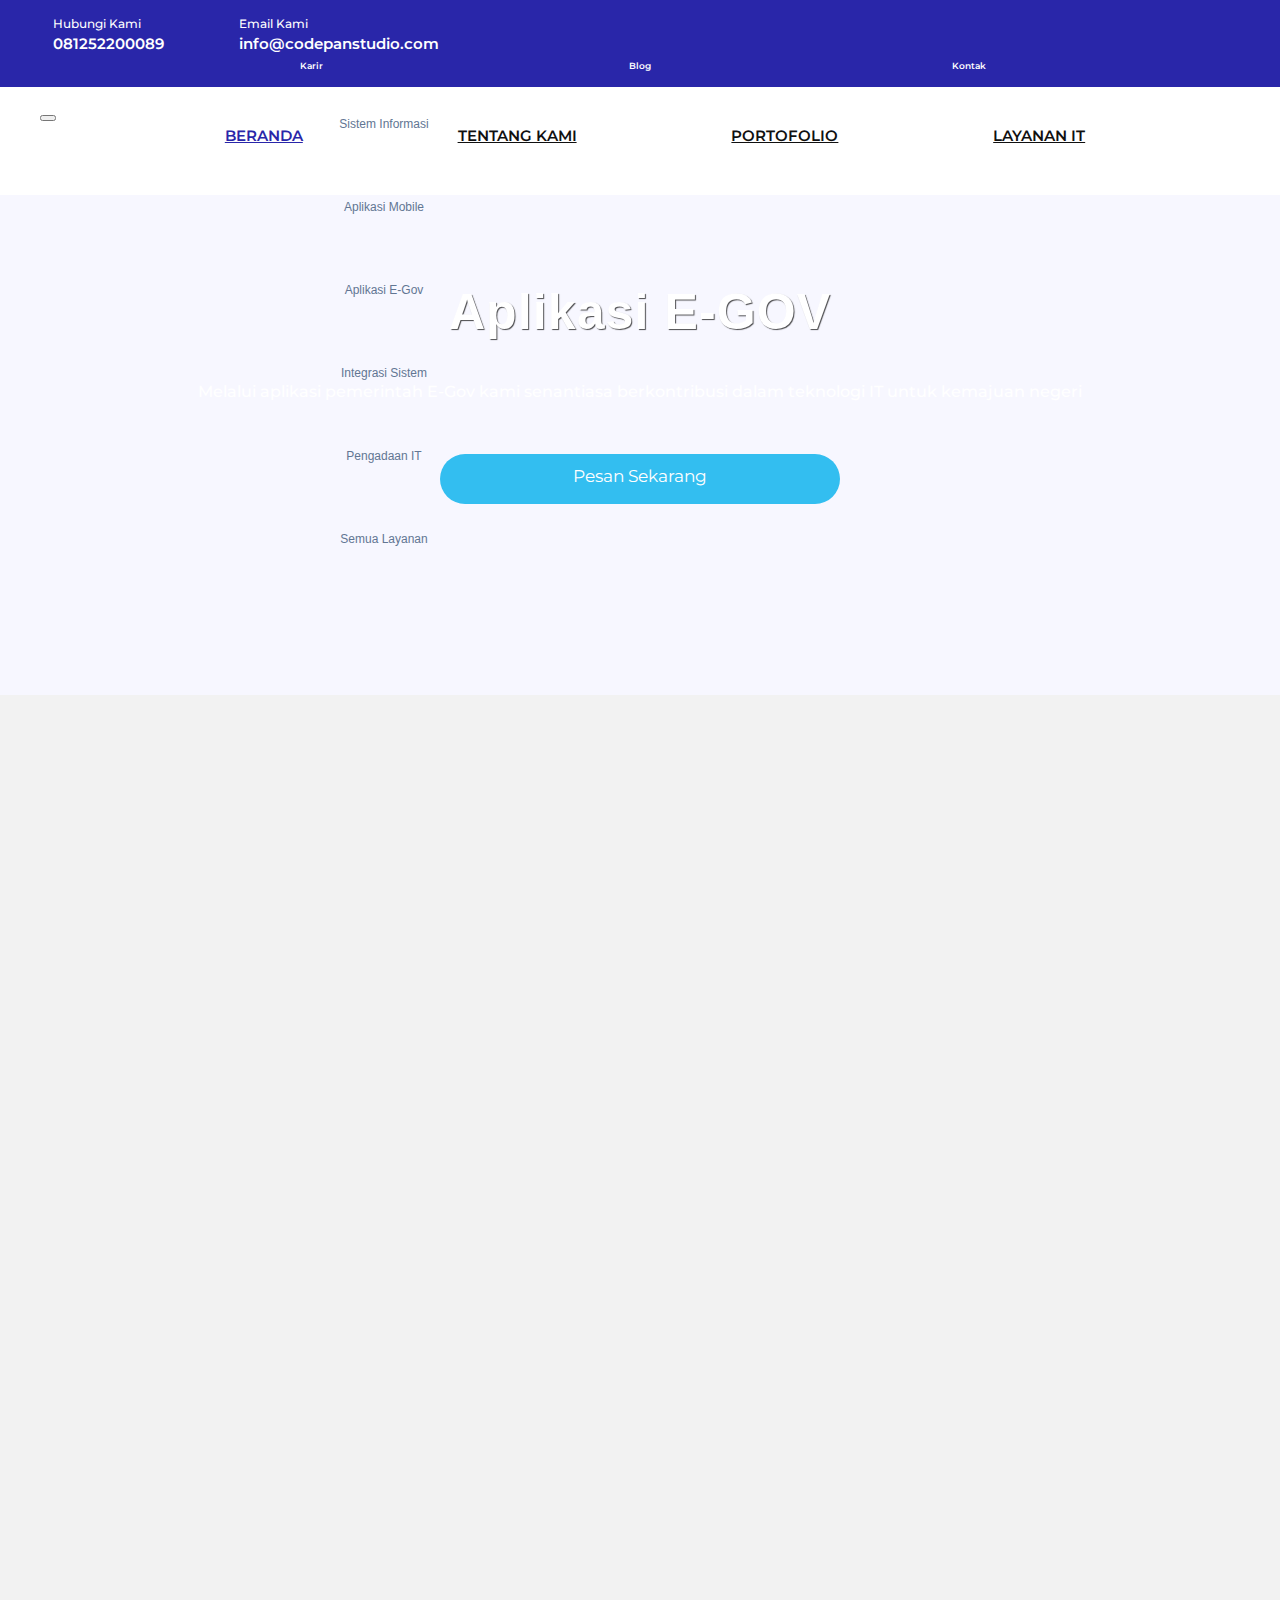
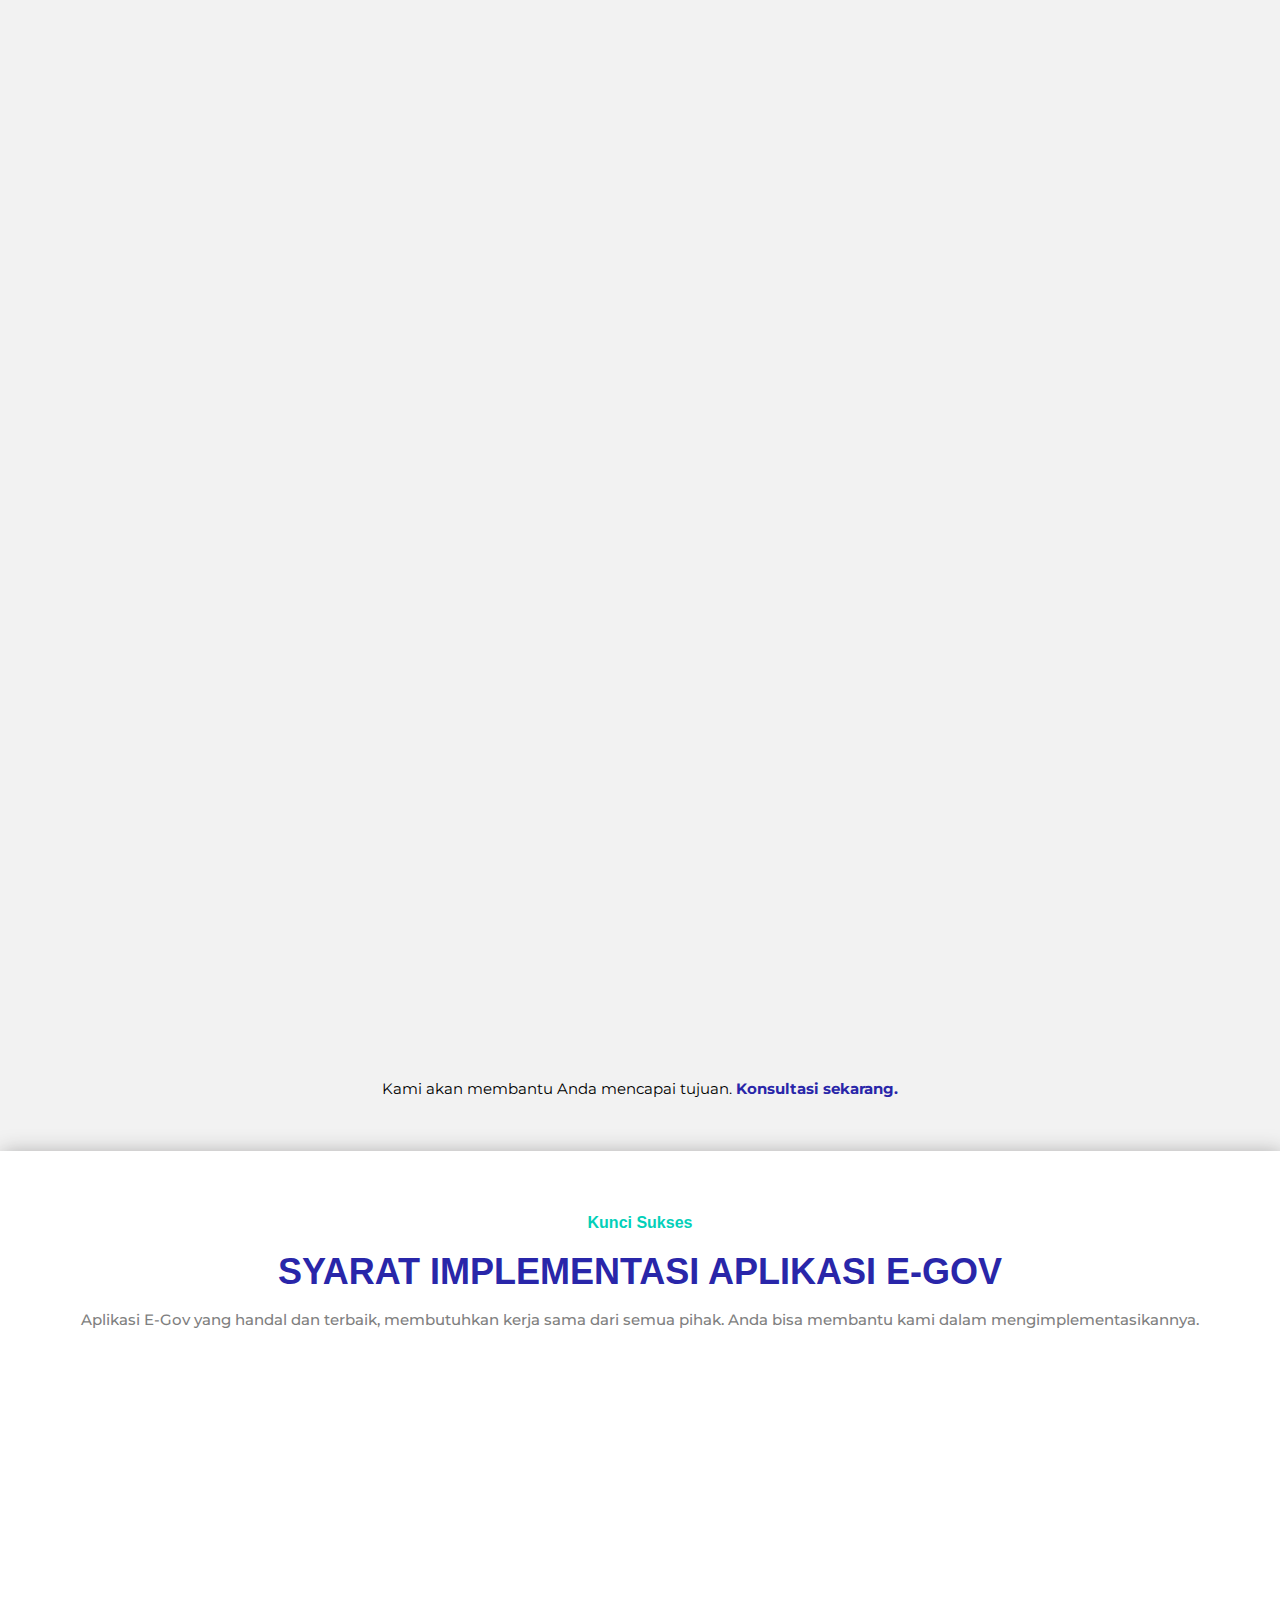
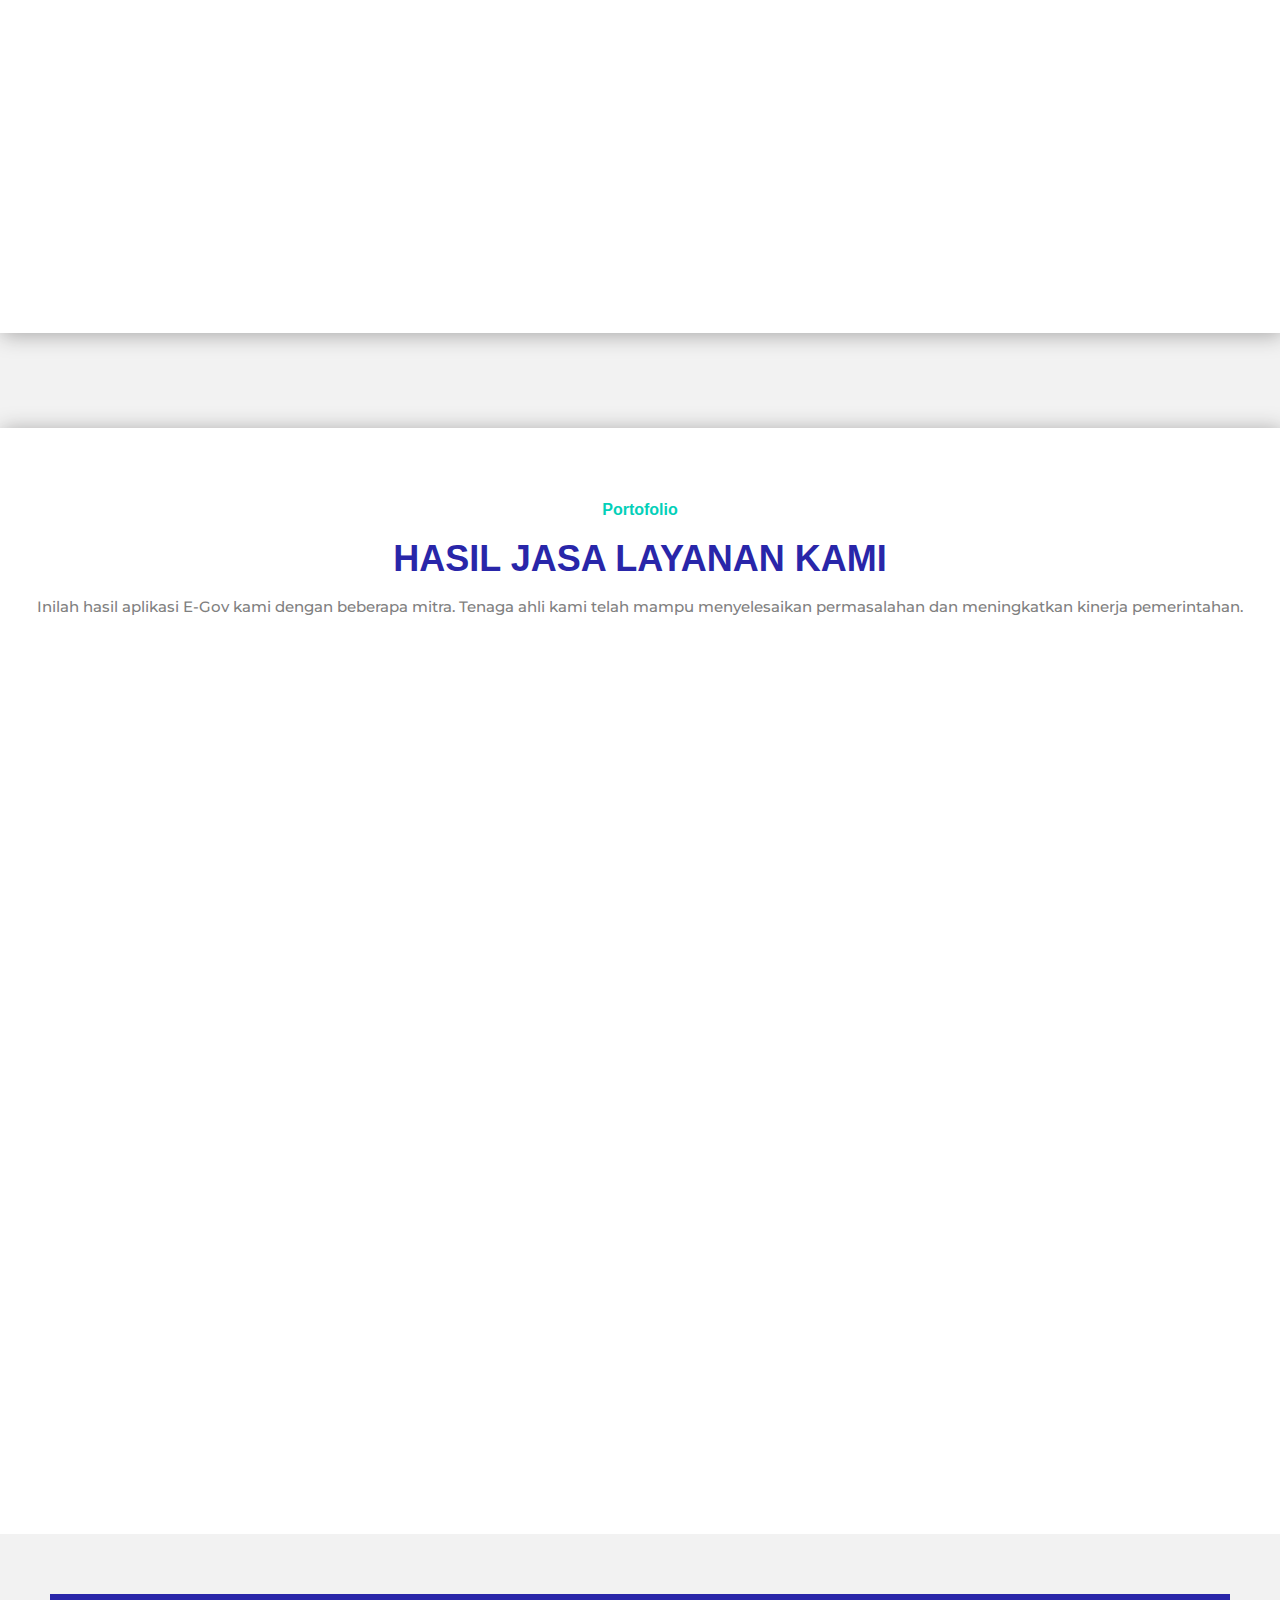
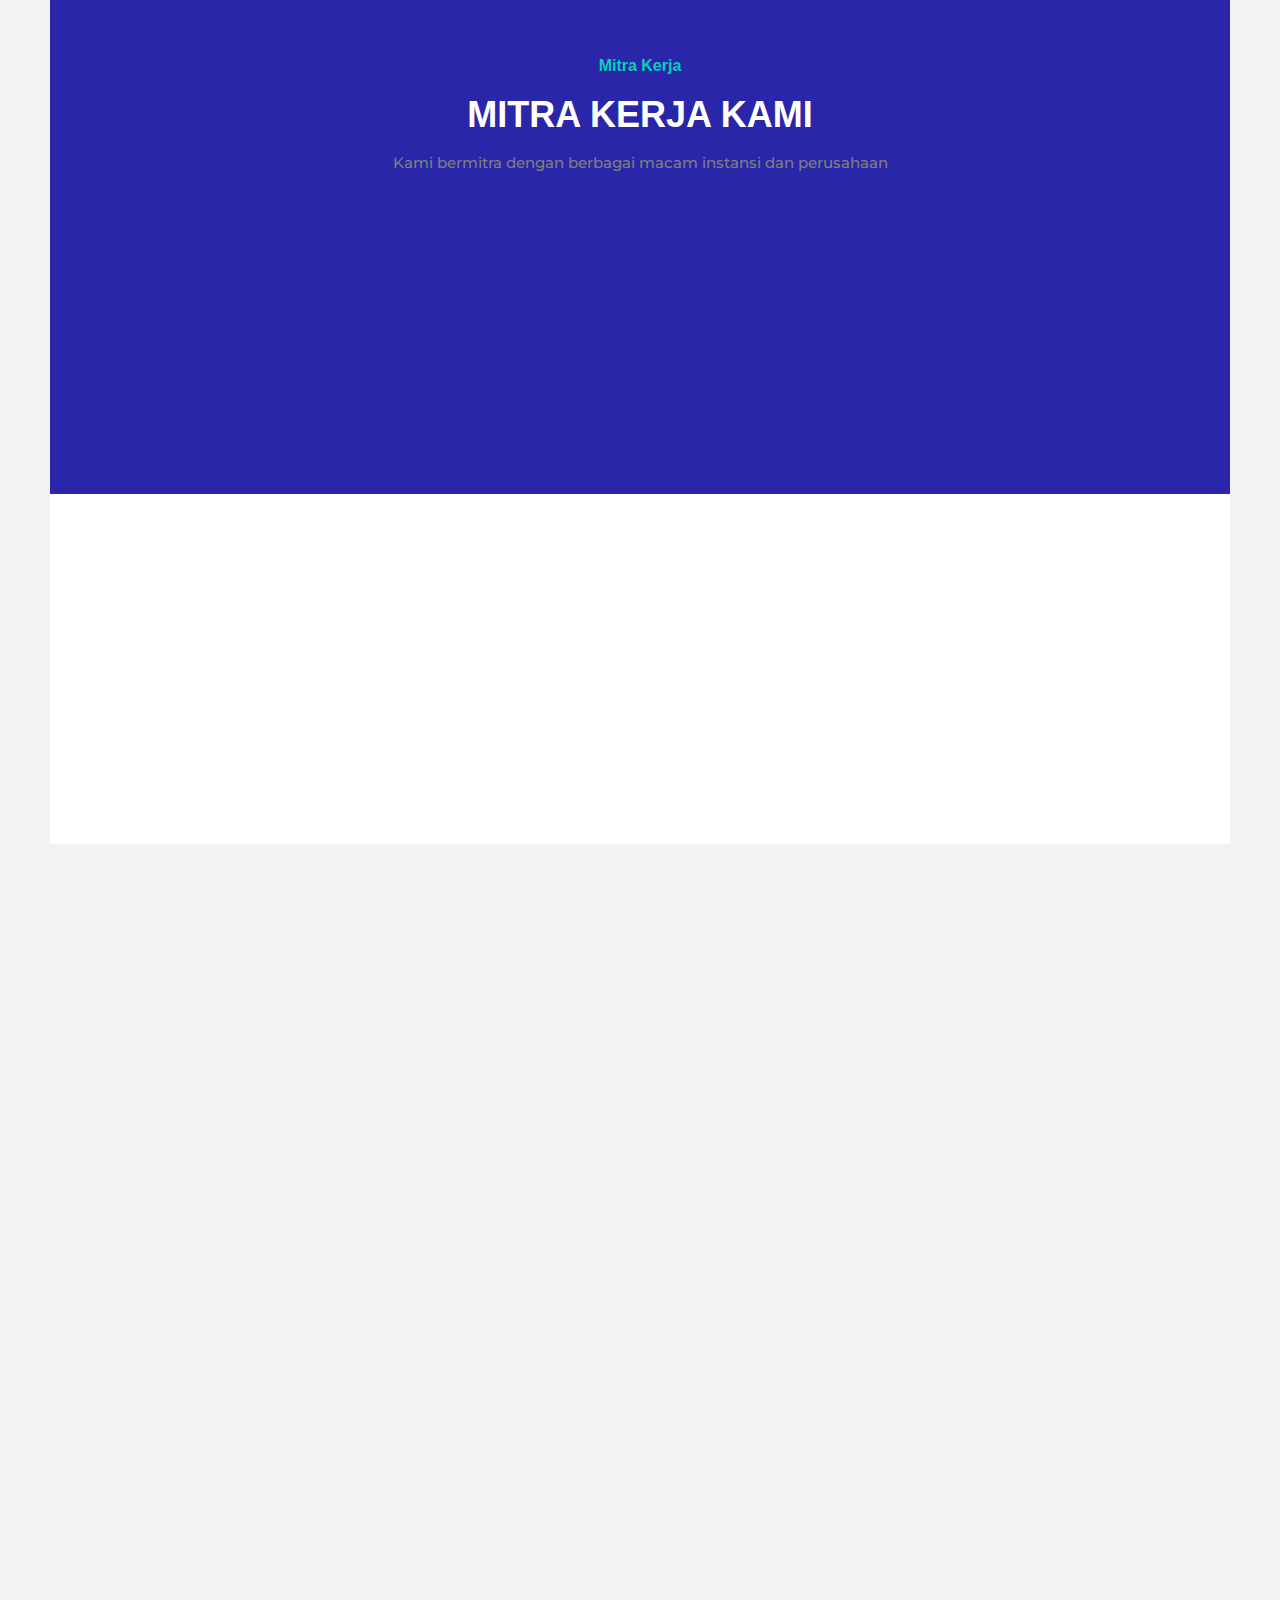
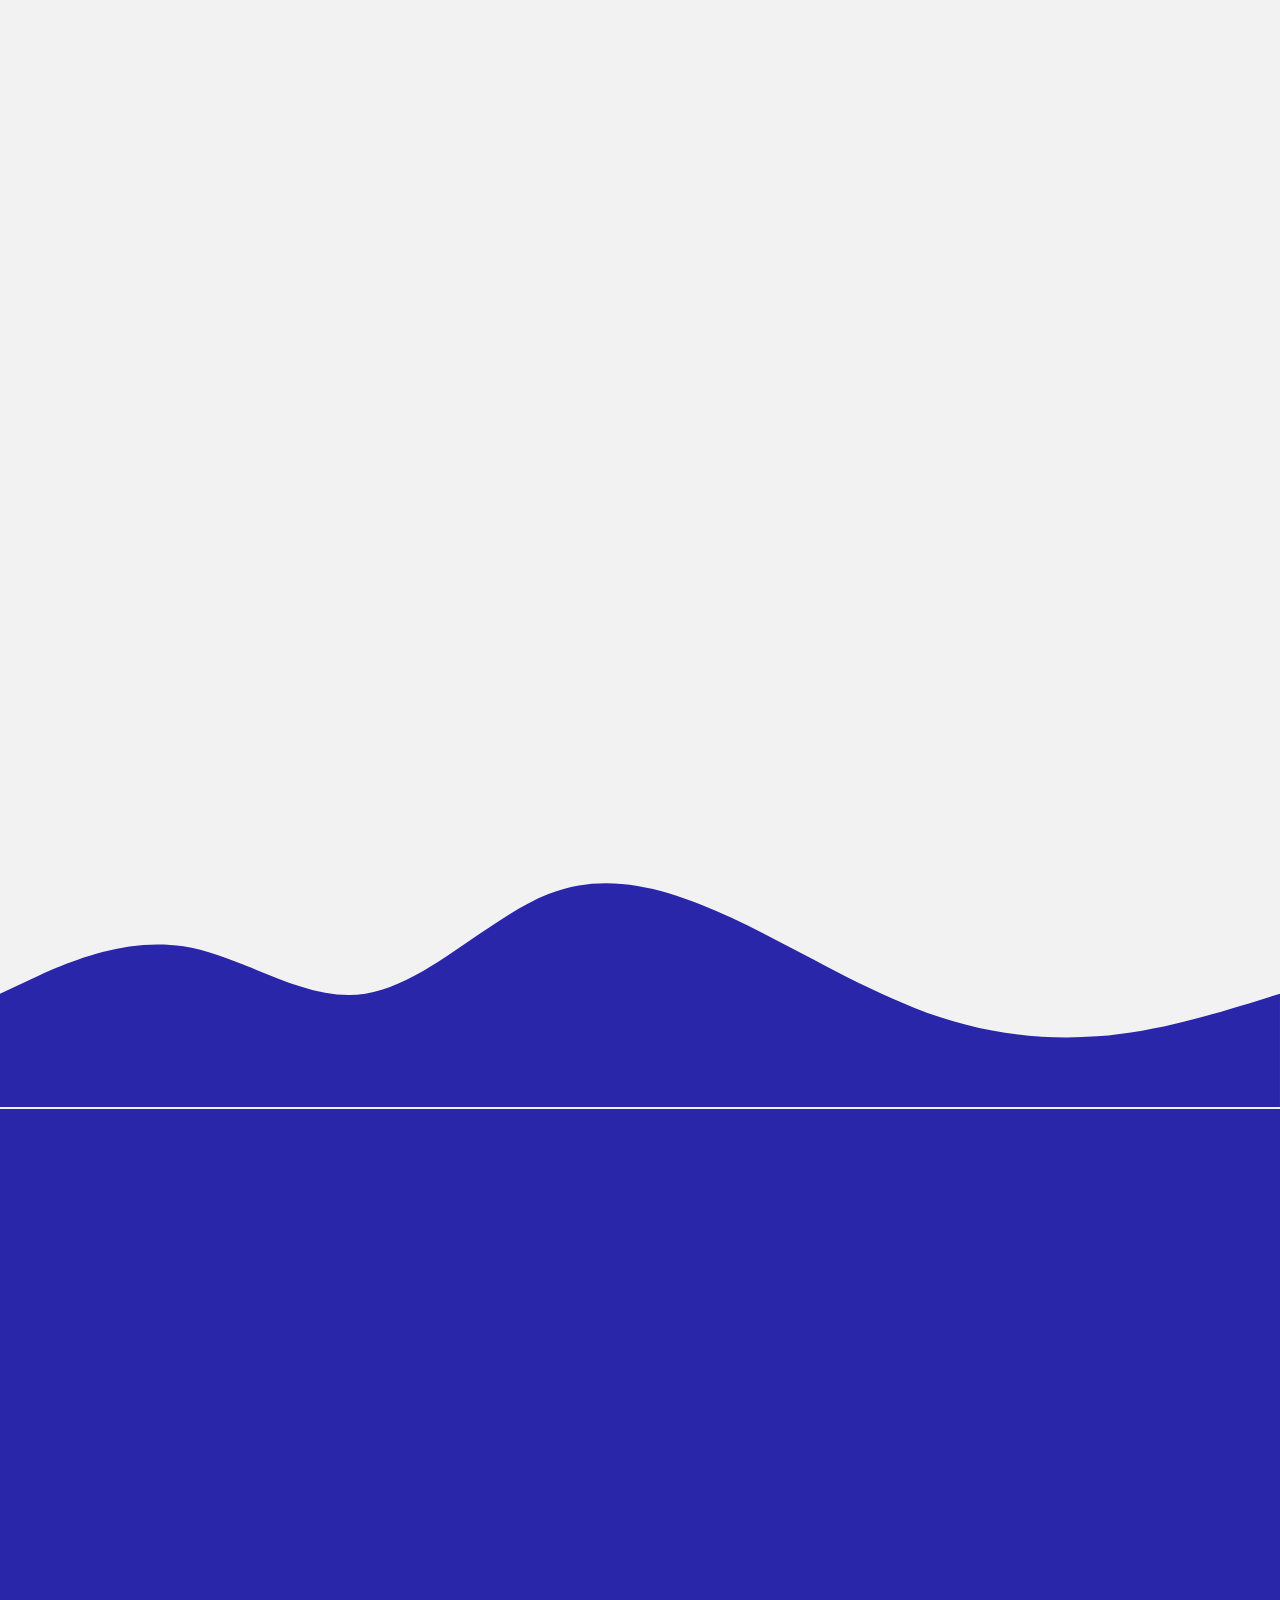
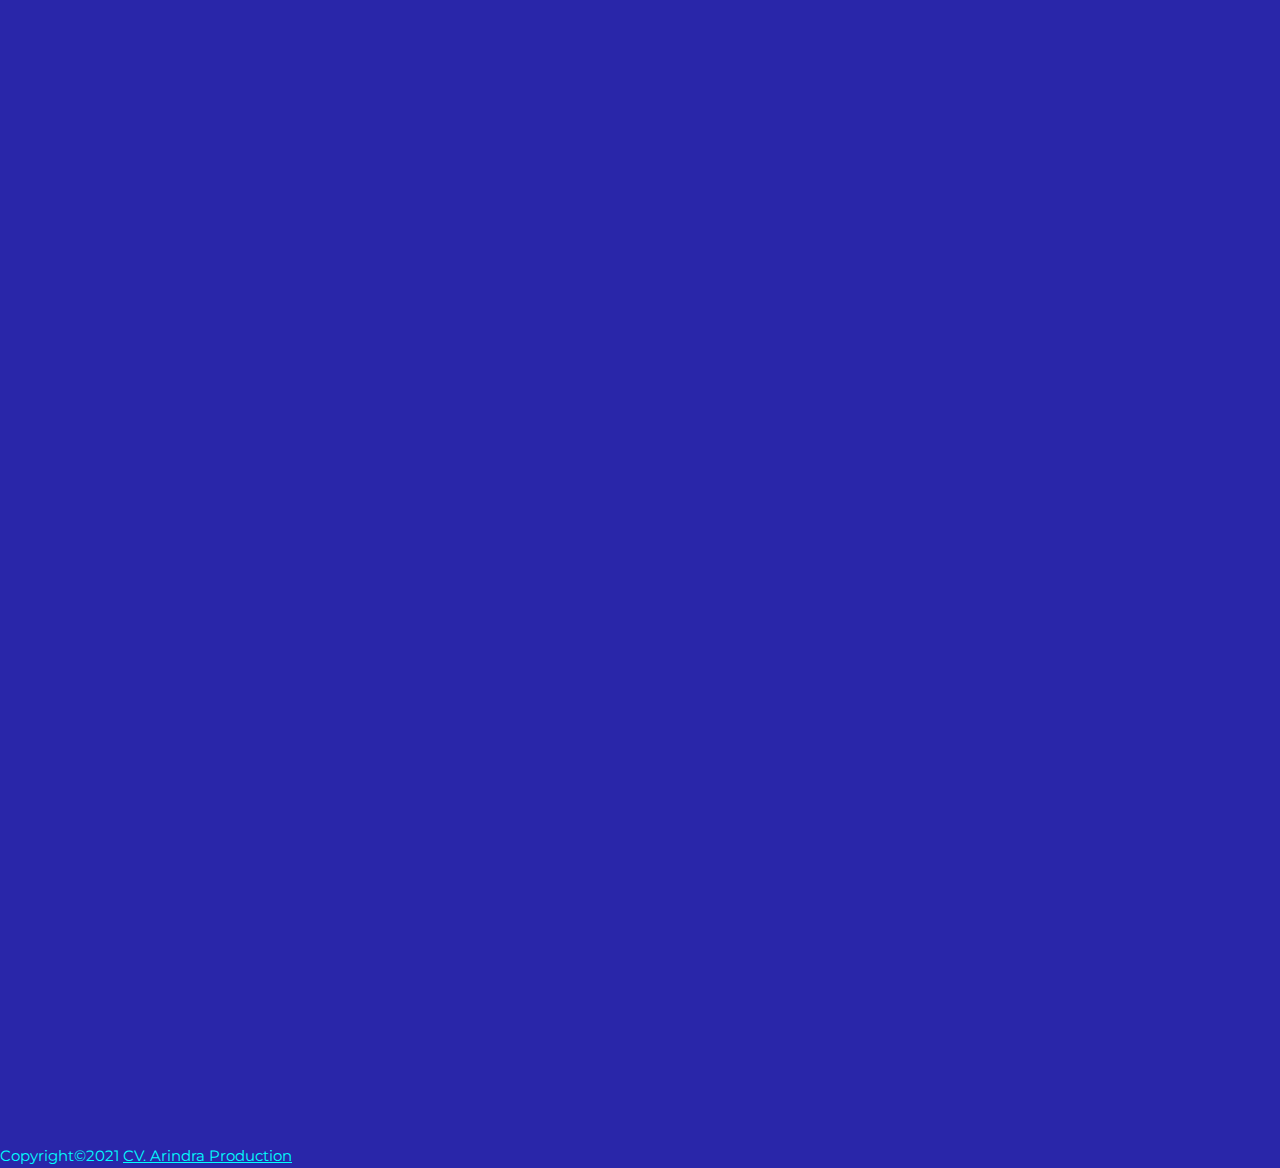
==== commit 31377273: "3rd commit - Fixing Mobile Navbar" ====
--- a/Aplikasi E-Gov/aplikasiEGOV.html
+++ b/Aplikasi E-Gov/aplikasiEGOV.html
@@ -79,13 +79,13 @@
       </div>
     </header>
 
-    <!--  Bar Navigasi -->
+   <!--  Bar Navigasi -->
   <nav class="navbar navbar-expand-lg navbar-light sticky-top">
     <div class="container">
       <a class="navbar-brand" href="#"><img src="../img/Logo.png" alt=""></a>
       <button class="navbar-toggler" type="button" data-toggle="collapse" data-target="#navbarSupportedContent"
         aria-controls="navbarSupportedContent" aria-expanded="false" aria-label="Toggle navigation">
-        <span class="navbar-toggler-icon"></span>
+        <span class="navbar-toggler-inner"></span>
       </button>
 
       <div class="collapse navbar-collapse" id="navbarSupportedContent">
@@ -94,7 +94,7 @@
             <a class="nav-link hvr-underline-from-left" href="#">BERANDA <span class="sr-only">(current)</span></a>
           </li>
           <li class="nav-item">
-            <a class="nav-link hvr-underline-from-left" href="#">TENTANG KAMI <span class="sr-only">(current)</span></a>
+            <a class="nav-link hvr-underline-from-left" href="../index.html">TENTANG KAMI <span class="sr-only">(current)</span></a>
           </li>
           <li class="nav-item">
             <a class="nav-link hvr-underline-from-left" href="#">PORTOFOLIO <span class="sr-only">(current)</span></a>
@@ -108,37 +108,37 @@
             <div class="dropdown-menu mega-area w3-animate-opacity" aria-labelledby="navbarDropdown">
               <div class="row">
                 <div class="col-sm-6 col-lg-2 dropdown-item">
-                 <a href="#" class="hvr-underline-from-left">
+                 <a href="../Sistem Informasi/sistemInformasi.html" class="hvr-underline-from-left">
                    <img src="../img/subMenu1.png" alt="">
                    <h5>Sistem Informasi</h5>
                  </a>
                 </div>
                 <div class="col-sm-6 col-lg-2 dropdown-item">
-                 <a href="#" class="hvr-underline-from-left">
+                 <a href="../Aplikasi Mobile/aplikasiMobile.html" class="hvr-underline-from-left">
                  <img src="../img/subMenu2.png" alt="">
                   <h5>Aplikasi Mobile</h5>
                  </a>
                 </div>
                 <div class="col-sm-6 col-lg-2 dropdown-item">
-                 <a href="#" class="hvr-underline-from-left">
+                 <a href="../Aplikasi E-Gov/aplikasiEGOV.html" class="hvr-underline-from-left">
                    <img src="../img/subMenu3.png" alt="">
                    <h5>Aplikasi E-Gov</h5>
                  </a>
                 </div>
                 <div class="col-sm-6 col-lg-2 dropdown-item">
-                 <a href="#" class="hvr-underline-from-left">
-                   <img src="/img/subMenu4.png" alt="">
+                 <a href="../Integrasi Sistem/integrasiSistem.html" class="hvr-underline-from-left">
+                   <img src="../img/subMenu4.png" alt="">
                    <h5>Integrasi Sistem</h5>
                  </a>
                 </div>
                 <div class="col-sm-6 col-lg-2 dropdown-item">
-                 <a href="#" class="hvr-underline-from-left">
+                 <a href="../Pengadaan IT/pengadaanIT.html" class="hvr-underline-from-left">
                    <img src="../img/subMenu5.png" alt="">
                    <h5>Pengadaan IT</h5>
                  </a>
                 </div>
                 <div class="col-sm-6 col-lg-2 dropdown-item">
-                 <a href="#" class="hvr-underline-from-left">
+                 <a href="../Aturan Layanan/aturanLayanan.html" class="hvr-underline-from-left">
                    <img src="../img/subMenu6.png" alt="">
                    <h5>Semua Layanan</h5>
                  </a>
@@ -148,7 +148,7 @@
           </li>
         </ul>
 
-        <ul class="d-flex justify-content-md-end justify-content-sm-center">
+        <ul class="d-flex justify-content-md-center justify-content-sm-center justify-content-lg-end" style="margin: 10px 0 0 -50px;">
           <li>
             <a href="">
               <img src="../img/navbar/facebook.svg" alt="">
@@ -290,7 +290,7 @@
                 </div>
             </div><!--Akhir Row1-->
             <div class="row">
-                <div class="col-md-4" data-aos="zoom-out">
+                <div class="col-lg-4" data-aos="zoom-out">
                     <figure class="figure">
                         <img src="../img/card1.png" class="figure-img img-fluid rounded" alt="...">
                         <figcaption class="figure-caption">
@@ -299,7 +299,7 @@
                         </figcaption>
                       </figure>
                 </div>
-                <div class="col-md-4" data-aos="zoom-out" data-aos-delay="200">
+                <div class="col-lg-4" data-aos="zoom-out" data-aos-delay="200">
                     <figure class="figure">
                         <img src="../img/card2.jpg" class="figure-img img-fluid rounded" alt="...">
                         <figcaption class="figure-caption">
@@ -308,7 +308,7 @@
                         </figcaption>
                       </figure>
                 </div>
-                <div class="col-md-4" data-aos="zoom-out" data-aos-delay="300">
+                <div class="col-lg-4" data-aos="zoom-out" data-aos-delay="300">
                     <figure class="figure">
                         <img src="../img/card3.jpg" class="figure-img img-fluid rounded" alt="...">
                         <figcaption class="figure-caption">
--- a/CSS/responsive.css
+++ b/CSS/responsive.css
@@ -85,14 +85,120 @@
 }
 @media only screen and (max-width: 992px){
     /* NavBar */
+    .navbar-light .navbar-nav .nav-link {
+        color: white;
+    }
+    .navbar-light .navbar-nav .active>.nav-link{
+        color: #33BEF0;
+    }
+
+      nav .navbar-collapse.show {
+        width: 50%;
+      }
+    
+      /* -- Navbar side collapse properties -- */
+      nav .navbar-collapse {
+        background: url("../img/background/page-form.png");
+        position: fixed;
+        background-repeat: no-repeat;
+        background-size: cover;
+        height: 100%;
+        width: 0;
+        z-index: 1001;
+        top: 0;
+        right: 0;
+        overflow-x: hidden;
+        transition: 0.4s;
+        padding-top: 90px;
+        padding-bottom: 50px;
+      }
+    
+      /* -- Costum Animation navbar toggler -- */
+      /* - Navbar side collapse toggler properties - */
+      nav .navbar-toggler {
+        z-index: 1020;
+        outline: none;
+        border: none;
+        cursor: pointer;
+        width: 2em;
+        height: 2em;
+        transition: 0.2s;
+        padding: 0 1.2em 0.15em 0;
+        margin-left: auto;
+      }
+    
+      /* - To make 3 strips(humberger) buttons menu - */
+      nav .navbar-toggler-inner,
+      nav .navbar-toggler-inner::before,
+      nav .navbar-toggler-inner::after {
+        width: 1.2em;
+        height: 0.16em;
+        background-color: #2926a9;
+        position: absolute;
+      }
+    
+      /* - Default rotate and add transition for humberger buttons - */
+      nav .navbar-toggler-inner {
+        transition: 0.2s;
+        transform: rotate(0deg);
+      }
+    
+      /* - First(top) strips of humberger buttons - */
+      nav .navbar-toggler-inner::before {
+        content: "";
+        display: block;
+        top: -0.3em;
+      }
+    
+      /* - Last(bottom) strips of humberger buttons - */
+      nav .navbar-toggler-inner::after {
+        content: "";
+        display: block;
+        bottom: -0.3em;
+      }
+    
+      /* - Adjust color white for humberger when it has class active - */
+      .navbar-toggler.active {
+        background-color: #fff;
+        border-radius: 50%;
+      }
+    
+      /* - Transform Humberger Buton to cross button when navbar-toggler has active class - */
+      /* - Rotate Humberger buttons(main/center strip) - */
+      .navbar-toggler.active > .navbar-toggler-inner {
+        transition: 0.2s;
+        transform: rotate(45deg);
+      }
+    
+      /* - Disapear last strip - */
+      .navbar-toggler.active > .navbar-toggler-inner::before {
+        top: 0;
+        opacity: 0;
+      }
+    
+      /* - Rotate first strip */
+      .navbar-toggler.active > .navbar-toggler-inner::after {
+        bottom: 0;
+        transform: rotate(-90deg);
+      }
+      /* - End of Transform Humberger Buton to cross button when navbar-toggler has active class - */
+      /* -- Costum Animation navbar toggler -- */
+
     .navbar-brand{
         position: absolute;
         top: 0;
         left: 38%;
     }
-    .mega-area{
+    nav .mega-area{
         margin-top: 0px;
-    }
+        background-color: #fff;
+        width: 80%;
+    }
+    nav .mega-area .dropdown-item a{
+        margin-bottom: 5px;
+    }
+
+    
     
     /* Tentang1 */
     #tentang1 .dwnld-btn{
@@ -300,7 +406,42 @@
 }
 
 @media only screen and (max-width: 812px){
-
+    /* Hadir Dengan Solusi */
+        #row-card .card-body #count1{
+            margin-left: -25px;
+        } 
+        #row-card .card-body #count2{
+            /* margin-left: -20px; */
+            margin-left: -13%;
+        } 
+        #row-card .card-body #count3{
+            /* margin-left: -85px; */
+            margin-left: -50%;
+        } 
+        #row-card .card-body #count4{
+            /* margin-left: -140px;  */
+            margin-left: -85%;
+        } 
+
+        #row-card .card-body span{
+            font-size: 30px;
+        } 
+        #row-card .card-body #span1{
+            top: 51%;
+            left: 50%;
+        } 
+        #row-card .card-body #span2{
+            top: 51%;
+            left: 66%;
+        } 
+        #row-card .card-body #span3{
+            top: 52%;
+            left: 53%;
+        }
+        #row-card .card-body #span4{
+            top: 51%;
+            left: 27%;
+        } 
 }
 
 @media only screen and (max-width: 767px){
@@ -638,7 +779,7 @@
     .navbar-brand{
         position: absolute;
         top: 0;
-        left: 30%;
+        left: 5%;
     }
     .navbar .mega-area{
         margin-top: 0px;
@@ -672,40 +813,40 @@
         font-size: 15px;
     }
 
-/* Tentang1 */
-#tentang1 h2{
-    margin-top: -50px;
-    text-align: left;
-    font-size: 25px;
-}
-#tentang1 p{
-    margin-top: 30px;
-}
-#tentang1 .dwnld-btn{
-    display: block;
-    text-decoration: none;
-    color: white;
-    border: 1px solid #33BEF0;
-    background-color: #33BEF0;
-    height: 38px;
-    width: auto;
-    padding-top: 6px;
-    border-radius: 41.5px;
-    text-align: center;
-    font-size: 17px;
-    margin-top: 40px;
-}
-
-/* Tentang2 */
-#tentang2 .card{
-    margin: 50px 0;
-    box-shadow: 2px 2px 20px rgba(100, 78, 78, 0.616);
-    height: 300px;
-    box-sizing: border-box;
-}
-#tentang2 .card-body{
-    padding: 20px;
-}
+    /* Tentang1 */
+    #tentang1 h2{
+        margin-top: -50px;
+        text-align: left;
+        font-size: 25px;
+    }
+    #tentang1 p{
+        margin-top: 30px;
+    }
+    #tentang1 .dwnld-btn{
+        display: block;
+        text-decoration: none;
+        color: white;
+        border: 1px solid #33BEF0;
+        background-color: #33BEF0;
+        height: 38px;
+        width: auto;
+        padding-top: 6px;
+        border-radius: 41.5px;
+        text-align: center;
+        font-size: 17px;
+        margin-top: 40px;
+    }
+
+    /* Tentang2 */
+    #tentang2 .card{
+        margin: 50px 0;
+        box-shadow: 2px 2px 20px rgba(100, 78, 78, 0.616);
+        height: 300px;
+        box-sizing: border-box;
+    }
+    #tentang2 .card-body{
+        padding: 20px;
+    }
 
     /* Tentang3 */
     #tentang3{
@@ -734,6 +875,7 @@
     }
     #tentang3 .modal .modal-content{
         width: 600px;
+        margin: 0;
     }
     #tentang3 .modal .modal-body iframe{
         width: 300px;
@@ -886,6 +1028,9 @@
 
 
     /* Mitra Kerja */
+    #mitraKerja{
+        padding: 20px;
+    }
     #mitraKerja .tag-besar{
         margin-top: 10px;
         color: white;
@@ -1017,43 +1162,42 @@
     
 
 
- /* Tentang5 */
- #tentang5{
-     margin-top: -5px;
- }
- #tentang5 .container{
-    height: 500px;
-}
- #tentang5 .judul-tentang5 h1{
-    margin-top: -140px;
-    text-align: center;
-    color: white;
-    font-size: 30px;
- }
- #tentang5 .isi-tentang5 p{
-    color: #7F7F7F;
-    text-align: center;
-    font-size: 19px;
-}
-
- #tentang5 .isi-tentang5 .tombol{
-    width: 240px;
-    height: 50px;
-    padding-top: 15px;
-    font-size: 13px;
-}
-/* Footer */
-#footer{
-    margin-top: -50px;
-    background-color: #2926A9;
-}
-#footer h6{
-    font-size: 20px;
-}
-#footer .footer-copyright{
-    font-size: 14px;
-}
-
+     /* Tentang5 */
+     #tentang5{
+         margin-top: -5px;
+     }
+     #tentang5 .container{
+        height: 500px;
+    }
+     #tentang5 .judul-tentang5 h1{
+        margin-top: -140px;
+        text-align: center;
+        color: white;
+        font-size: 30px;
+     }
+     #tentang5 .isi-tentang5 p{
+        color: #7F7F7F;
+        text-align: center;
+        font-size: 19px;
+    }
+
+     #tentang5 .isi-tentang5 .tombol{
+        width: 240px;
+        height: 50px;
+        padding-top: 15px;
+        font-size: 13px;
+     }
+        /* Footer */
+        #footer{
+            margin-top: -50px;
+            background-color: #2926A9;
+        }
+        #footer h6{
+            font-size: 20px;
+        }
+        #footer .footer-copyright{
+            font-size: 14px;
+        }
 }
 
 @media only screen and (max-width: 350px){
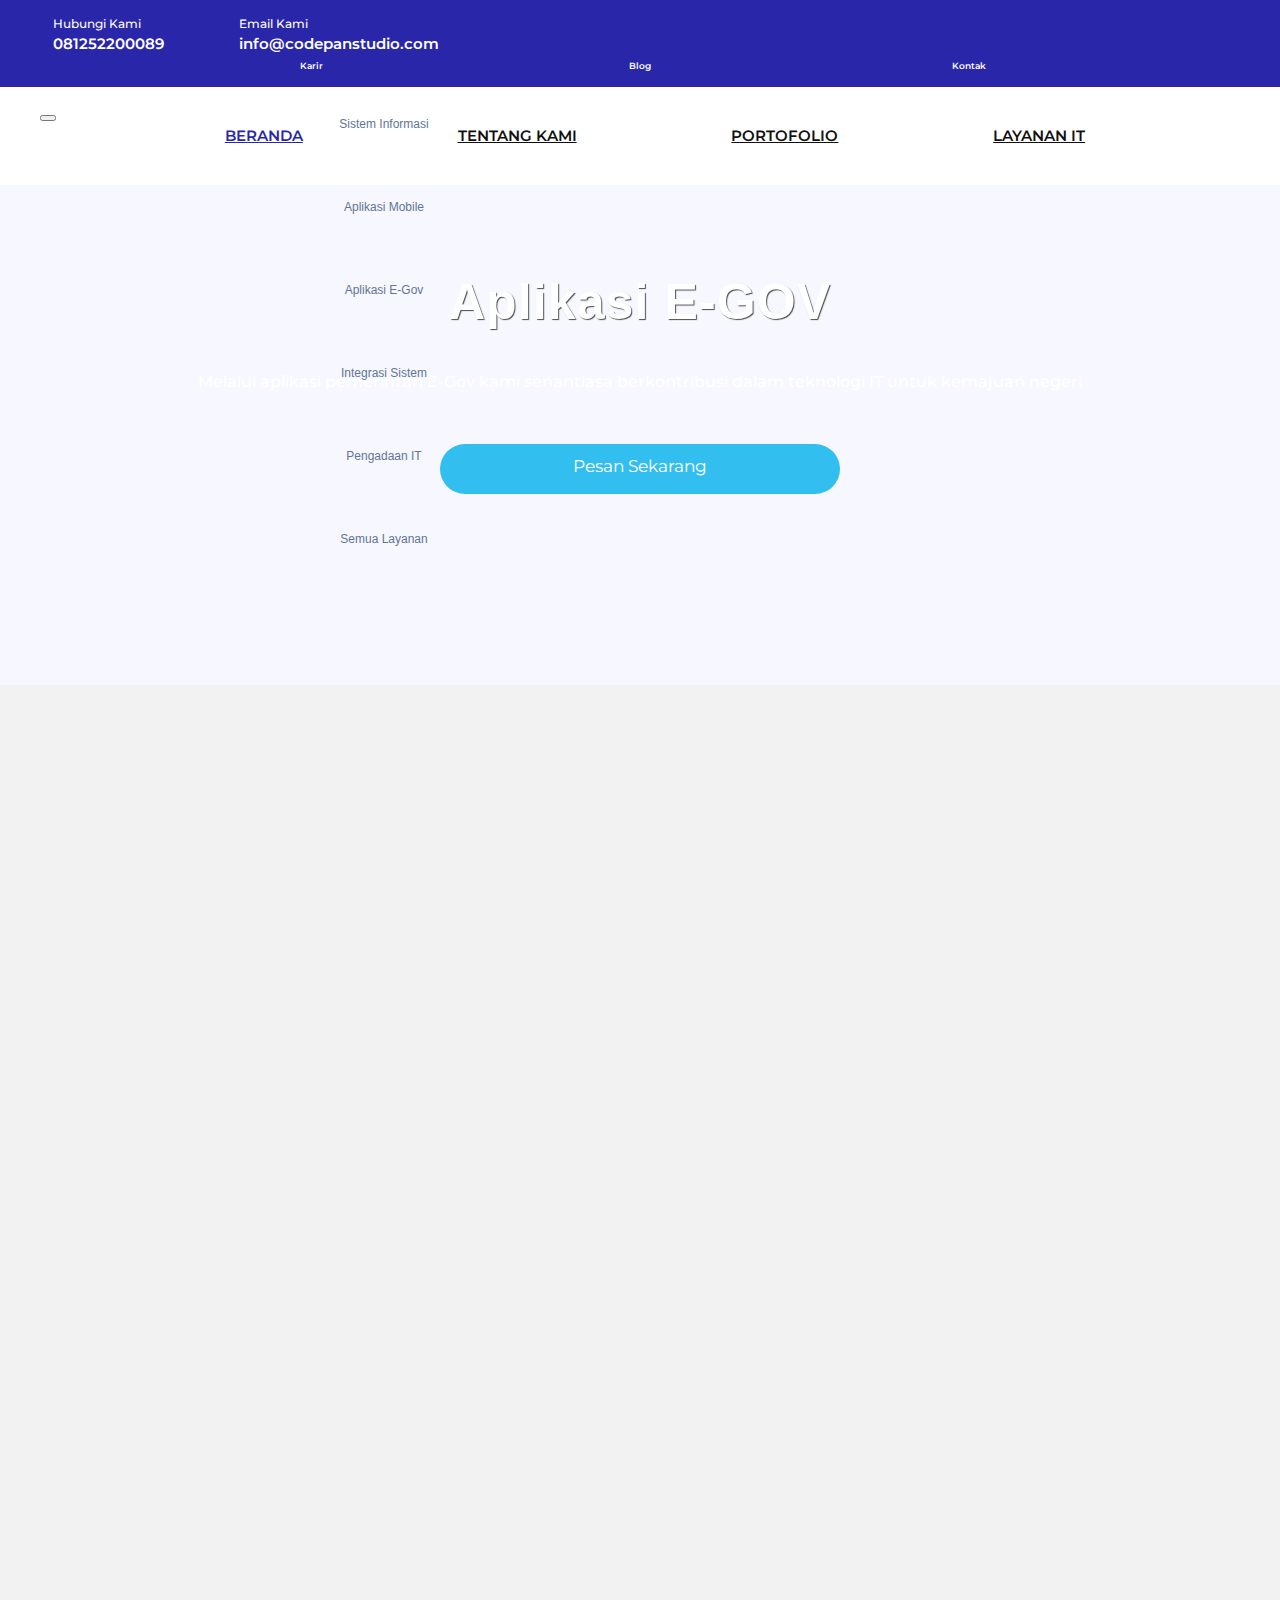
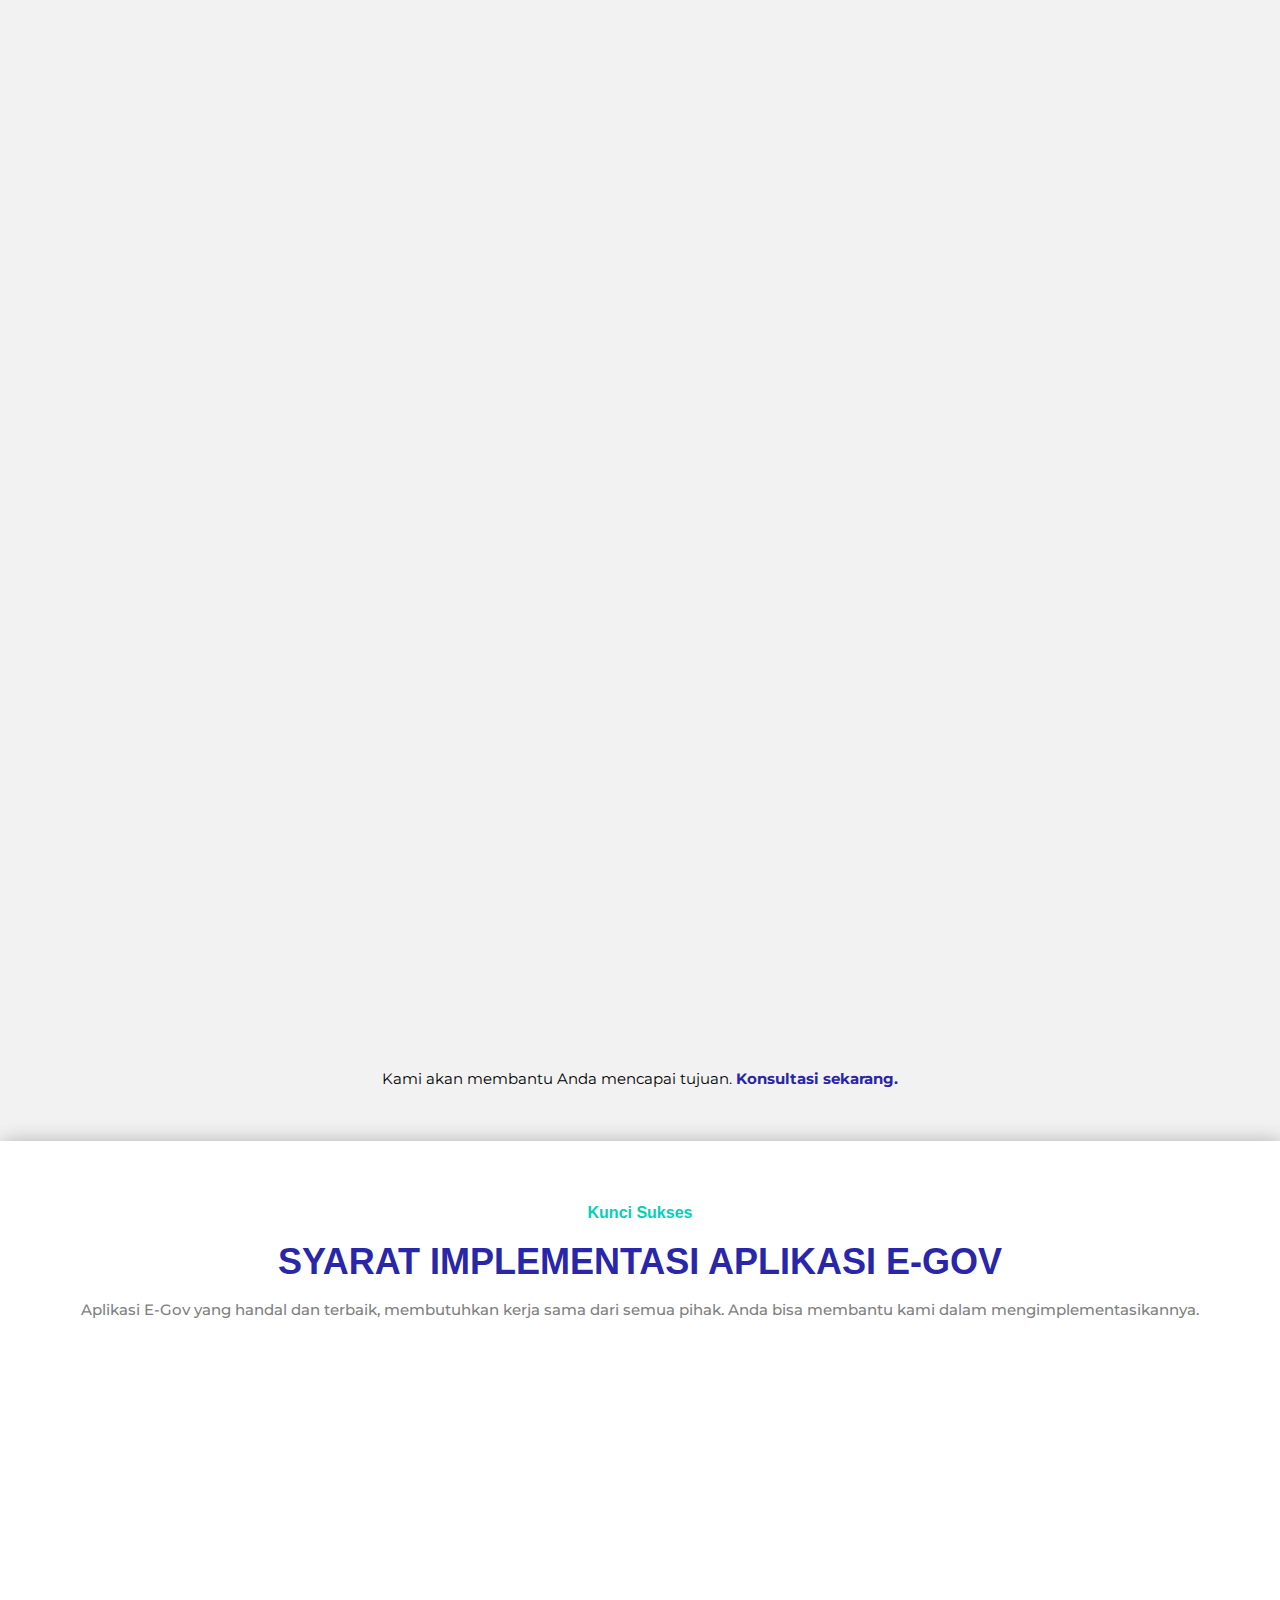
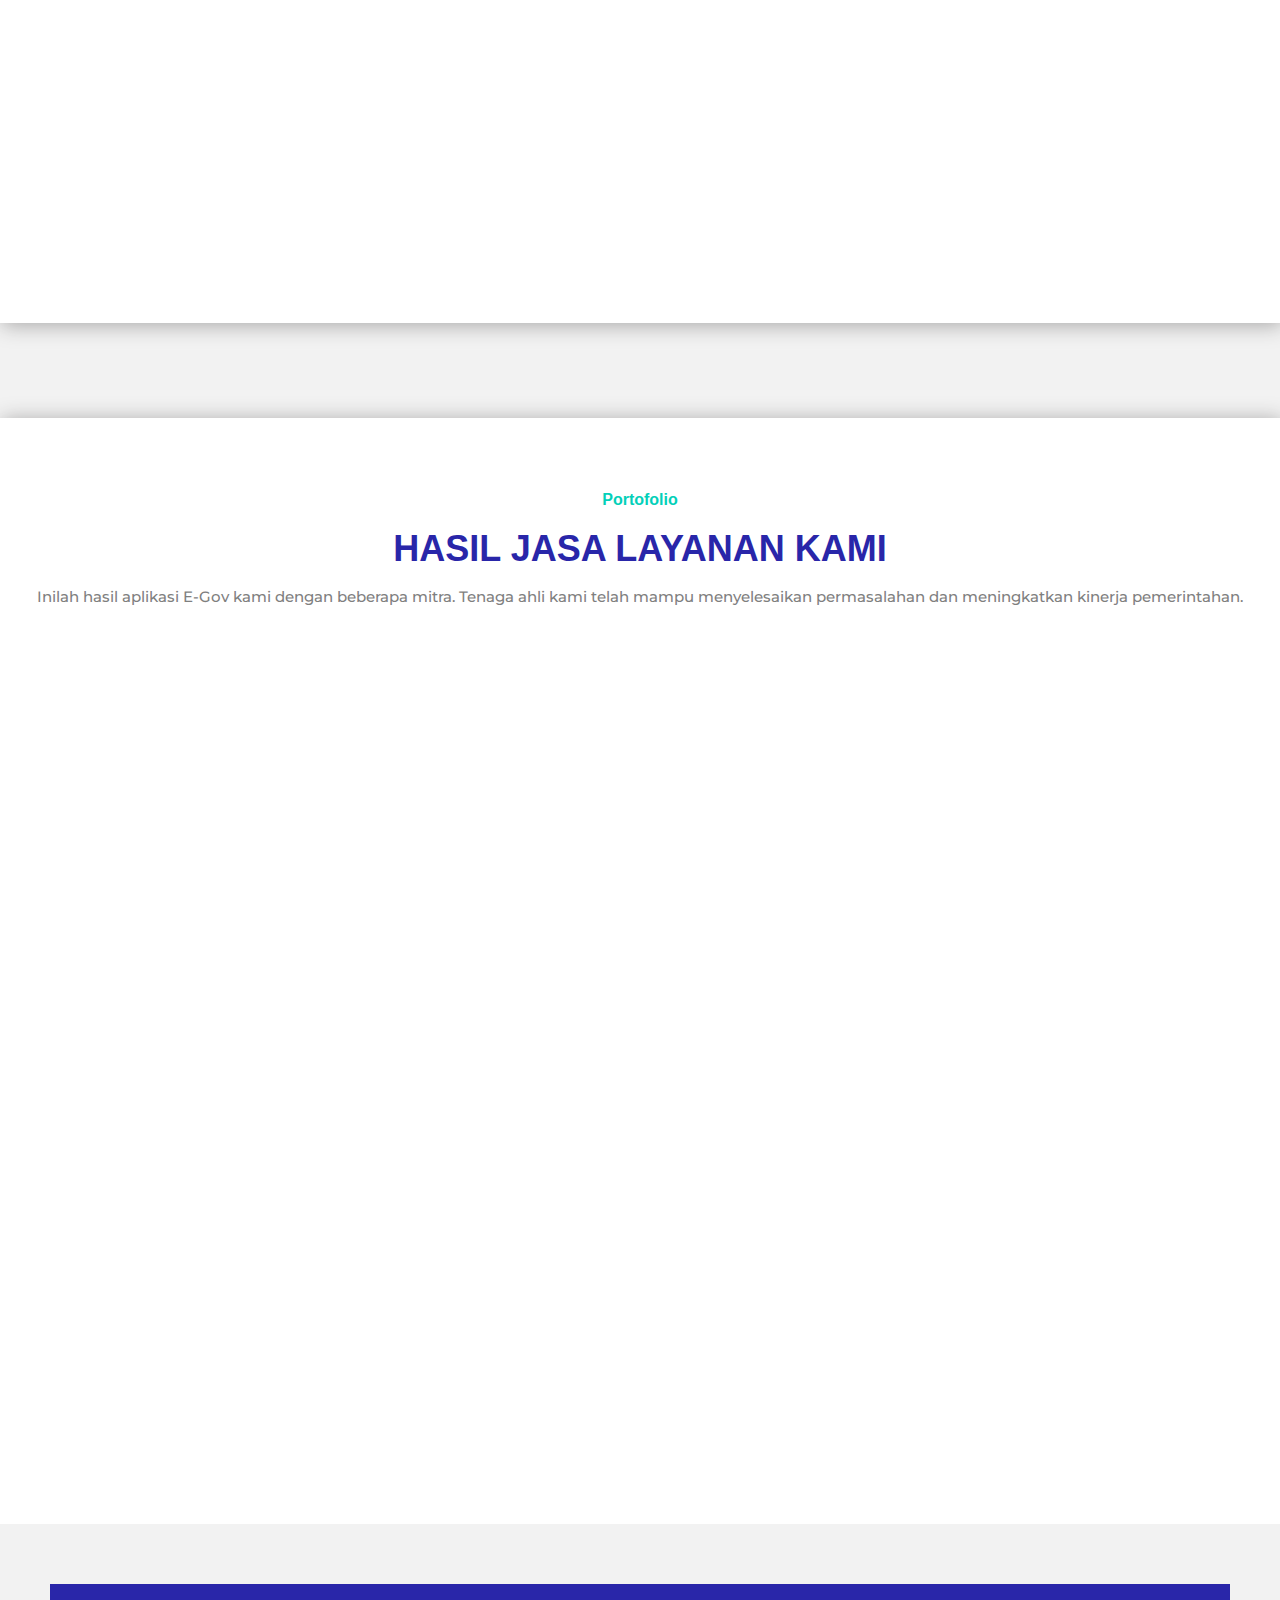
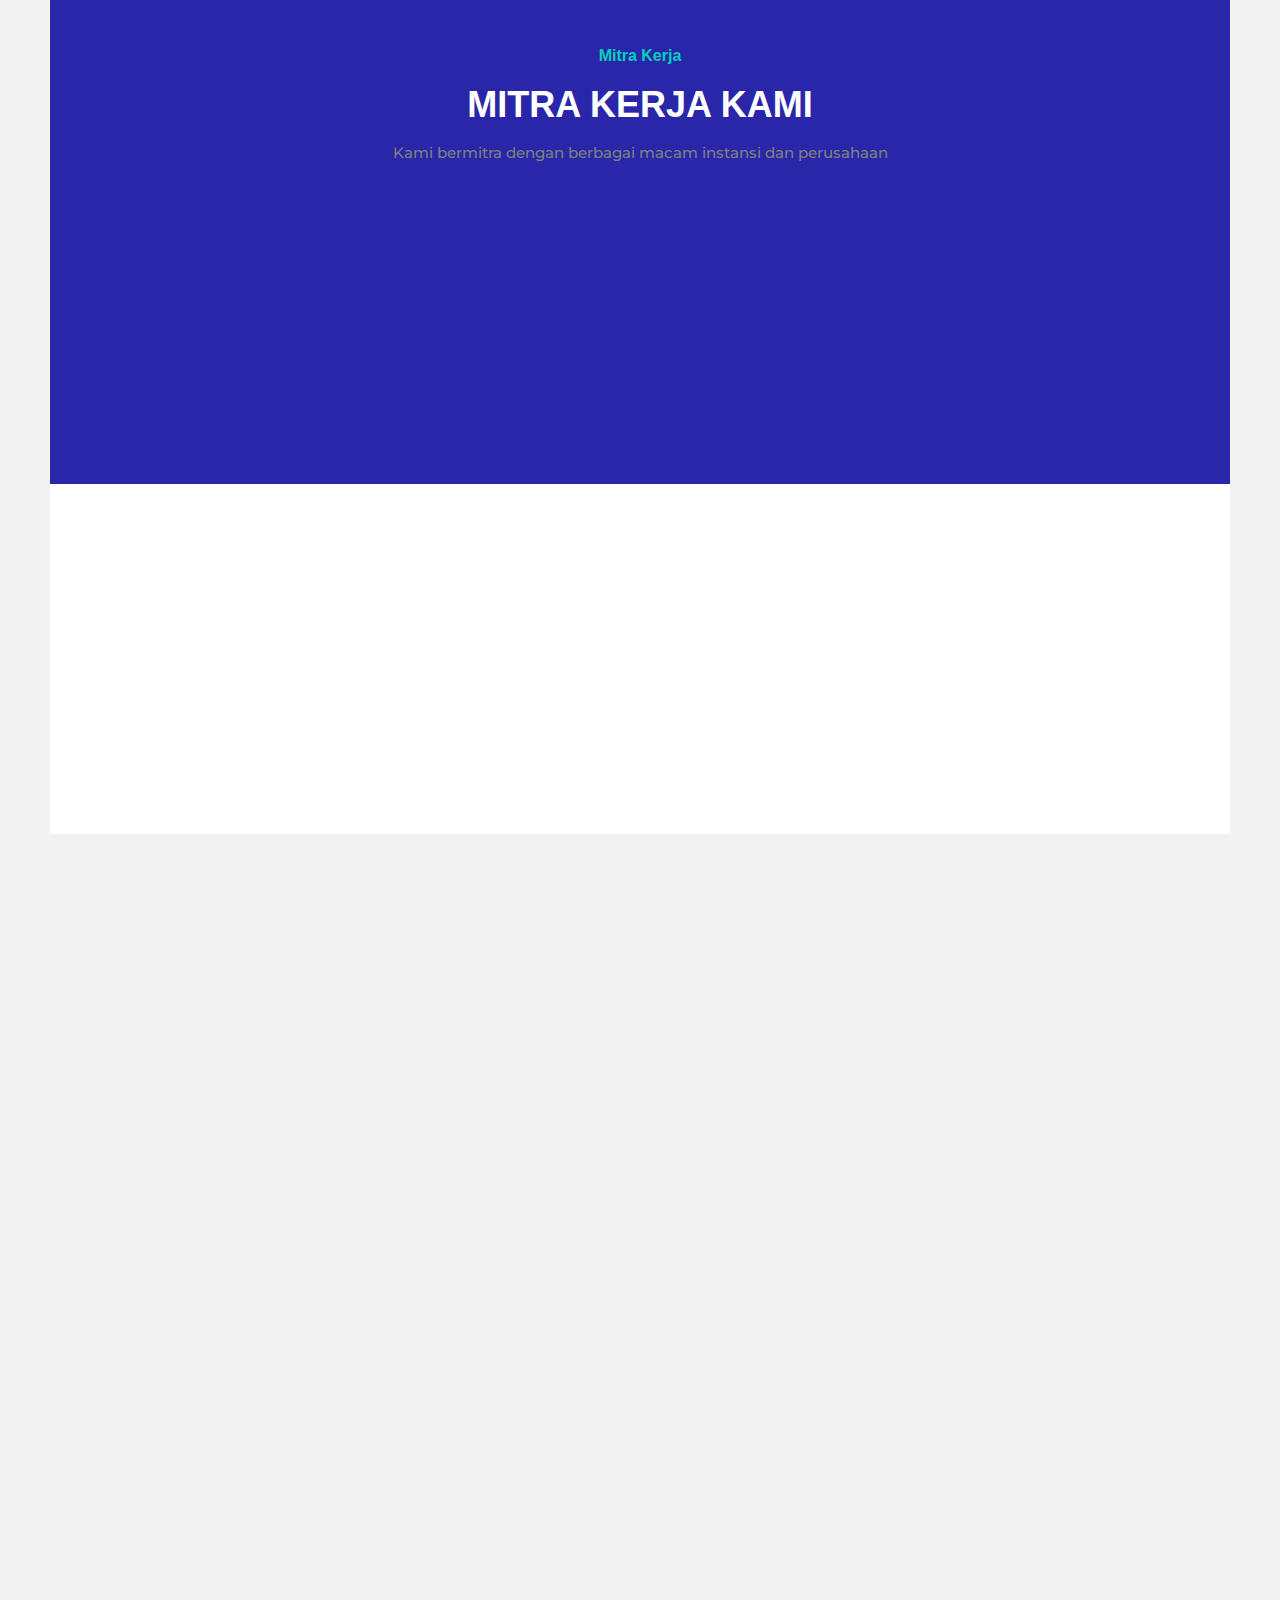
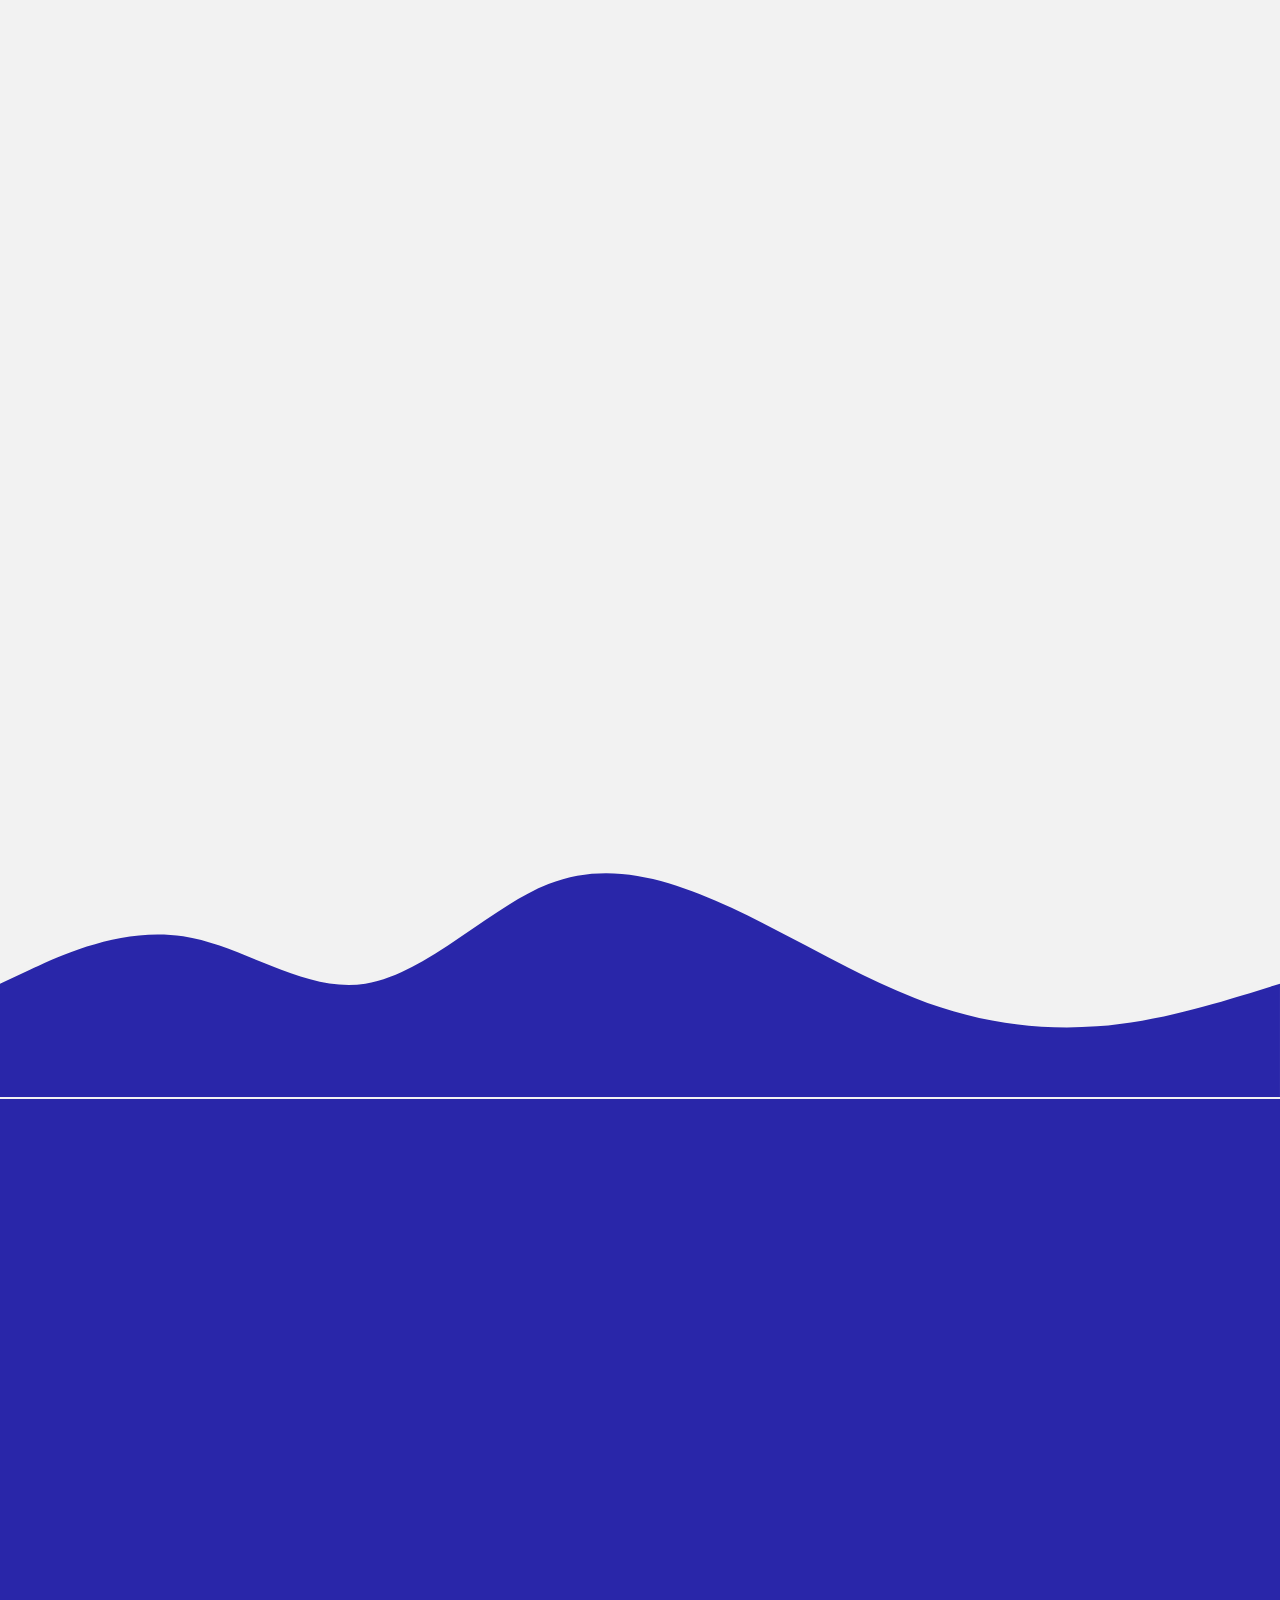
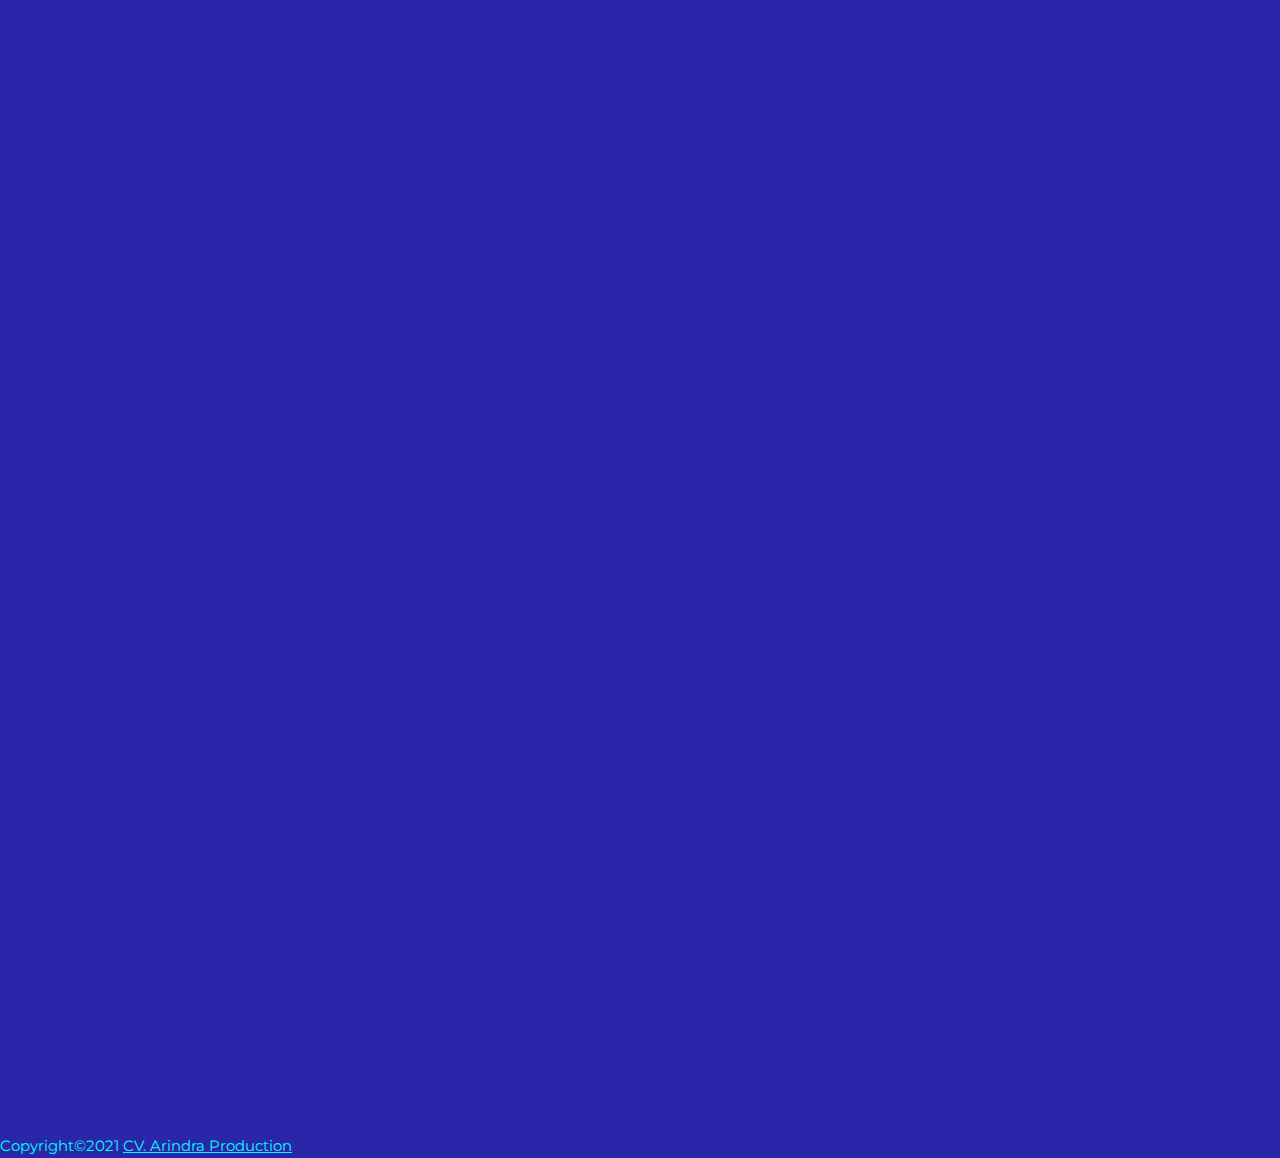
==== commit b6e8f964: "5th commit - Update Link Menu" ====
--- a/Aplikasi E-Gov/aplikasiEGOV.html
+++ b/Aplikasi E-Gov/aplikasiEGOV.html
@@ -91,13 +91,13 @@
       <div class="collapse navbar-collapse" id="navbarSupportedContent">
         <ul class="navbar-nav mr-auto">
           <li class="nav-item active">
-            <a class="nav-link hvr-underline-from-left" href="#">BERANDA <span class="sr-only">(current)</span></a>
+            <a class="nav-link hvr-underline-from-left" href="../index.html">BERANDA <span class="sr-only">(current)</span></a>
           </li>
           <li class="nav-item">
             <a class="nav-link hvr-underline-from-left" href="../index.html">TENTANG KAMI <span class="sr-only">(current)</span></a>
           </li>
           <li class="nav-item">
-            <a class="nav-link hvr-underline-from-left" href="#">PORTOFOLIO <span class="sr-only">(current)</span></a>
+            <a class="nav-link hvr-underline-from-left" href="../index.html">PORTOFOLIO <span class="sr-only">(current)</span></a>
           </li>
 
           <li class="nav-item dropdown menu-area">
@@ -148,7 +148,7 @@
           </li>
         </ul>
 
-        <ul class="d-flex justify-content-md-center justify-content-sm-center justify-content-lg-end" style="margin: 10px 0 0 -50px;">
+        <ul class="d-flex justify-content-md-center justify-content-sm-center justify-content-lg-end nav-sosmed">
           <li>
             <a href="">
               <img src="../img/navbar/facebook.svg" alt="">
@@ -671,11 +671,11 @@
                 <h6 class="text-uppercase font-weigh-bold">Layanan IT</h6>
                 
                 <ul class="list-unstyled">
-                  <li class="my-2"><a class="hvr-underline-from-left" href="#">Sistem Informasi</a></li>
-                  <li class="my-2"><a class="hvr-underline-from-left" href="#">Aplikasi Mobile</a></li>
-                  <li class="my-2"><a class="hvr-underline-from-left" href="#">Aplikasi E-Gov</a></li>
-                  <li class="my-2"><a class="hvr-underline-from-left" href="#">Integrasi Sistem</a></li>
-                  <li class="my-2"><a class="hvr-underline-from-left" href="#">Pengadaan IT</a></li>
+                  <li class="my-2"><a class="hvr-underline-from-left" href="../Sistem Informasi/sistemInformasi.html">Sistem Informasi</a></li>
+                  <li class="my-2"><a class="hvr-underline-from-left" href="../Aplikasi Mobile/aplikasiMobile.html">Aplikasi Mobile</a></li>
+                  <li class="my-2"><a class="hvr-underline-from-left" href="../Aplikasi E-Gov/aplikasiEGOV.html">Aplikasi E-Gov</a></li>
+                  <li class="my-2"><a class="hvr-underline-from-left" href="../Integrasi Sistem/integrasiSistem.html">Integrasi Sistem</a></li>
+                  <li class="my-2"><a class="hvr-underline-from-left" href="../Pengadaan IT/pengadaanIT.html">Pengadaan IT</a></li>
                 </ul>
               </div>
     
@@ -683,9 +683,9 @@
                 <h6 class="text-uppercase font-weigh-bold">Perusahaan</h6>
     
                 <ul class="list-unstyled">
-                  <li class="my-2"><a class="hvr-underline-from-left" href="#">Tentang Kami</a></li>
+                  <li class="my-2"><a class="hvr-underline-from-left" href="../index.html">Tentang Kami</a></li>
                   <li class="my-2"><a class="hvr-underline-from-left" href="#">Pakta Integritas</a></li>
-                  <li class="my-2"><a class="hvr-underline-from-left" href="#">Aturan Layanan</a></li>
+                  <li class="my-2"><a class="hvr-underline-from-left" href="../Aturan Layanan/aturanLayanan.html">Aturan Layanan</a></li>
                   <li class="my-2"><a class="hvr-underline-from-left" href="#">Kontak Kami</a></li>
                   <li class="my-2"><a class="hvr-underline-from-left" href="#">Karir</a></li>
                   <li class="my-2"><a class="hvr-underline-from-left" href="#">Blog</a></li>
@@ -715,7 +715,7 @@
         <br><br><br>
       </div>
         <p> <br> Copyright&copy;2021
-          <a href="#">CV. Arindra Production</a>
+          <a href="../index.html">CV. Arindra Production</a>
         </p>
       </div>
   </footer>
--- a/CSS/responsive.css
+++ b/CSS/responsive.css
@@ -161,6 +161,10 @@
       .navbar-toggler.active {
         background-color: #fff;
         border-radius: 50%;
+        position: fixed;
+        transition: 0.2s;
+        top: 30px;
+        right: 40px;
       }
     
       /* - Transform Humberger Buton to cross button when navbar-toggler has active class - */
@@ -185,7 +189,7 @@
       /* -- Costum Animation navbar toggler -- */
 
     .navbar-brand{
-        position: absolute;
+        position: relative;
         top: 0;
         left: 38%;
     }
@@ -194,11 +198,14 @@
         background-color: #fff;
         width: 80%;
     }
+    nav .navbar-collapse .nav-sosmed{
+        margin: 10px 0 0 -50px;
+    }
     nav .mega-area .dropdown-item a{
         margin-bottom: 5px;
     }
 
-    
+
     
     /* Tentang1 */
     #tentang1 .dwnld-btn{
@@ -777,9 +784,12 @@
 @media only screen and (max-width: 470px){
     /* NavBar */
     .navbar-brand{
-        position: absolute;
+        position: relative;
         top: 0;
         left: 5%;
+    }
+    nav .navbar-collapse .nav-sosmed{
+        margin: 10px 0 0 0 ;
     }
     .navbar .mega-area{
         margin-top: 0px;
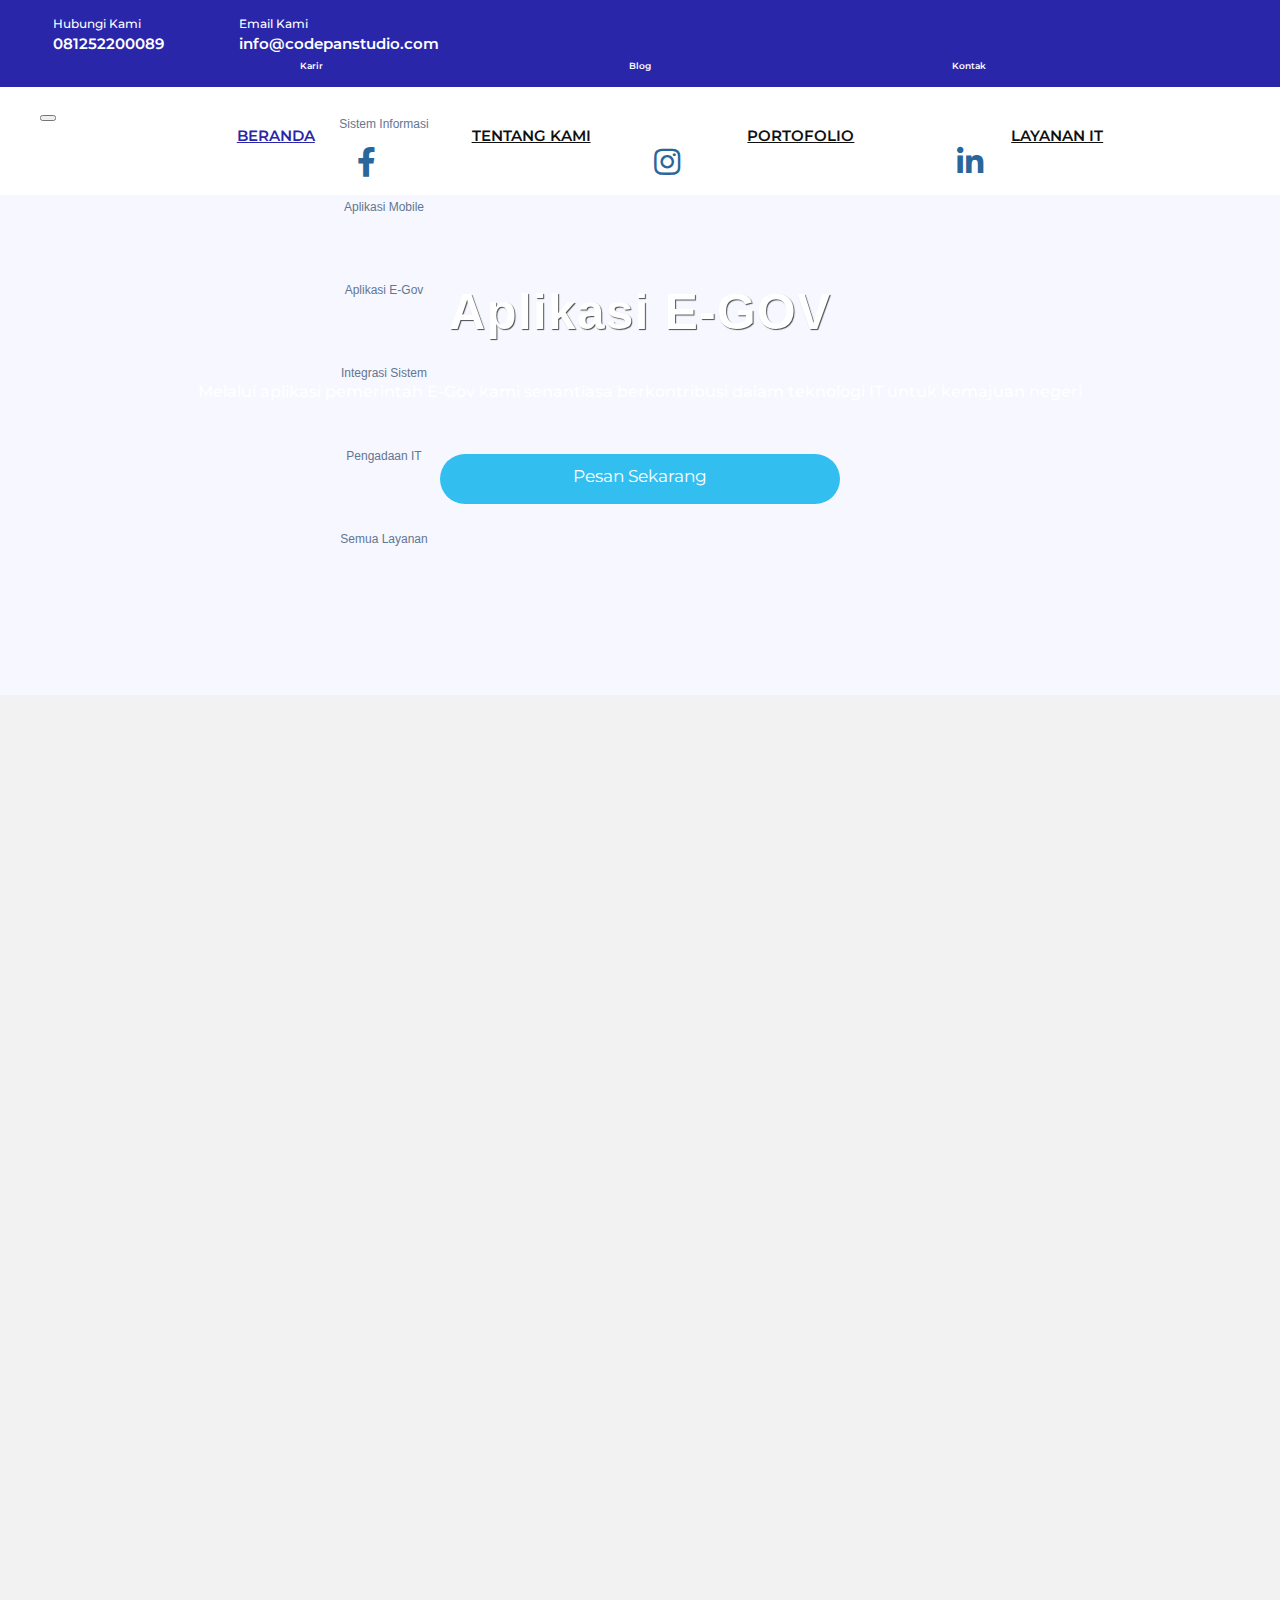
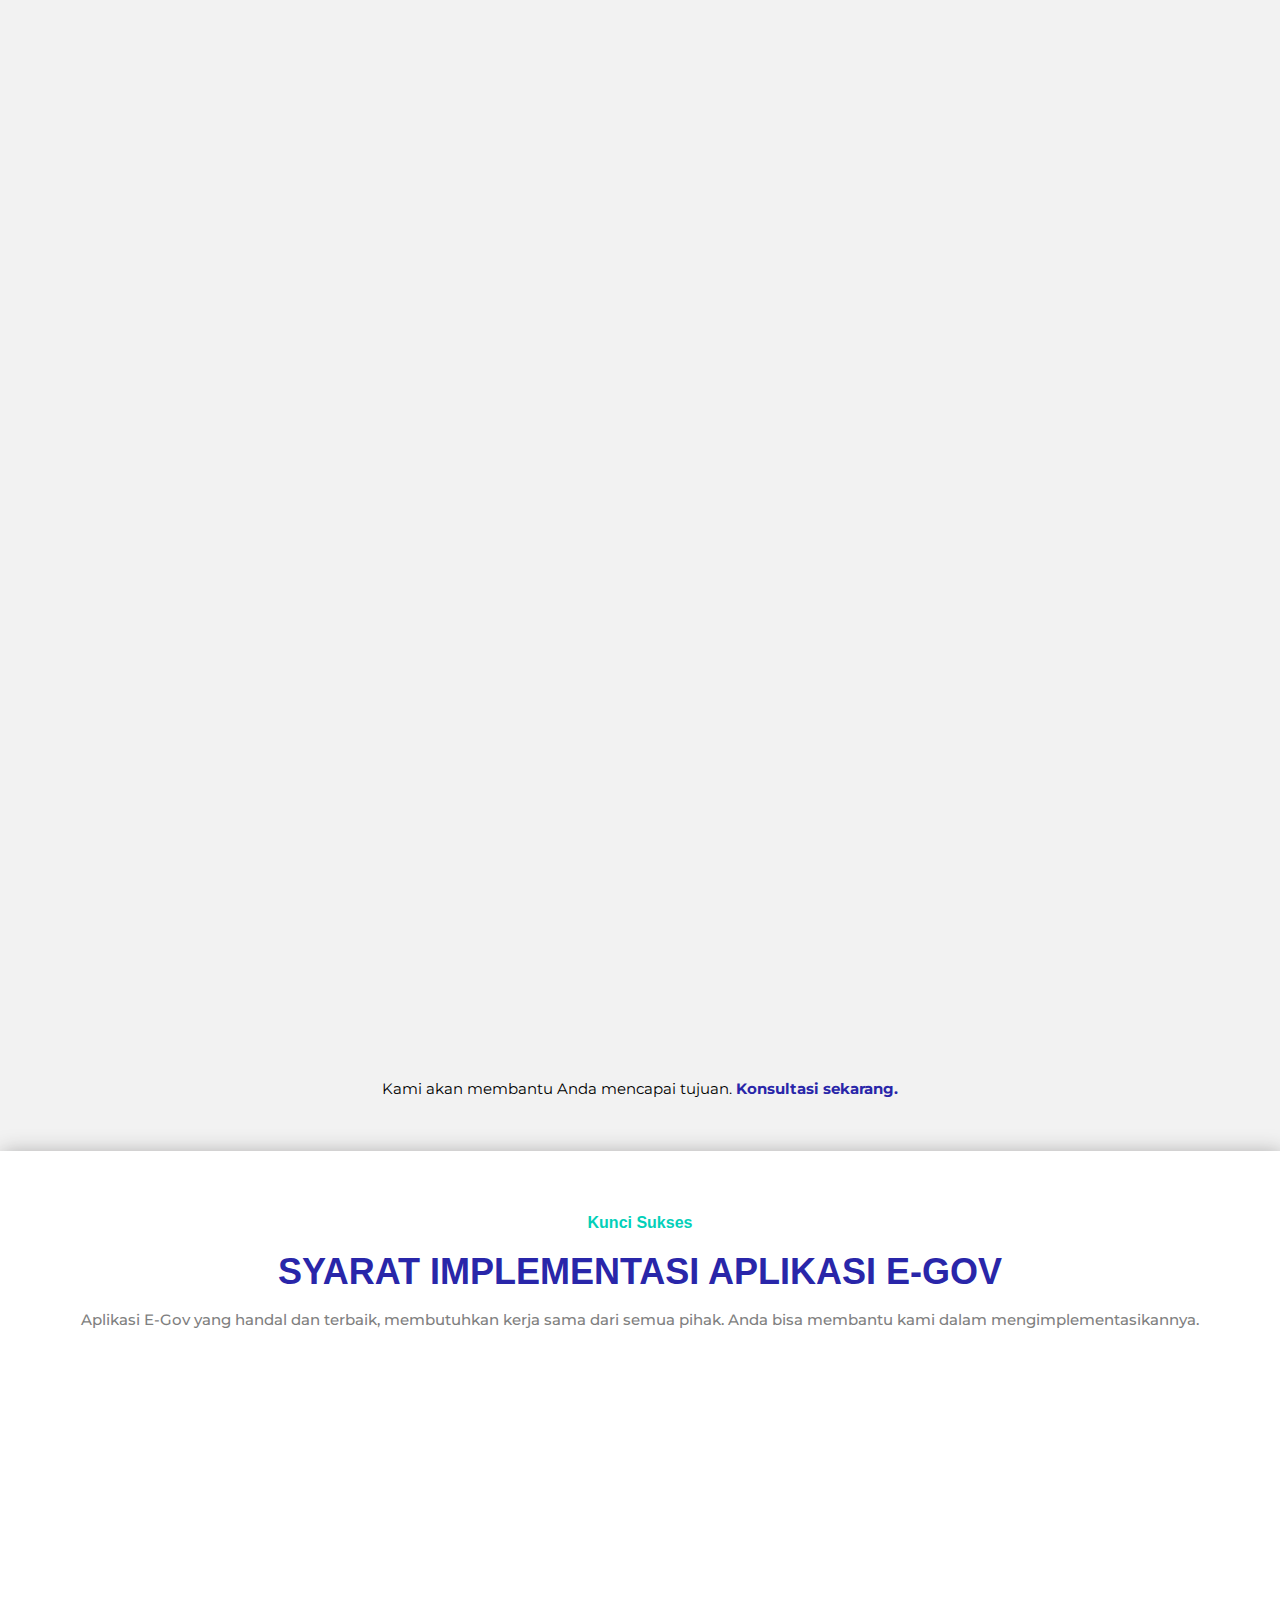
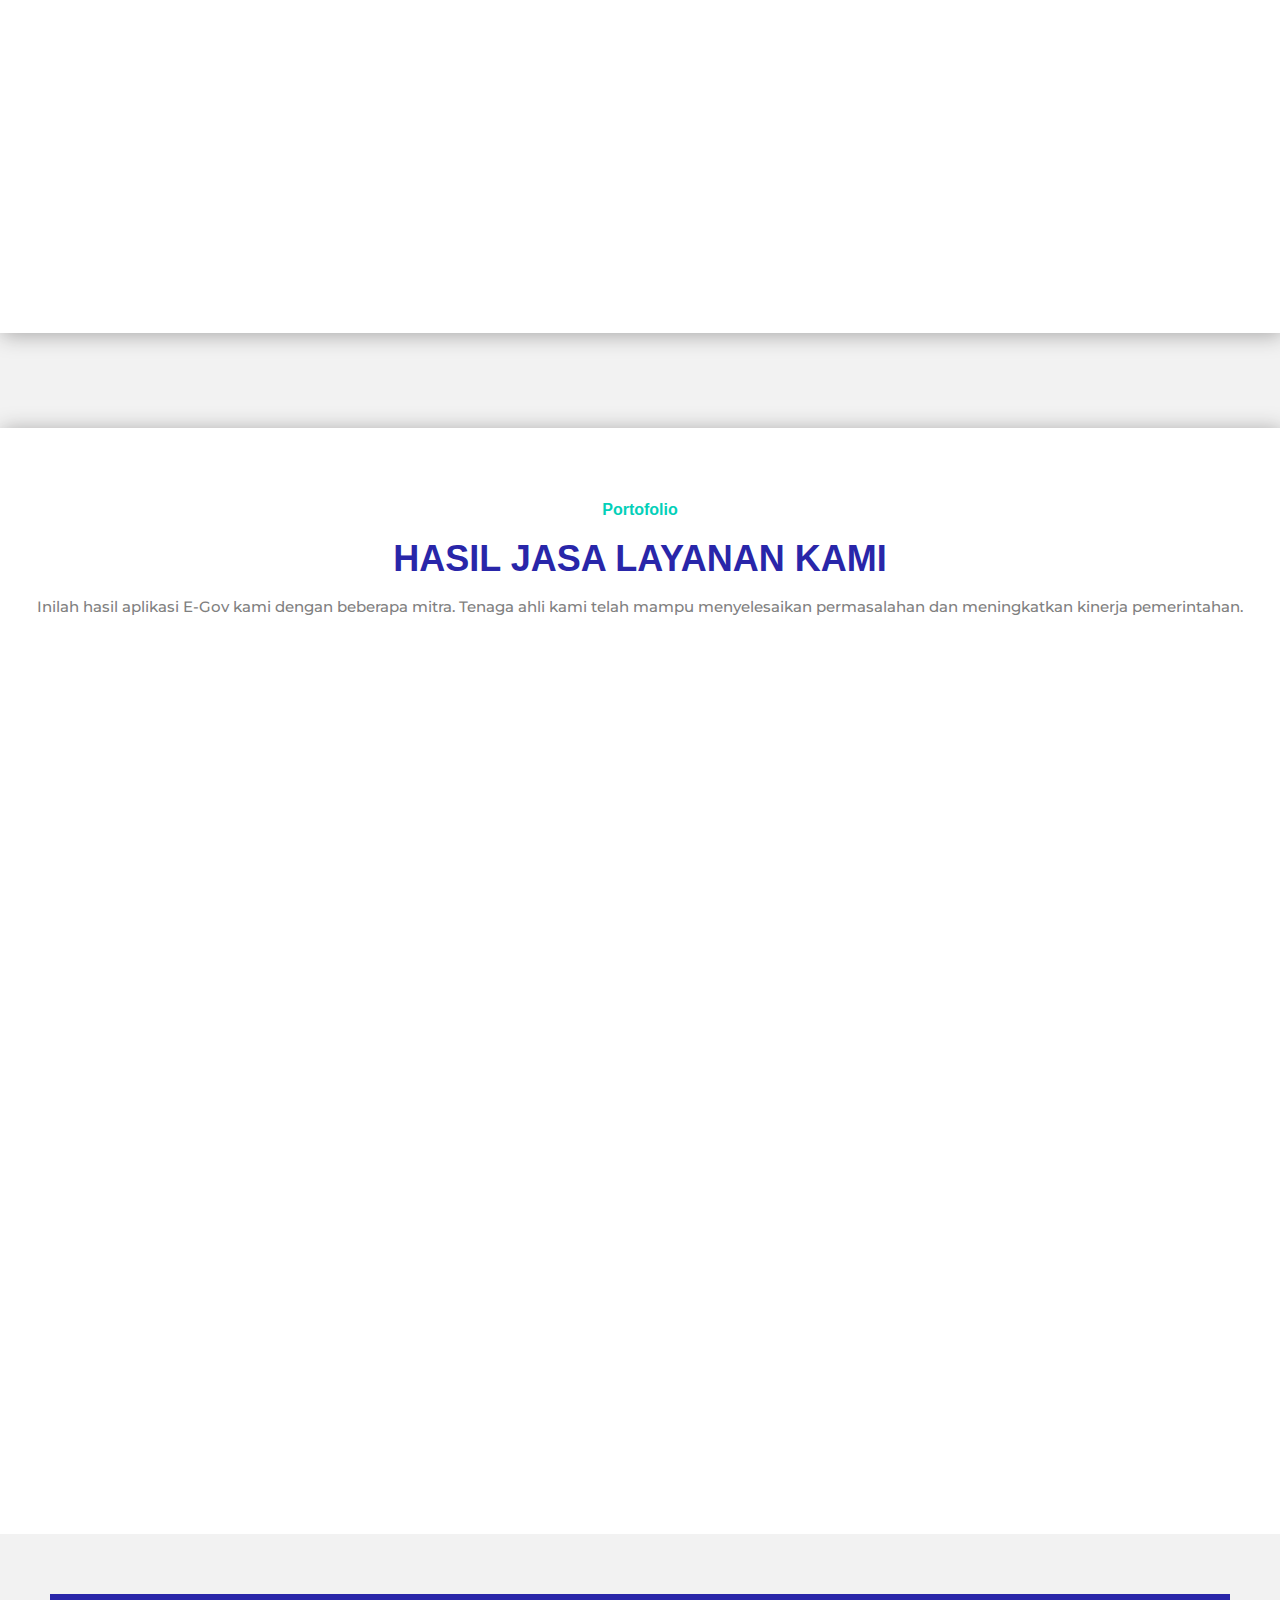
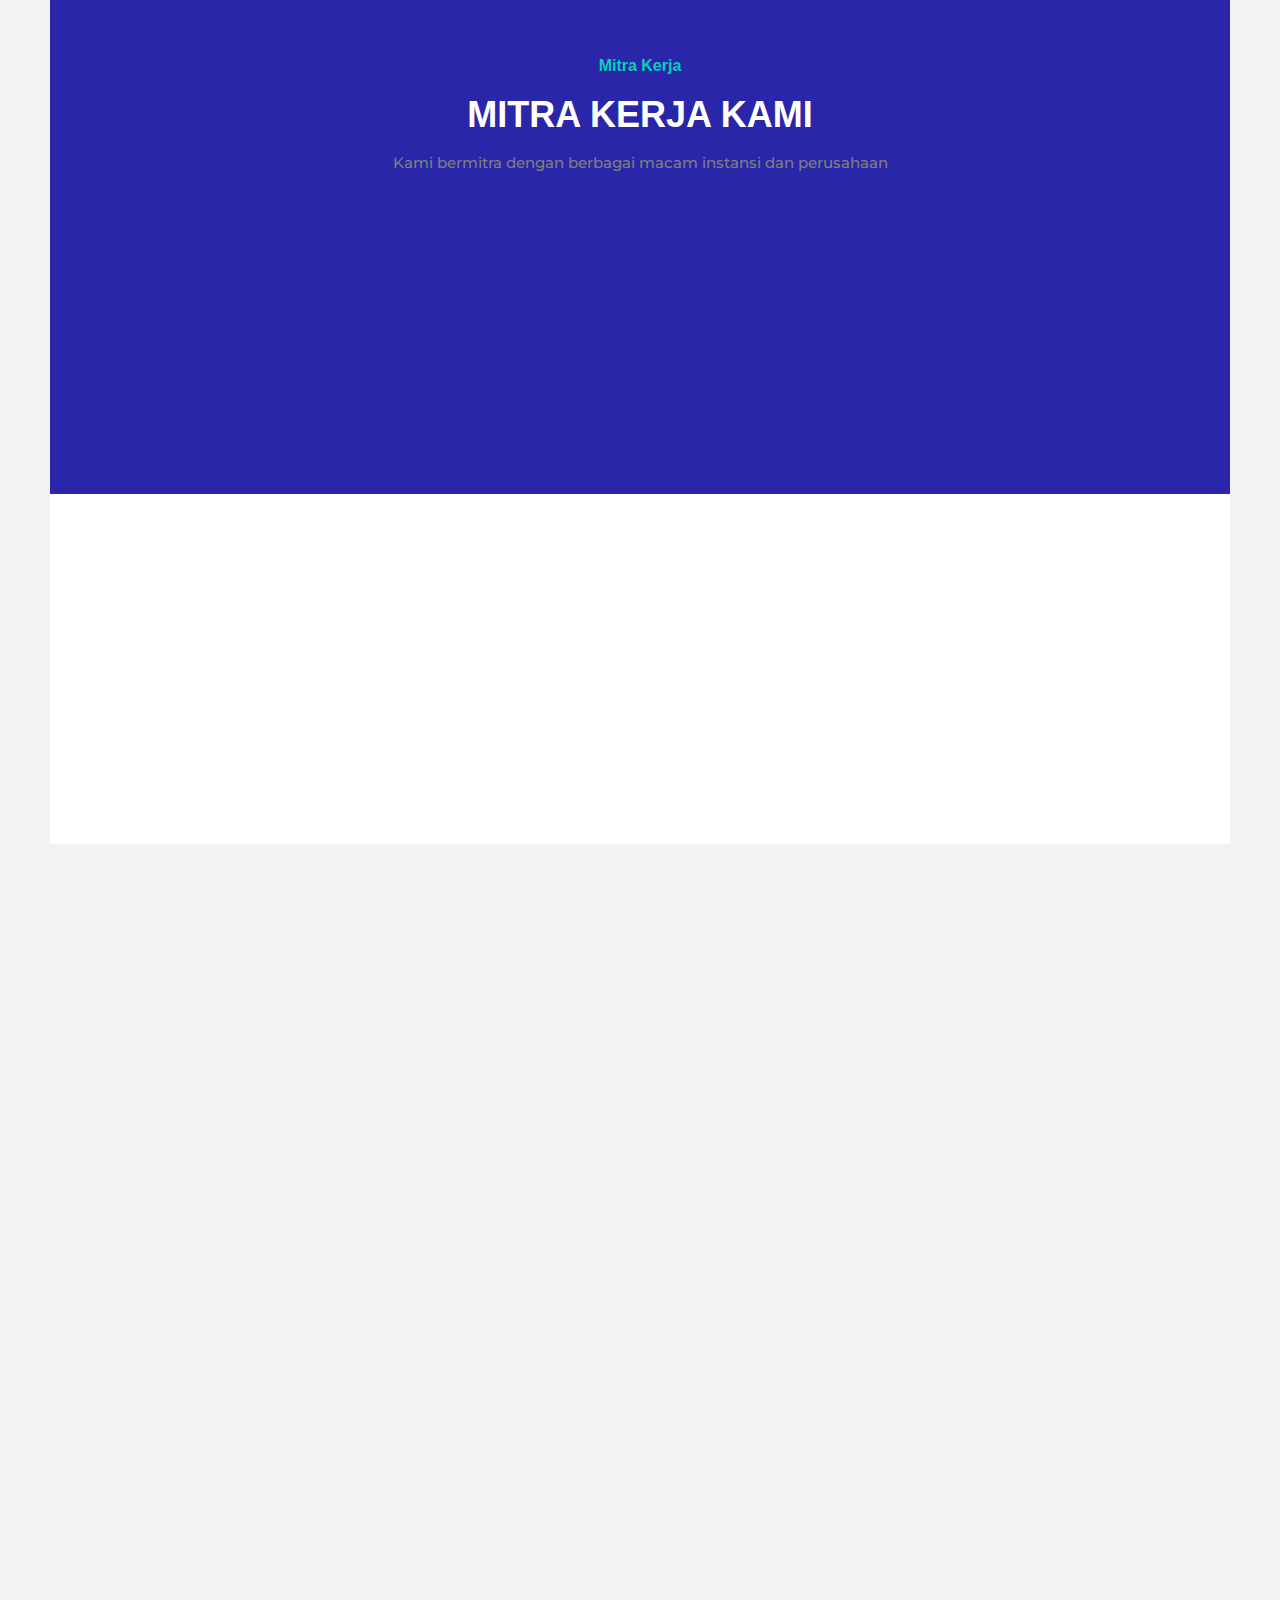
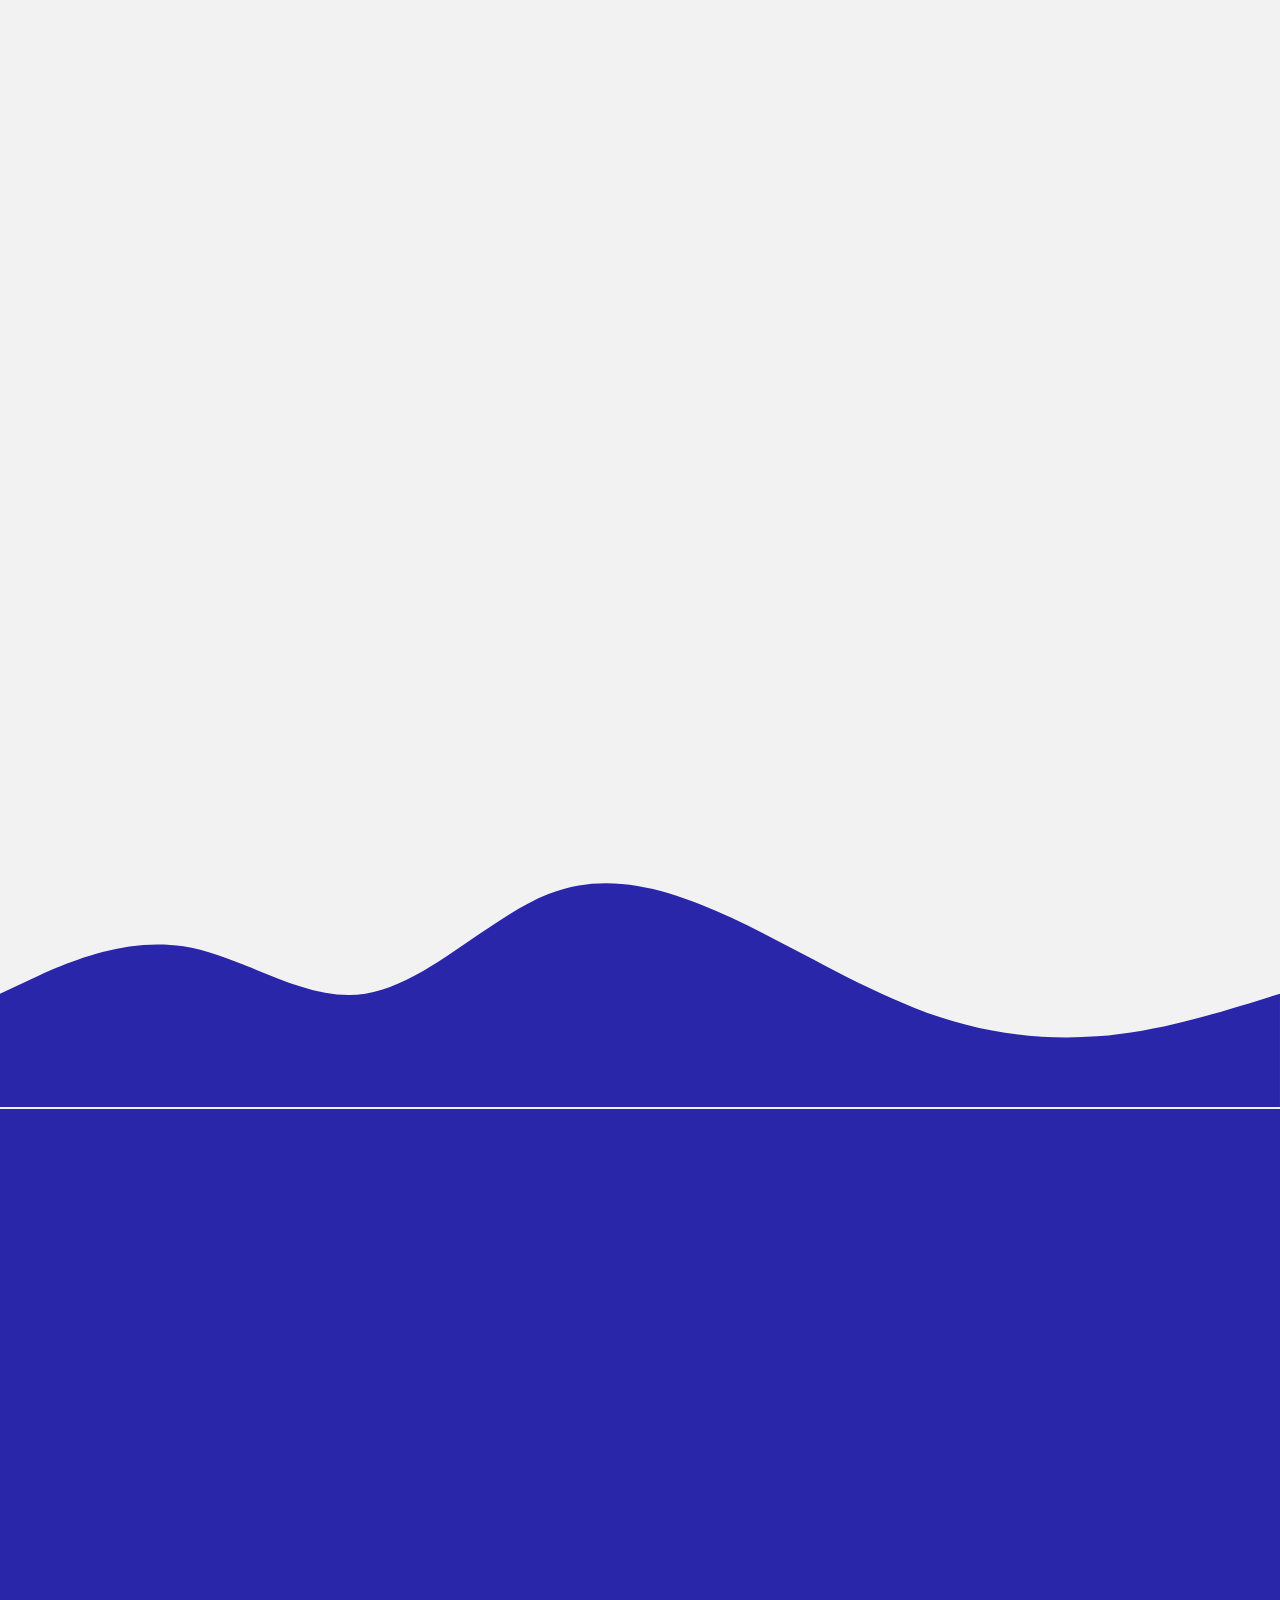
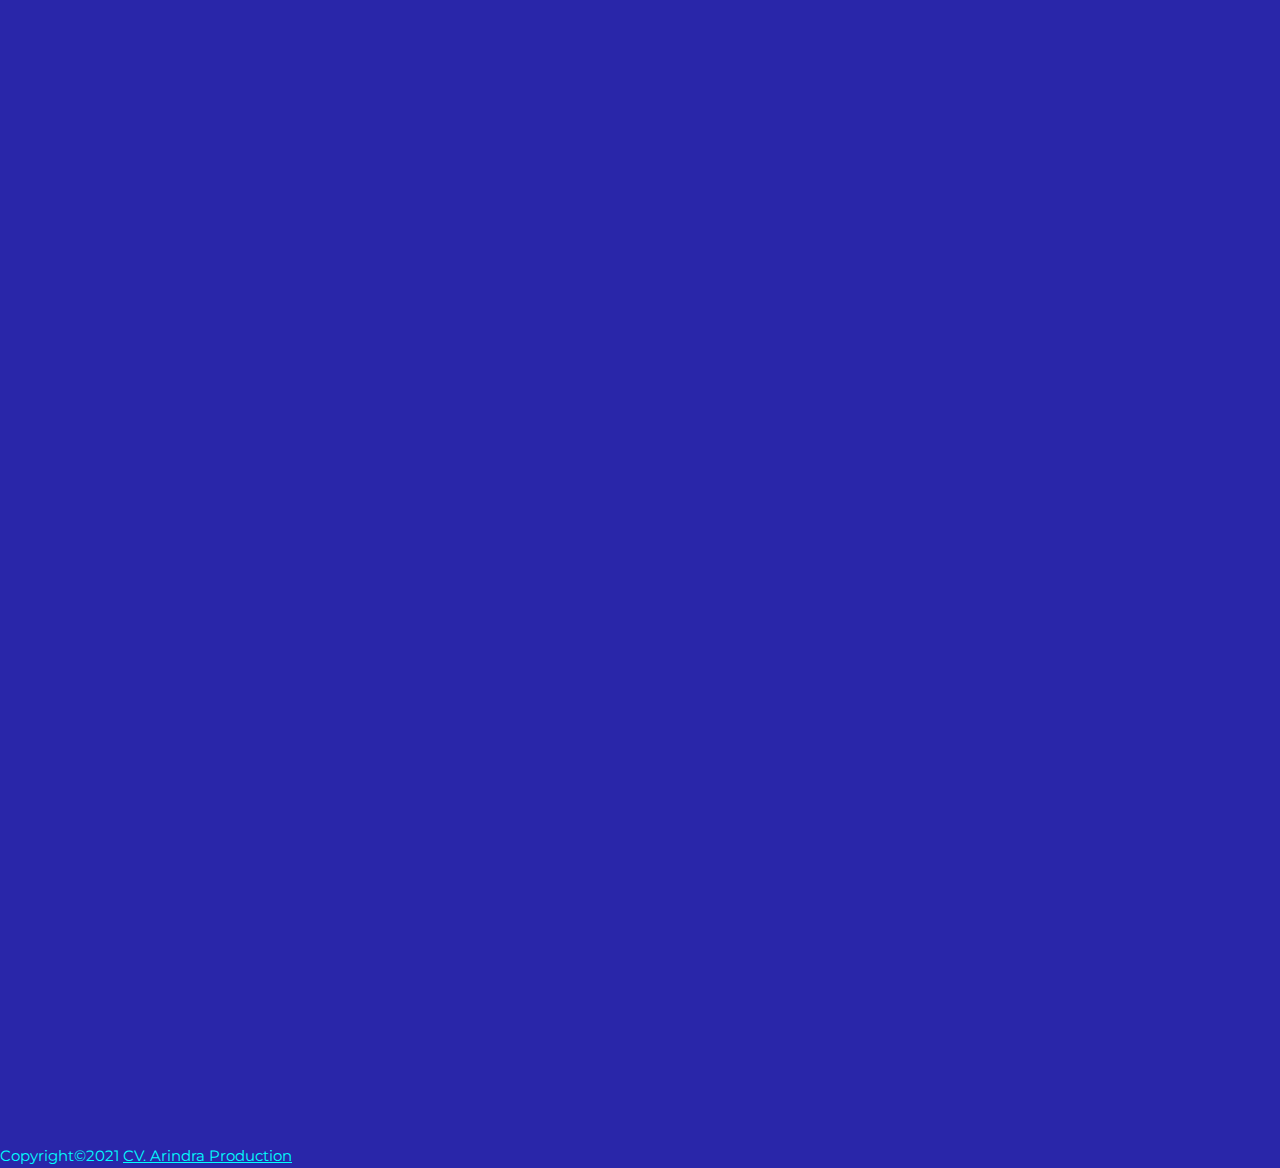
==== commit 91322c6e: "9th commit - Update Logo Sosmed Navbar" ====
--- a/Aplikasi E-Gov/aplikasiEGOV.html
+++ b/Aplikasi E-Gov/aplikasiEGOV.html
@@ -148,20 +148,20 @@
           </li>
         </ul>
 
-        <ul class="d-flex justify-content-md-center justify-content-sm-center justify-content-lg-end nav-sosmed">
+       <ul class="d-flex justify-content-md-center justify-content-sm-center justify-content-lg-end nav-sosmed">
           <li>
-            <a href="">
-              <img src="../img/navbar/facebook.svg" alt="">
+            <a href="" class="fb">
+              <i class="fab fa-facebook-f"></i>
             </a>
           </li>
           <li>
-            <a href="">
-              <img src="../img/navbar/instagram.svg" alt="">
+            <a href="" class="ig">
+              <i class="fab fa-instagram"></i>
             </a>
           </li>
           <li>
-            <a href="">
-              <img src="../img/navbar/linkedin.svg" alt="">
+            <a href="" class="in">
+              <i class="fab fa-linkedin-in"></i>
             </a>
           </li>
 
@@ -230,8 +230,10 @@
                     <img src="../img/Path.png" class="card-img-top" alt="...">
                     <div class="card-body">
                       <div id="counter">
-                        <p class="card-text counter-value" id="count1"  data-count="1">20</p>
-                        <span id="span1">+</span>
+                        <div class="pembungkus-counter d-flex justify-content-center align-items-center">
+                          <p class="card-text counter-value" id="count1"  data-count="1">20</p>
+                          <span id="span1">+</span>
+                        </div>
                         <h5 class="card-title">Pengalaman</h5>
                       </div>
                     </div>
@@ -243,8 +245,10 @@
                     <img src="../img/smile.png" class="card-img-top" alt="...">
                     <div class="card-body">
                       <div id="counter">
-                        <p class="card-text counter-value" id="count2" data-count="100">50</p>
-                        <span id="span2">+</span>
+                        <div class="pembungkus-counter d-flex justify-content-center align-items-center">
+                          <p class="card-text counter-value" id="count2" data-count="100">50</p>
+                          <span id="span2">+</span> 
+                        </div>
                         <h5 class="card-title">Kepuasan Pelagnggan</h5>
                       </div>
                     </div>
@@ -256,8 +260,10 @@
                         <img src="../img/Shape.png" class="card-img-top" alt="...">
                       <div class="card-body">
                         <div id="counter">
-                          <p class="card-text counter-value" id="count3" data-count="365" style="">0</p> 
-                          <span id="span3">24/7</span>
+                          <div class="pembungkus-counter d-flex justify-content-center align-items-center">
+                            <p class="card-text counter-value" id="count3" data-count="365" style="">0</p> 
+                            <span id="span3">24/7</span>
+                          </div>
                           <h5 class="card-title">Kepuasan Pelanggan</h5>
                         </div>
                       </div>
@@ -269,8 +275,10 @@
                         <img src="../img/user.png" class="card-img-top" alt="...">
                       <div class="card-body">
                         <div id="counter">
-                          <p class="card-text counter-value" id="count4" data-count="1">20</p>
-                          <span id="span4">partner</span>
+                          <div class="pembungkus-counter d-flex justify-content-center align-items-center align-items-center">
+                            <p class="card-text counter-value" id="count4" data-count="1">20</p>
+                            <span id="span4">partner</span>
+                          </div>
                           <h5 class="card-title">Kepuasan Pelanggan</h5>
                         </div>
                       </div>
@@ -436,7 +444,7 @@
 
 
 
-  <!-- Form Solusi -->
+   <!-- Form Solusi -->
   <div class="solusi">
     <div class="container">
       <!-- Container Mitra -->
@@ -449,7 +457,8 @@
           <ul class="row items">
             <li class="col-md-12 item">
               <div class="text-img">
-                <img src="../img/icons8-wechat.svg" alt="">
+                <!-- <img src="/img/icons8-wechat.svg" alt=""> -->
+                <lottie-player class="sda" src="https://assets6.lottiefiles.com/packages/lf20_q75ozg3t.json"  background="transparent"  speed="1"  style="width: 70px; height: 70px;"  loop autoplay></lottie-player>
               </div> 
               <div class="text text-left">
                 <h3>Mari Berdiskusi</h3>
@@ -460,7 +469,8 @@
             </li>
             <li class="col-md-12 item">
               <div class="text-img">
-                <img src="../img/icons8-services.svg" alt="">
+                <!-- <img src="/img/icons8-services.svg" alt=""> -->
+                <lottie-player src="https://assets5.lottiefiles.com/packages/lf20_my6ldrkt.json"  background="transparent"  speed="1"  style="width: 70px; height: 70px;"  loop autoplay></lottie-player>
               </div> 
               <div class="text text-left">
                 <h3>Pilih Layanan</h3>
@@ -469,7 +479,8 @@
             </li>
             <li class="col-md-12 item">
               <div class="text-img">
-                <img src="../img/icons8-goal-96.png" alt="">
+                <!-- <img src="/img/icons8-goal-96.png" alt=""> -->
+                <lottie-player src="https://assets3.lottiefiles.com/packages/lf20_ich37shs.json" class="textImg" background="transparent"  speed="1"  style="width: 200px; height: 200px;"  loop autoplay></lottie-player>
               </div> 
               <div class="text text-left">
                 <h3>Mulai Pengerjaan</h3>
@@ -593,7 +604,7 @@
                 </div>
 
                 <!-- Agreement -->
-                <div class="col-md-7 box-setuju">
+                <div class="col-lg-7 box-setuju">
                   <input type="checkbox" id="setuju" name="setuju">
                   <span class="checkbox-btn">    
                     <i class="las la-check"></i>
@@ -604,7 +615,7 @@
                 <!-- End of Agreement -->
 
                 <!-- Submit Button -->
-                <div class="col-md-5 d-flex justify-content-center">
+                <div class="col-lg-5 d-flex justify-content-center">
                   <a href="submit" class="btn-submit">Kirim</a>
                 </div>
 
@@ -619,7 +630,6 @@
     </div>
   </div>
   <!-- End of Form Solusi -->
-
 
 
 
@@ -724,6 +734,7 @@
     <script src="https://code.jquery.com/jquery-3.5.1.slim.min.js" integrity="sha384-DfXdz2htPH0lsSSs5nCTpuj/zy4C+OGpamoFVy38MVBnE+IbbVYUew+OrCXaRkfj" crossorigin="anonymous"></script>
     <script src="https://cdn.jsdelivr.net/npm/bootstrap@4.6.0/dist/js/bootstrap.bundle.min.js" integrity="sha384-Piv4xVNRyMGpqkS2by6br4gNJ7DXjqk09RmUpJ8jgGtD7zP9yug3goQfGII0yAns" crossorigin="anonymous"></script>
     <script src="https://cdnjs.cloudflare.com/ajax/libs/jquery/2.1.3/jquery.min.js"></script>
+    <script src="https://unpkg.com/@lottiefiles/lottie-player@latest/dist/lottie-player.js"></script>
     <script src="https://unpkg.com/aos@2.3.1/dist/aos.js"></script>
     <script type="text/javascript" src="../JS/script.js"></script>
 </body>
--- a/CSS/style.css
+++ b/CSS/style.css
@@ -1,19 +1,19 @@
 /* --  Global CSS -- */
-html{
+html {
     /* overflow-x: hidden; */
 }
 
-body{
+body {
     font-family: 'Montserrat', sans-serif;
     background-color: #F7F7FF;
     /* overflow-x: hidden; */
 }
 
-p{
+p {
     margin: 0;
 }
 
-.tombol{
+.tombol {
     display: block;
     text-decoration: none;
     color: white;
@@ -24,24 +24,26 @@
     padding-top: 8px;
     border-radius: 41.5px;
     text-align: center;
-    font-size: 17px;  
-}
-
-.tag-kecil{
+    font-size: 17px;
+}
+
+.tag-kecil {
     text-align: center;
     font-weight: 700;
     font-size: 16px;
     color: #03D0B9;
 }
-.tag-besar{
+
+.tag-besar {
     text-align: center;
     font-weight: 700;
     font-size: 36px;
     color: #2926A9;
-    font-family:'Gotham', sans-serif;
+    font-family: 'Gotham', sans-serif;
     letter-spacing: 0px;
 }
-.capt{
+
+.capt {
     text-align: center;
     font-weight: 500;
     color: #7F7F7F;
@@ -49,90 +51,96 @@
 
 
 /* --  Header Costum CSS -- */
-header{
+header {
     background-color: #2926A9;
     color: #fff;
     padding: 15px 0px;
 }
 
-header .contact{
+header .contact {
     display: flex;
     flex-wrap: wrap;
-    align-items:center;
-}
-
-header .telepon, header .email{
+    align-items: center;
+}
+
+header .telepon,
+header .email {
     padding: 0 .5rem;
     display: flex;
     align-items: center;
 }
 
-header .telepon{
-    margin-right: 15px;;
-}
-
-header img{
+header .telepon {
+    margin-right: 15px;
+    ;
+}
+
+header img {
     float: left;
     width: 35px;
 }
 
-header .contact img{
+header .contact img {
     margin-right: 10px;
 }
 
-header .contact .text{
+header .contact .text {
     float: left;
 }
 
-header .contact .text .judul{
+header .contact .text .judul {
     font-size: .8rem;
     font-weight: 500;
 }
 
-header .contact .text .isi{
+header .contact .text .isi {
     font-size: 1rem;
     font-weight: 600;
 }
-header .contact .text a{
+
+header .contact .text a {
     color: #fff;
     text-decoration: none;
 }
-header .contact .text a:hover{
+
+header .contact .text a:hover {
     color: rgb(230, 230, 230);
 }
 
 
-header ul{
+header ul {
     list-style: none;
     margin: 0;
     display: flex;
     justify-content: space-evenly;
     align-items: center;
 }
-header li a{
+
+header li a {
     margin-right: 20px;
     display: flex;
     flex-direction: column;
     color: #fff;
     text-decoration: none;
 }
-header li a:hover{
+
+header li a:hover {
     color: rgb(223, 223, 223);
     text-decoration: none;
 }
 
-header li{
+header li {
     margin-right: 20px;
     display: flex;
     flex-direction: column;
 }
 
-header ul li img{
+header ul li img {
     color: #fff;
     align-self: center;
 }
 
-header li p{
+header li p {
     margin-top: 3px;
     text-align: center;
     font-size: .6rem;
@@ -146,71 +154,94 @@
     font-weight: 600;
 }
 
-.navbar{
+.navbar {
     padding: 15px 40px;
 }
-.navbar-brand{
+
+.navbar-brand {
     position: absolute;
     margin-top: 10px;
     left: 60%;
 }
-.navbar-brand img{
+
+.navbar-brand img {
     width: 180px;
     height: auto;
 }
 
+/* Warna Teks Menu Pada Navbar */
 .navbar-light .navbar-nav .nav-link {
     color: #101010;
 }
 
-.navbar-light .navbar-nav .active>.nav-link{
-    color: #2926A9;
-}
-
-
-nav ul{
+/* Warna Teks Menu Ketika Active Pada Navbar */
+.navbar-light .navbar-nav .active>.nav-link {
+    color: #2926A9;
+}
+
+
+nav ul {
     margin: 0;
-    display:flex;
+    display: flex;
     align-items: center;
     justify-content: space-evenly;
 }
 
-nav ul li{
+nav ul li {
     list-style: none;
-    margin-right: 10px;
-}
-
-nav img{
-        height: 30px;
-        width: auto;
-}
-.dropdown:hover > .mega-area{
+    margin-left: 20px;
+}
+
+nav img {
+    height: 30px;
+    width: auto;
+}
+
+/* - Social Media Icon properties - */
+nav li .fab {
+    font-size: 30px;
+    color: #29669c;
+}
+  
+/* - Change icon color when social media button in hover - */
+nav li .fab:hover {
+    color: #2926a9;
+}
+
+/* Ketka Menu Layanan IT di Hover Memunculkan SubMenu */
+.dropdown:hover>.mega-area {
     display: block;
     transition: .3s;
 }
-.menu-area{
+
+.menu-area {
     position: static;
-}
-nav .mega-area{
+    display: flex;
+    flex-direction: column;
+    justify-content: center;
+    align-items: center;
+}
+
+nav .mega-area {
     z-index: 1001;
     position: absolute;
     width: 60%;
     left: 0;
     right: 0;
     top: 50px;
-    padding: 10px 15px;  
-}
-
-nav .mega-area a{
+    padding: 10px 15px;
+}
+
+nav .mega-area a {
     text-decoration: none;
     margin-right: 0;
 }
 
-nav .mega-area a:hover{
-    text-decoration: none;
-}
-
-nav .dropdown-item{
+nav .mega-area a:hover {
+    text-decoration: none;
+}
+
+nav .dropdown-item {
     display: flex;
     align-items: center;
     flex-direction: column;
@@ -218,40 +249,41 @@
     cursor: pointer;
 }
 
-nav .dropdown-item a{
+nav .dropdown-item a {
     display: flex;
     justify-content: center;
     align-items: center;
     flex-direction: column;
 }
-nav .dropdown-item img{
+
+nav .dropdown-item img {
     display: inline-block;
     height: 35px;
     width: inherit;
     margin-bottom: 10px;
 }
 
-nav .dropdown-item h5{
+nav .dropdown-item h5 {
     width: initial;
     font-weight: 500;
     font-size: .8rem;
     color: #627693;
 }
 
-nav li img{
+nav li img {
     height: 30px;
     width: initial;
 }
 
-.dropdown-item:hover{
+.dropdown-item:hover {
     background: none;
 }
 
 
 
 /* JumboTron */
-.jumbotron{
-    
+.jumbotron {
+
     background-size: cover;
     background-position: center;
     height: 450px;
@@ -261,7 +293,7 @@
 }
 
 
-.jumbotron .container{
+.jumbotron .container {
     z-index: 1;
     position: relative;
 }
@@ -276,31 +308,37 @@
     bottom: 0;
 } */
 
-.jumbotron .display-4{
+/* Teks pada Jumbotron */
+.jumbotron .display-4 {
     color: white;
     margin-top: 80px;
     font-weight: bold;
     text-shadow: 1px 1px 1px rgba(0, 0, 0, 0.7);
     font-size: 50px;
     margin-bottom: 30px;
-    font-family:'Gotham', sans-serif;
+    font-family: 'Gotham', sans-serif;
     letter-spacing: 1.1px;
 }
-.jumbotron center{
+
+/* Teks Caption Pada Jumbotron */
+.jumbotron center {
     font-weight: 500;
     font-size: 16px;
-    color: white ;
-}
-
-.jumbotron a{
+    color: white;
+}
+
+.jumbotron a {
     height: 50px;
     margin: 50px auto;
     padding: 10px;
     overflow: hidden;
 }
-.jumbotron .hvr-bounce-to-top::before{
-   background-color: #2926A9;
-}
+
+/* Warna Ketika Tombol Pada Jumbotron di Hover */
+.jumbotron .hvr-bounce-to-top::before {
+    background-color: #2926A9;
+}
+
 /* Akhir JumboTron */
 
 .atas {
@@ -311,18 +349,20 @@
 }
 
 /* Tentang1 */
-#tentang1 h2{
+#tentang1 h2 {
     font-size: 36px;
     color: #2926A9;
-    font-family:'Gotham', sans-serif;
+    font-family: 'Gotham', sans-serif;
     letter-spacing: 0px;
 }
-#tentang1 p{
+
+#tentang1 p {
     margin-top: 15px;
     text-align: justify;
     font-size: 17px;
 }
-#tentang1 .dwnld-btn{
+
+#tentang1 .dwnld-btn {
     display: block;
     text-decoration: none;
     color: white;
@@ -336,226 +376,255 @@
     font-size: 17px;
     overflow: hidden;
 }
-#tentang1 .dwnld-btn:hover{
-   text-decoration: none;
-   color: white;
-}
-#tentang1 .hvr-bounce-to-top::before{
-   background-color: #2926A9;
- }
-#tentang1 .row{
+
+#tentang1 .dwnld-btn:hover {
+    text-decoration: none;
+    color: white;
+}
+
+#tentang1 .hvr-bounce-to-top::before {
+    background-color: #2926A9;
+}
+
+#tentang1 .row {
     padding-top: 100px;
 }
 
 /* Akhir Tentang1 */
 
 /* Awal Tentang2 */
-#tentang2 img{
+#tentang2 img {
     width: 40px;
     height: 40px;
     margin-bottom: 30px;
 }
-#tentang2 .card-title{
+
+#tentang2 .card-title {
     font-size: 16px;
     color: #2926A9;
     font-weight: bold;
 }
-#tentang2 .card{
+
+#tentang2 .card {
     margin: 50px 0;
     box-shadow: 2px 2px 20px rgba(100, 78, 78, 0.616);
     height: 373px;
 }
-#tentang2 .card-body{
+
+#tentang2 .card-body {
     padding: 50px;
     display: flex;
     justify-content: center;
     flex-direction: column;
 }
-#tentang2 .card:hover img{
+
+/* Animasi Ketika Card di Hover Akan Menggerakan Gambar */
+#tentang2 .card:hover img {
     -webkit-animation-name: hvr-buzz;
-  animation-name: hvr-buzz;
-  -webkit-animation-duration: 0.15s;
-  animation-duration: 0.15s;
-  -webkit-animation-timing-function: linear;
-  animation-timing-function: linear;
-  -webkit-animation-iteration-count: infinite;
-  animation-iteration-count: infinite;
-}
+    animation-name: hvr-buzz;
+    -webkit-animation-duration: 0.15s;
+    animation-duration: 0.15s;
+    -webkit-animation-timing-function: linear;
+    animation-timing-function: linear;
+    -webkit-animation-iteration-count: infinite;
+    animation-iteration-count: infinite;
+}
+
 /* Akhir Tentang2 */
 
 /* Awal Tentang3 */
-#tentang3{
-    margin-left: 15px;
-    margin-right: 15px;
+#tentang3 {
     padding-top: 80px;
     text-align: center;
     background-color: #2926a9;
     height: 524px;
     width: auto;
-    
-}
-#tentang3 .container{
-   margin-top: 40px;
-}
-#tentang3 .animasi-headline{
+}
+
+#tentang3 .container {
+    margin-top: 40px;
+}
+
+#tentang3 .animasi-headline {
     overflow: hidden;
     display: flex;
     justify-content: center;
 }
-#tentang3 h3{
+
+#tentang3 h3 {
     font-weight: 600;
     font-size: 36px;
     line-height: 44px;
     color: white;
 }
-#tentang3 h1{
+
+#tentang3 h1 {
     font-weight: 800;
     font-size: 60px;
     line-height: 73px;
     color: white;
-    font-family:'Gotham', sans-serif;
+    font-family: 'Gotham', sans-serif;
     letter-spacing: 0px;
 }
-#tentang3 p{
+
+#tentang3 p {
     font-weight: 100;
     font-size: 21px;
     line-height: 26px;
     color: white;
 }
 
-#tentang3 a img{
+#tentang3 a img {
     width: 60px;
     height: 60px;
     margin: 40px 0;
 }
-#tentang3 a img:hover{
+
+#tentang3 a img:hover {
     text-decoration: none;
     border-radius: 50%;
     box-shadow: 2px 2px 20px rgba(100, 78, 78, 0.616);
 }
 
-#tentang3 .modal .modal-content{
+#tentang3 .modal .modal-content {
     width: 600px;
 }
+
 /* Akhir Tentang3 */
 
 /* Tentang4 */
-#tentang4{
+#tentang4 {
     overflow-x: hidden;
 }
-#tentang4 .gagasan{
-    text-align: center; 
-    margin-top: 70px;   
-}
-#tentang4 .blog-kami{
+
+#tentang4 .gagasan {
+    text-align: center;
+    margin-top: 70px;
+}
+
+#tentang4 .blog-kami {
     color: #03D0B9;
     margin-bottom: -5px;
 }
-.gagasan h1{
+
+.gagasan h1 {
     font-size: 26px;
     font-weight: bold;
     color: #2926A9;
     margin-bottom: 30px;
-    font-family:'Gotham', sans-serif;
+    font-family: 'Gotham', sans-serif;
     letter-spacing: 0px;
 }
-.gagasan .subtitle{
+
+.gagasan .subtitle {
     margin-bottom: 80px;
     font-size: 15px;
 }
-.subtitle-bawah{
+
+.subtitle-bawah {
     text-align: center;
     margin: 40px 0;
     font-size: 12px;
 }
-.subtitle-bawah{
+
+.subtitle-bawah {
     text-align: center;
     margin: 40px 0;
     font-size: 12px;
 }
-.subtitle-bawah a{
+
+.subtitle-bawah a {
     font-weight: bold;
     color: #2926A9;
     text-decoration: none;
 }
-#tentang4 .card{
+
+#tentang4 .card {
     height: 430px;
     width: auto;
     margin-bottom: 40px;
+    border-radius: 10px 10px 0 0;
+    border: none;
     box-shadow: 2px 2px 20px rgba(100, 78, 78, 0.616);
 }
-#tentang4 .card .card-body{
+
+#tentang4 .card .card-body {
     padding: 50px 20px;
 }
-#tentang4 .card .card-date{
+
+#tentang4 .card .card-date {
     color: #2926A9;
     font-size: 10px;
     font-weight: 600;
 }
-#tentang4 .card .card-title{
+
+#tentang4 .card .card-title {
     color: #2926A9;
     font-size: 18px;
     font-weight: 600;
 }
-#tentang4 .card .card-text{
+
+#tentang4 .card .card-text {
     color: #4540FF;
     font-size: 14px;
     font-weight: 500;
 }
-#tentang4 .subtitle-bawah .hvr-underline-from-left::before{
+
+#tentang4 .subtitle-bawah .hvr-underline-from-left::before {
     background-color: #2926A9;
     height: 1px;
-} 
+}
 
 /* Akhir Tentang4 */
 
 
 
 /* Hadir Dengan Solusi */
-#hadirDenganSolusi{
+#hadirDenganSolusi {
     margin-top: -30px;
     padding-top: 30px;
     /* height: 1700px; */
     background-color: #F2F2F2;
     overflow-x: hidden;
 }
-/* 
-#bullets{
-    padding-left: 300px;
-} */
-
-#bullets ul{
+
+#bullets ul {
     display: flex;
     list-style: none;
 }
-#bullets .bullets{
+
+#bullets .bullets {
     display: flex;
     flex-direction: column;
 }
-#bullets li img{
+
+#bullets li img {
     width: 20px;
     height: 20px;
     margin-right: 15px;
     margin-top: 10px;
 }
+
 #bullets .bullets h4 {
     color: #2926A9;
     font-size: 18px;
     font-weight: 600;
 }
+
 #bullets .bullets p {
     font-size: 14px;
     font-weight: 500;
 }
 
-#judulSI h1{
+#judulSI h1 {
     font-size: 36px;
     color: #2926A9;
     font-weight: 700;
-    font-family:'Gotham', sans-serif;
+    font-family: 'Gotham', sans-serif;
     letter-spacing: 0px;
 }
-#judulSI a{
+
+#judulSI a {
     text-decoration: none;
     font-weight: 600;
     color: #2926A9;
@@ -564,108 +633,84 @@
     padding: 10px;
     margin-top: 10px;
 }
-#judulSI a:hover{
-    text-decoration: none;
-    color: white;
-}
-#judulISI .fa-long-arrow-alt-right{
-    color: #2926A9;
-}
-#judulSI .fa-long-arrow-alt-right:hover{
-    color: white;
-}
-#judulSI p .hvr-bounce-to-top::before{
-  background-color: #2926A9;
-  width: 57%;
-}
-
-
-#row-card .card{
+
+#judulSI a:hover {
+    text-decoration: none;
+    color: white;
+}
+
+#judulISI .fa-long-arrow-alt-right {
+    color: #2926A9;
+}
+
+#judulSI .fa-long-arrow-alt-right:hover {
+    color: white;
+}
+
+#judulSI p .hvr-bounce-to-top::before {
+    background-color: #2926A9;
+    width: 57%;
+}
+
+
+#row-card .card {
     margin: 50px 0;
     box-shadow: 2px 2px 20px #A6A5A5;
     border-top: 16px solid #33BEF0;
     height: 300px;
 }
-#row-card .card img{
+
+#row-card .card img {
     width: 62px;
     height: 60px;
     margin: 40px auto;
 }
 
-#row-card .card-body h5{
+#row-card .card-body h5 {
     text-align: center;
     font-weight: bold;
     font-size: 18px;
     color: #2926A9;
-} 
-
-#row-card .card-body p{
+}
+
+#row-card .card-body p {
     text-align: center;
     font-size: 36px;
     font-weight: bold;
     color: #2926A9;
     position: relative;
 }
-#row-card .card-body #count1{
-    /* margin-left: -20px; */
-    margin-left: -26%;
-} 
-#row-card .card-body #count2{
-    /* margin-left: -20px; */
-    margin-left: -15%;
-} 
-#row-card .card-body #count3{
-    /* margin-left: -85px; */
-    margin-left: -35%;
-} 
-#row-card .card-body #count4{
-    /* margin-left: -140px;  */
-    margin-left: -65%;
-} 
-
-#row-card .card-body span{
+
+#row-card .card-body span {
     text-align: center;
     font-size: 36px;
     font-weight: bold;
     color: #A4A3C0;
-} 
-#row-card .card-body #span1{
-    position:absolute; 
-    top:56%;
-    left: 48%;
-} 
-#row-card .card-body #span2{
-    position:absolute; 
-    top:56%;
-    left: 59%;
-} 
-#row-card .card-body #span3{
-    position:absolute; 
-    top:56%;
-    left: 50%;
-}
-#row-card .card-body #span4{
-    position:absolute; 
-    top:55%;
-    left: 30%;
-} 
-
-.p-bottom{
+}
+
+#hadirDenganSolusi #row-card .pembungkus-counter{
+    gap: 5px;
+}
+
+
+.p-bottom {
     text-align: center;
     margin: 10px 0;
 }
-.p-bottom a{
+
+.p-bottom a {
     color: #2926A9;
     font-weight: bold;
     text-decoration: none;
 }
-.p-bottom .hvr-underline-from-left::before{
+
+.p-bottom .hvr-underline-from-left::before {
     height: 1px;
     background-color: #2926A9;
 }
 
 /* Kunci Sukses */
-#kunci-sukses{
+#kunci-sukses {
     width: auto;
     height: auto;
     background-color: #fff;
@@ -673,19 +718,21 @@
     padding: 50px;
     box-shadow: 2px 2px 20px #A6A5A5;
 }
-#kunci-sukses .capt{
-   margin-bottom: 50px;
-}
-
-
-#kunci-sukses .figure-caption h1{
+
+#kunci-sukses .capt {
+    margin-bottom: 50px;
+}
+
+
+#kunci-sukses .figure-caption h1 {
     font-weight: 700;
     font-size: 21px;
     color: #2926A9;
     text-align: center;
     margin-top: 50px;
 }
-#kunci-sukses .figure-caption p{
+
+#kunci-sukses .figure-caption p {
     font-weight: 500;
     font-size: 15px;
     text-align: center;
@@ -693,33 +740,35 @@
 }
 
 /* PORTOFOLIO */
-#portofolio{
+#portofolio {
     height: auto;
     background-color: white;
-    padding: 60px 0;
+    padding: 60px 10px;
     box-shadow: 2px 2px 20px #A6A5A5;
     overflow-x: hidden;
 }
 
-#portofolio .tag-kecil{
+#portofolio .tag-kecil {
     text-align: center;
     font-weight: 700;
     font-size: 16px;
     color: #03D0B9;
 }
-#portofolio .tag-besar{
+
+#portofolio .tag-besar {
     text-align: center;
     font-weight: 700;
     font-size: 36px;
     color: #2926A9;
 }
-#portofolio .capt{
+
+#portofolio .capt {
     text-align: center;
     font-weight: 500;
     color: #7F7F7F;
 }
 
-#portofolio .card-portofolio{
+#portofolio .card-portofolio {
     margin: 50px 0;
     box-shadow: 2px 2px 20px #A6A5A5;
     display: flex;
@@ -727,32 +776,32 @@
     padding: 20px;
 }
 
-#portofolio .card-portofolio .card-img{
+#portofolio .card-portofolio .card-img {
     overflow: hidden;
     height: initial;
     border-radius: 10px;
 }
 
-#portofolio .card-portofolio small{
+#portofolio .card-portofolio small {
     font-size: 10px;
     font-weight: 600;
     color: #33BEF0;
 }
 
-#portofolio .card-portofolio h5{
+#portofolio .card-portofolio h5 {
     font-size: 16px;
     font-weight: 600;
     color: #2926A9;
 }
 
-#portofolio .card-portofolio p{
+#portofolio .card-portofolio p {
     font-weight: 500;
     text-align: justify;
     font-size: 14px;
     color: #4540FF;
 }
 
-#portofolio .card-portofolio .tombol{
+#portofolio .card-portofolio .tombol {
     margin: 30px 0 0 0;
     margin-left: 10px;
     padding-top: 5px;
@@ -762,10 +811,12 @@
     width: 250px;
     overflow: hidden;
 }
-#portofolio .card-portofolio .hvr-bounce-to-top::before{
+
+#portofolio .card-portofolio .hvr-bounce-to-top::before {
     background-color: #2926A9;
 }
-#portofolio .card-portofolio:hover .card-img-top{
+
+#portofolio .card-portofolio:hover .card-img-top {
     transform: scale(1.2);
 }
 
@@ -778,103 +829,116 @@
     overflow-x: hidden;
 }
 
-#produk .pembungkus-produk{
+#produk .pembungkus-produk {
     background-color: white;
     padding: 50px;
 }
 
-#produk .pembungkus-produk .col-produk{
+#produk .pembungkus-produk .col-produk {
     display: flex;
     justify-content: center;
     align-items: center;
     margin-bottom: 10px;
 }
-#produk .pembungkus-produk .row{
-   margin-bottom: 10px;
-}
-#produk .card-produk img{
+
+#produk .pembungkus-produk .row {
+    margin-bottom: 10px;
+}
+
+#produk .card-produk img {
     width: auto;
     height: 300px;
 }
-#produk .card-produk .card-body .tombol{
+
+#produk .card-produk .card-body .tombol {
     width: auto;
     height: 40px;
     padding-top: 5px;
     overflow: hidden;
 }
-#produk .card-produk .card-body .hvr-bounce-to-top::before{
+
+#produk .card-produk .card-body .hvr-bounce-to-top::before {
     background-color: #2926A9;
 }
-#produk .card-produk h5{
+
+#produk .card-produk h5 {
     font-size: 16px;
     font-weight: 600;
     color: #2926A9;
 }
-#produk .pembungkus-produk .capt{
+
+#produk .pembungkus-produk .capt {
     margin-bottom: 80px;
 }
-#produk .card-produk .card-text{
+
+#produk .card-produk .card-text {
     font-size: 15px;
     margin-bottom: 10px;
 }
 
 
 /* Mitra Kerja */
-#mitraKerja{
+#mitraKerja {
     background-color: #F2F2F2;
     padding: 50px;
     overflow-x: hidden;
 }
 
-#mitraKerja .row-biru{
+#mitraKerja .row-biru {
     background-color: #2926A9;
     height: 500px;
 }
-#mitraKerja .tag-kecil{
+
+#mitraKerja .tag-kecil {
     padding-top: 60px;
 }
-#mitraKerja .tag-besar{
+
+#mitraKerja .tag-besar {
     margin-top: 10px;
     color: white;
 }
-#mitraKerja .row-biru img{
+
+#mitraKerja .row-biru img {
     margin: 50px 0;
-} 
-
-#mitraKerja .row-putih{
+}
+
+#mitraKerja .row-putih {
     background-color: white;
     height: 350px;
     padding: 0 50px;
 }
 
-#mitraKerja .row-putih img{
+#mitraKerja .row-putih img {
     margin-top: 60px;
     border-radius: 50%;
     margin-bottom: 10px;
 }
 
-#mitraKerja .row-putih ul{
+#mitraKerja .row-putih ul {
     margin-top: 60px;
     padding: 10px 30px;
     list-style: none;
     display: flex;
 }
-#mitraKerja .row-putih ul li{
+
+#mitraKerja .row-putih ul li {
     margin: 0 30px;
 }
 
-#mitraKerja .row-putih h2{
+#mitraKerja .row-putih h2 {
     font-weight: 600;
     font-size: 16px;
     color: #2926A9;
 }
-#mitraKerja .row-putih small{
+
+#mitraKerja .row-putih small {
     font-weight: 500;
     font-size: 12px;
     color: #706E6E;
     text-align: left;
 }
-#mitraKerja .row-putih  p{
+
+#mitraKerja .row-putih p {
     margin-top: 60px;
     font-weight: 500;
     font-size: 18px;
@@ -885,118 +949,124 @@
 
 
 /* ---- Solusi ----*/
-.solusi{
+.solusi {
     background-color: #F2F2F2;
     padding-bottom: 80px;
     overflow-x: hidden;
 }
 
-.container-mitra{
+.container-mitra {
     position: relative;
 }
 
 
-.solusi .keterangan{
+.solusi .keterangan {
     padding: 50px 40px;
     background-color: #302CC9;
 }
 
-.solusi .keterangan ul{
+.solusi .keterangan ul {
     padding: 0;
 }
 
-.solusi .keterangan p{
+.solusi .keterangan p {
     color: #00CAE6;
 }
 
-.solusi .keterangan .sub-judul{
+.solusi .keterangan .sub-judul {
     font-weight: 700;
     font-size: .9rem;
     margin-bottom: 10px;
 }
 
-.solusi .text-under-judul{
+.solusi .text-under-judul {
     font-size: .95rem;
     margin-bottom: 35px;
 }
 
-.solusi .keterangan h2{
+.solusi .keterangan h2 {
     font-weight: 700;
     color: #fff;
     font-size: 1.84rem;
-    margin-bottom: 13px;    
-}
-
-.solusi .form{
+    margin-bottom: 13px;
+}
+
+.solusi .form {
     background-color: #fff;
 }
 
-.solusi .keterangan .items{
+.solusi .keterangan .items {
     padding: 0 30px;
     list-style: none;
 }
 
-.solusi .items .item{
+.solusi .items .item {
     margin-bottom: 30px;
     display: flex;
 }
 
-.solusi .keterangan .items .text-img{
+.solusi .keterangan .items .text-img {
     width: 50px;
+    height: 50px;
     margin-right: 20px;
-}
-
-.solusi .keterangan .item img{
+    position: relative;
+    display: flex;
+    align-items: center;
+    justify-content: center;
+}
+
+.solusi .keterangan .item img {
     width: inherit;
-}
-
-.solusi .keterangan .items h3{
+    /* width: 100%; */
+}
+
+.solusi .keterangan .items h3 {
     margin-bottom: 2px;
     color: #fff;
     font-weight: 500;
     font-size: 1.1rem;
 }
 
-.solusi .keterangan .items p{
+.solusi .keterangan .items p {
     font-size: .9rem;
 }
 
 /* ---- CSS Container Form --- */
-.solusi .container-form{
-    padding: 50px  30px 10px 30px;
+.solusi .container-form {
+    padding: 50px 30px 10px 30px;
 }
 
 .solusi .container-form input,
-.solusi .container-form select{
+.solusi .container-form select {
     font-size: .9rem;
     color: #7F7F7F;
 }
 
 /* --- Costum Radio Button --- */
-.solusi .container-form h5{
+.solusi .container-form h5 {
     font-size: 1rem;
     font-weight: 500;
     color: #7F7F7F;
     margin: 30px 0;
 }
 
-.solusi .container-form .margin-text{
+.solusi .container-form .margin-text {
     margin-bottom: 30px;
 }
 
-.solusi .container-form .margin-select{
+.solusi .container-form .margin-select {
     margin: 20px 0;
 }
 
-.solusi .container-form .margin-end{
+.solusi .container-form .margin-end {
     margin: 5px 0 50px 0;
 }
 
-.solusi .costum-radio input{
+.solusi .costum-radio input {
     display: none;
 }
 
-.solusi .container-form .radio-btn{
+.solusi .container-form .radio-btn {
     text-align: left;
     width: 100%;
     padding: 22px 5px 22px 15px;
@@ -1010,8 +1080,8 @@
     background-color: #E5E5FC;
 }
 
-.solusi .container-form .radio-btn > i,
-.solusi .box-setuju .checkbox-btn > i{
+.solusi .container-form .radio-btn>i,
+.solusi .box-setuju .checkbox-btn>i {
     height: 25px;
     width: 25px;
     color: #fff;
@@ -1026,51 +1096,52 @@
     opacity: 0;
 }
 
-.solusi .container-form .jumlah{
-    display: flex;   
-}
-
-.solusi .container-form .jumlah h3{
+.solusi .container-form .jumlah {
+    display: flex;
+}
+
+.solusi .container-form .jumlah h3 {
     font-size: 1.1rem;
     font-weight: 600;
     color: #2926A9;
     margin: 0;
 }
 
-.solusi .costum-radio input:checked+.radio-btn{
+.solusi .costum-radio input:checked+.radio-btn {
     border: 2px solid #2926A9;
     background-color: #fff;
 }
 
-.solusi .costum-radio input:checked+.radio-btn > i,
-.solusi .box-setuju input[type="checkbox"]:checked+.checkbox-btn > i{
+.solusi .costum-radio input:checked+.radio-btn>i,
+.solusi .box-setuju input[type="checkbox"]:checked+.checkbox-btn>i {
     opacity: 1;
     transform: translateX(-50%) scale(1);
 }
+
 /* --- End of Costum Radio Button --- */
 
 /* --- Costum Check Box --- */
 
-.solusi .container-form .box-setuju input{
+.solusi .container-form .box-setuju input {
     display: none;
 }
 
-.solusi .container-form .box-setuju{
+.solusi .container-form .box-setuju {
     display: flex;
     align-items: center;
 }
 
-.solusi .container-form .box-setuju label{
+.solusi .container-form .box-setuju label {
     margin: 0;
     line-height: 1.15;
     font-weight: 500;
 }
 
-.solusi .container-form .box-setuju .checkbox-btn{
+.solusi .container-form .box-setuju .checkbox-btn {
     margin-left: 10px;
 }
 
-.solusi .box-setuju .checkbox-btn{
+.solusi .box-setuju .checkbox-btn {
     border: 2px solid #2926A9;
     position: relative;
     width: 22px;
@@ -1078,7 +1149,7 @@
     margin-right: 10px;
 }
 
-.solusi .box-setuju .checkbox-btn i{
+.solusi .box-setuju .checkbox-btn i {
     margin: 0;
     top: -3px;
     left: 9px;
@@ -1086,35 +1157,35 @@
 }
 
 /*--- End of Custom Check Box ---*/
-.solusi .container-form input[type="text"], 
+.solusi .container-form input[type="text"],
 .solusi .container-form input[type="email"],
 .solusi .container-form input[type="tel"],
-.solusi .container-form select{
+.solusi .container-form select {
     border: none;
     border-radius: 0;
     border-bottom: 1px solid #7F7F7F;
 }
 
-.solusi .container-form input[type="text"], 
+.solusi .container-form input[type="text"],
 .solusi .container-form input[type="email"],
-.solusi .container-form input[type="tel"]{
+.solusi .container-form input[type="tel"] {
     padding-left: 5px;
 }
 
-.solusi .container-form select{
+.solusi .container-form select {
     padding-left: 0;
 }
 
-.solusi .container-form input[type="text"]:focus, 
+.solusi .container-form input[type="text"]:focus,
 .solusi .container-form input[type="email"]:focus,
 .solusi .container-form input[type="tel"]:focus,
-.solusi .container-form select:focus{
+.solusi .container-form select:focus {
     border-color: inherit;
     -webkit-box-shadow: none;
     box-shadow: none;
 }
 
-.solusi .container-form .btn-submit{
+.solusi .container-form .btn-submit {
     display: inline-block;
     text-align: center;
     width: 80%;
@@ -1130,18 +1201,18 @@
     overflow: hidden;
 }
 
-.solusi .container-form .btn-submit:hover{
-    text-decoration: none;
-    color: #2926A9;
-}
-
-.solusi .container-testi .pelanggan{
+.solusi .container-form .btn-submit:hover {
+    text-decoration: none;
+    color: #2926A9;
+}
+
+.solusi .container-testi .pelanggan {
     display: flex;
     justify-content: space-between;
     color: #fff;
 }
 
-.solusi .container-testi .img-testi{
+.solusi .container-testi .img-testi {
     width: 80px;
     height: 80px;
     position: relative;
@@ -1150,28 +1221,28 @@
     margin-bottom: 10px;
 }
 
-.solusi .container-testi .img-testi img{
+.solusi .container-testi .img-testi img {
     width: inherit;
 }
 
-.solusi .container-testi{
+.solusi .container-testi {
     position: relative;
     top: -70px;
 }
 
-.solusi .container-testi p{
+.solusi .container-testi p {
     color: #CFCECE;
     font-weight: 500;
     font-size: .98rem;
     padding-left: 0;
 }
 
-.solusi .container-testi .pelanggan h5{
+.solusi .container-testi .pelanggan h5 {
     font-size: 1rem;
     margin-bottom: 3px;
 }
 
-.solusi .container-testi .pelanggan .posisi{
+.solusi .container-testi .pelanggan .posisi {
     font-size: .75rem;
     color: #919090;
     font-weight: 500;
@@ -1182,7 +1253,7 @@
 
 
 /* Aturan Layanan */
-#aturan-layanan{
+#aturan-layanan {
     background-image: url(/img/head-aturan-layanan.png);
     background-size: cover;
     background-position: center;
@@ -1192,12 +1263,12 @@
     text-align: center;
 }
 
-#aturan-layanan .container{
+#aturan-layanan .container {
     z-index: 1;
-    position: relative; 
-}
-
-#aturan-layanan::after{
+    position: relative;
+}
+
+#aturan-layanan::after {
     content: '';
     display: block;
     width: 100%;
@@ -1207,100 +1278,107 @@
     bottom: 0;
 }
 
-#aturan-layanan .hero h1{
+#aturan-layanan .hero h1 {
     font-size: 48px;
     font-weight: 700;
     color: #2926A9;
-    padding-top: 50px; 
-    padding-bottom: 50px; 
+    padding-top: 50px;
+    padding-bottom: 50px;
     display: flex;
     justify-content: center;
-    font-family:'Gotham', sans-serif;
+    font-family: 'Gotham', sans-serif;
     letter-spacing: 1.1px;
 }
 
 
 
 /* Isi aturan Layanan */
-#isi-aturanLayanan{
+#isi-aturanLayanan {
     background-color: white;
     height: 1000px;
     padding-top: 30px;
     overflow-x: hidden;
 }
-#isi-aturanLayanan ul{
+
+#isi-aturanLayanan ul {
     margin-top: -40px;
 }
-#isi-aturanLayanan .nav li{
+
+#isi-aturanLayanan .nav li {
     background-color: transparent;
     border: none;
 }
-#isi-aturanLayanan .nav li.active{
+
+#isi-aturanLayanan .nav li.active {
     background-color: transparent;
     border: none;
     color: #34B3F1;
 }
 
-#isi-aturanLayanan .nav li a{
+#isi-aturanLayanan .nav li a {
     font-size: 18px;
     color: #2926A9;
     text-decoration: none;
 }
-#isi-aturanLayanan .nav li a:hover{
+
+#isi-aturanLayanan .nav li a:hover {
     font-size: 18px;
     color: #34B3F1;
 }
 
-#isi-aturanLayanan .tombol{
+#isi-aturanLayanan .tombol {
     height: 48px;
     width: 309px;
     padding: 10px 0;
     border-radius: 7px;
     overflow: hidden;
 }
-#isi-aturanLayanan .hvr-bounce-to-top::before{
+
+#isi-aturanLayanan .hvr-bounce-to-top::before {
     background-color: #2926A9;
     color: white;
 }
 
-#isi-aturanLayanan hr{
+#isi-aturanLayanan hr {
     background: #2926A9;
     height: 2px;
 }
 
-#isi-aturanLayanan .row-isi-pasal{
+#isi-aturanLayanan .row-isi-pasal {
     margin-top: 50px;
 }
 
-#isi-aturanLayanan .row-isi-pasal .tab-pane{
+#isi-aturanLayanan .row-isi-pasal .tab-pane {
     overflow: auto;
     text-align: justify;
     height: 700px;
 }
+
 /* Tabs untuk Versi Dekstop */
 .view-desktop-aturanLayanan .row-isi-pasal .tab-pane #pasal,
 .view-desktop-aturanLayanan .row-isi-pasal .tab-pane #isi-pasal,
 .view-desktop-aturanLayanan .row-isi-pasal .tab-pane #ayat-pasal,
 .view-desktop-aturanLayanan .row-isi-pasal .tab-pane #judul-ayat,
-.view-desktop-aturanLayanan .row-isi-pasal .tab-pane #isi-ayat{
+.view-desktop-aturanLayanan .row-isi-pasal .tab-pane #isi-ayat {
     color: #2926A9;
 }
 
 .view-desktop-aturanLayanan .row-isi-pasal .tab-pane #pasal,
-.view-desktop-aturanLayanan .row-isi-pasal .tab-pane #isi-pasal{
+.view-desktop-aturanLayanan .row-isi-pasal .tab-pane #isi-pasal {
     font-weight: bold;
     font-size: 40px;
 }
-.view-desktop-aturanLayanan .row-isi-pasal .tab-pane #isi-pasal{
+
+.view-desktop-aturanLayanan .row-isi-pasal .tab-pane #isi-pasal {
     margin-bottom: 70px;
 }
 
 .view-desktop-aturanLayanan .row-isi-pasal .tab-pane #ayat-pasal,
-.view-desktop-aturanLayanan .row-isi-pasal .tab-pane #judul-ayat{
+.view-desktop-aturanLayanan .row-isi-pasal .tab-pane #judul-ayat {
     font-weight: bold;
 }
 
-.view-desktop-aturanLayanan .row-isi-pasal .tab-pane ul{
+.view-desktop-aturanLayanan .row-isi-pasal .tab-pane ul {
     color: #2926A9;
     list-style-type: decimal;
     margin-left: 30px;
@@ -1310,37 +1388,40 @@
 .view-desktop-aturanLayanan .row-isi-pasal .tab-pane #isi-pasal,
 .view-desktop-aturanLayanan .row-isi-pasal .tab-pane #ayat-pasal,
 .view-desktop-aturanLayanan .row-isi-pasal .tab-pane #judul-ayat,
-.view-desktop-aturanLayanan .row-isi-pasal .tab-pane #isi-ayat{
+.view-desktop-aturanLayanan .row-isi-pasal .tab-pane #isi-ayat {
     color: #2926A9;
 }
 
 .view-desktop-aturanLayanan .row-isi-pasal .tab-pane #pasal,
-.view-desktop-aturanLayanan .row-isi-pasal .tab-pane #isi-pasal{
+.view-desktop-aturanLayanan .row-isi-pasal .tab-pane #isi-pasal {
     font-weight: bold;
     font-size: 40px;
 }
-.view-desktop-aturanLayanan .row-isi-pasal .tab-pane #isi-pasal{
+
+.view-desktop-aturanLayanan .row-isi-pasal .tab-pane #isi-pasal {
     margin-bottom: 70px;
 }
-.view-desktop-aturanLayanan .row-isi-pasal .tab-pane #isi-ayat{
+
+.view-desktop-aturanLayanan .row-isi-pasal .tab-pane #isi-ayat {
     margin: 30px;
     padding: 10px;
 }
+
 /* Akhir Tabs untuk Versi Dekstop */
 
 
-.view-mobile-aturanLayanan{
+.view-mobile-aturanLayanan {
     display: none;
 }
 
 /* Accardion Untuk Versi Mobile */
-  #isi-aturanLayanan .wrapper{
+#isi-aturanLayanan .wrapper {
     width: auto;
     margin: 80px auto 0;
-  }
-
-  /* Text PASAL */
-  #isi-aturanLayanan .wrapper .accordion_wrap .accordion_header{
+}
+
+/* Text PASAL */
+#isi-aturanLayanan .wrapper .accordion_wrap .accordion_header {
     width: 100%;
     height: 50px;
     background: #fff;
@@ -1350,25 +1431,25 @@
     border-bottom: 2px solid #2926A9;
     position: relative;
     cursor: pointer;
-  }
-  
-  #isi-aturanLayanan .wrapper .accordion_wrap:first-child .accordion_header{
+}
+
+#isi-aturanLayanan .wrapper .accordion_wrap:first-child .accordion_header {
     border-top-left-radius: 3px;
     border-top-right-radius: 3px;
-  }
-  
-  #isi-aturanLayanan .wrapper .accordion_wrap:last-child .accordion_header{
+}
+
+#isi-aturanLayanan .wrapper .accordion_wrap:last-child .accordion_header {
     border-bottom: 2px solid transparent;
     border-bottom-left-radius: 3px;
     border-bottom-right-radius: 3px;
-  }
-  
-  #isi-aturanLayanan .wrapper .accordion_wrap:last-child .accordion_header:hover{
+}
+
+#isi-aturanLayanan .wrapper .accordion_wrap:last-child .accordion_header:hover {
     border-bottom: 2px solid transparent;
-  }
-  
-  #isi-aturanLayanan .wrapper .accordion_wrap .accordion_header:before,
-  #isi-aturanLayanan .wrapper .accordion_wrap .accordion_header:after{
+}
+
+#isi-aturanLayanan .wrapper .accordion_wrap .accordion_header:before,
+#isi-aturanLayanan .wrapper .accordion_wrap .accordion_header:after {
     content: "";
     position: absolute;
     top: 50%;
@@ -1377,129 +1458,137 @@
     width: 20px;
     height: 2px;
     background: #2926A9;
-  }
-  
-  #isi-aturanLayanan .wrapper .accordion_wrap .accordion_header:hover{
+}
+
+#isi-aturanLayanan .wrapper .accordion_wrap .accordion_header:hover {
     color: #34B3F1;
     border-color: #34B3F1;
-  }
-  
-  #isi-aturanLayanan .wrapper .accordion_wrap .accordion_header:hover:before,
-  #isi-aturanLayanan .wrapper .accordion_wrap .accordion_header:hover:after{
+}
+
+#isi-aturanLayanan .wrapper .accordion_wrap .accordion_header:hover:before,
+#isi-aturanLayanan .wrapper .accordion_wrap .accordion_header:hover:after {
     background: #2926A9;
-  }
-  
-  #isi-aturanLayanan .wrapper .accordion_wrap .accordion_header:after{
+}
+
+#isi-aturanLayanan .wrapper .accordion_wrap .accordion_header:after {
     transform: rotate(-90deg);
     transition: all 0.5s ease;
-  }
-  
-  /* Background body Accordion */
-  #isi-aturanLayanan .wrapper .accordion_wrap .accordion_body{
+}
+
+/* Background body Accordion */
+#isi-aturanLayanan .wrapper .accordion_wrap .accordion_body {
     width: 100%;
     height: 0px;
     transition: all 0.5s ease;
     background: #34B3F1;
     overflow: auto;
     padding: 0 10px;
-  }
-  
-  #isi-aturanLayanan .wrapper .accordion_wrap .accordion_body p{
+}
+
+#isi-aturanLayanan .wrapper .accordion_wrap .accordion_body p {
     padding: 15px;
     font-size: 15px;
     line-height: 22px;
     color: #fff;
     text-align: justify;
-  }
-  
-  #isi-aturanLayanan .wrapper .accordion_wrap .accordion_header.active{
-    color: #34B3F1; 
+}
+
+#isi-aturanLayanan .wrapper .accordion_wrap .accordion_header.active {
+    color: #34B3F1;
     border-color: #2926A9;
-  }
-  
-  #isi-aturanLayanan .wrapper .accordion_wrap:last-child .accordion_header.active{
+}
+
+#isi-aturanLayanan .wrapper .accordion_wrap:last-child .accordion_header.active {
     border-bottom: 2px solid #2926A9;
     border-bottom-left-radius: 0px;
     border-bottom-right-radius: 0px;
-  }
-  
-  /* Collapsed Logo(-) */
-  #isi-aturanLayanan .wrapper .accordion_wrap .accordion_header.active:before,
-  #isi-aturanLayanan .wrapper .accordion_wrap .accordion_header.active:after{
+}
+
+/* Collapsed Logo(-) */
+#isi-aturanLayanan .wrapper .accordion_wrap .accordion_header.active:before,
+#isi-aturanLayanan .wrapper .accordion_wrap .accordion_header.active:after {
     background: #34B3F1;
-  }
-  
-  #isi-aturanLayanan .wrapper .accordion_wrap .accordion_header.active:after{
+}
+
+#isi-aturanLayanan .wrapper .accordion_wrap .accordion_header.active:after {
     transform: rotate(0deg);
-  }
-  
-  #isi-aturanLayanan .wrapper .accordion_wrap .accordion_header.active + .accordion_body{
+}
+
+#isi-aturanLayanan .wrapper .accordion_wrap .accordion_header.active+.accordion_body {
     height: 180px;
-  }
+}
 
 .view-mobile-aturanLayanan .wrapper .accordion_body #pasal,
-.view-mobile-aturanLayanan .wrapper .accordion_body #isi-pasal{
+.view-mobile-aturanLayanan .wrapper .accordion_body #isi-pasal {
     font-weight: bold;
-  }
+}
 
 .view-mobile-aturanLayanan .wrapper .accordion_body #pasal,
 .view-mobile-aturanLayanan .wrapper .accordion_body #isi-pasal,
 .view-mobile-aturanLayanan .wrapper .accordion_body #ayat-pasal,
 .view-mobile-aturanLayanan .wrapper .accordion_body #judul-ayat,
-.view-mobile-aturanLayanan .wrapper .accordion_body #isi-ayat{
+.view-mobile-aturanLayanan .wrapper .accordion_body #isi-ayat {
     color: #2926A9;
 }
 
 .view-mobile-aturanLayanan .wrapper .accordion_body #ayat-pasal,
-.view-mobile-aturanLayanan .wrapper .accordion_body #judul-ayat{
+.view-mobile-aturanLayanan .wrapper .accordion_body #judul-ayat {
     font-weight: bold;
 }
 
 
-.view-mobile-aturanLayanan .wrapper .accordion_body ul li{
+.view-mobile-aturanLayanan .wrapper .accordion_body ul li {
     color: white;
     margin-top: 50px;
     list-style-type: decimal;
 }
+
 /* Ahkir Accardion Untuk Versi Mobile */
 
 
 
 /* Tentang5 */
-#tentang5{
+#tentang5 {
     margin-top: -5px;
     background-color: #2926A9;
     overflow-x: hidden;
 }
-#tentang5 .container{
-     background-image: url(./img/Bitmap.png);
-     background-position: center;
-     background-repeat: no-repeat;
-     height: 700px;
-}
-#tentang5 .judul-tentang5{
-   margin-top: 200px;
-   text-align: center;
-   color: white;
-   font-size: 48px;
-}
-#tentang5 .isi-tentang5 .tombol{
-   height: 72px;
-   font-size: 18px;
-   padding-top: 20px;
-   overflow: hidden;
-}
-#tentang5 .isi-tentang5 .hvr-bounce-to-top::before{
-  background-color: #2926A9;
- }
-#tentang5 .isi-tentang5 p{
+
+#tentang5 .container {
+    background-image: url(../img/Bitmap.png);
+    background-position: center;
+    background-repeat: no-repeat;
+    height: 700px;
+}
+
+#tentang5 .judul-tentang5 {
+    margin-top: 200px;
+    text-align: center;
+    color: white;
+    font-size: 48px;
+}
+
+#tentang5 .isi-tentang5 .tombol {
+    height: 72px;
+    font-size: 18px;
+    padding-top: 20px;
+    overflow: hidden;
+}
+
+#tentang5 .isi-tentang5 .hvr-bounce-to-top::before {
+    background-color: #2926A9;
+}
+
+#tentang5 .isi-tentang5 p {
     color: #7F7F7F;
     text-align: center;
     font-size: 21px;
 }
-#tentang5 .isi-tentang5 a{
+
+#tentang5 .isi-tentang5 a {
     margin: 50px auto;
 }
+
 /* Akhir Tentang5 */
 
 
@@ -1508,44 +1597,51 @@
 
 
 /* Footer */
-#footer{
+#footer {
     margin-top: -50px;
     background-color: #2926A9;
     overflow-x: hidden;
 }
 
-.footer h6{
+.footer h6 {
     color: white;
     font-size: 21px;
     line-height: 26px;
 }
+
 .footer ul li a,
-.footer p a{
+.footer p a {
     color: #A6A5A5;
     text-decoration: none;
 }
+
 .footer ul li a:hover,
-.footer p a:hover{
-    color: white;
-    text-decoration: none;
-}
-.footer .hvr-underline-from-left::before{
+.footer p a:hover {
+    color: white;
+    text-decoration: none;
+}
+
+.footer .hvr-underline-from-left::before {
     height: 1px;
 }
 
 
-.footer-copyright{
+.footer-copyright {
     background-color: #2926A9;
 }
-.footer-copyright .container p{
+
+.footer-copyright .container p {
     color: aqua;
     text-align: left;
 }
-.footer-copyright p{
+
+.footer-copyright p {
     color: aqua;
 }
-.footer-copyright a:hover{
-    color: white;
-    text-decoration: none;
-}
+
+.footer-copyright a:hover {
+    color: white;
+    text-decoration: none;
+}
+
 /* Akhir Footer */--- a/CSS/responsive.css
+++ b/CSS/responsive.css
@@ -13,44 +13,11 @@
     #row-card .card-body span{
         font-size: 24px;
     } 
-    #row-card .card-body #count1{
-        /* margin-left: -20px; */
-        margin-left: -20%;
-    } 
-    #row-card .card-body #count2{
-        /* margin-left: -20px; */
-        margin-left: -20%;
-    } 
-    #row-card .card-body #count3{
-        /* margin-left: -85px; */
-        margin-left: -45%;
-    } 
-    #row-card .card-body #count4{
-        /* margin-left: -140px;  */
-        margin-left: -66%;
-    } 
 
     #row-card .card-body span{
         font-size: 30px;
     } 
-    #row-card .card-body #span1{
-        top: 52%;
-        left: 50%;
-    } 
-    #row-card .card-body #span2{
-        top: 52%;
-        left: 60%;
-    } 
-    #row-card .card-body #span3{
-        font-size: 25px;
-        top: 53%;
-        left: 50%;
-    }
-    #row-card .card-body #span4{
-        font-size: 25px;
-        top: 52%;
-        left: 30%;
-    }
+    
 
     /* Portofolio */
     #portofolio .card-portofolio .tombol{
@@ -65,6 +32,19 @@
     #mitraKerja .row-putih{
         height: 450px;
     }
+
+    /* Solusi */
+    .solusi .container-form .jumlah h3{
+        font-size: 0.8rem;
+    }
+    .solusi .container-form .radio-btn{
+        padding: 20px 5px 20px 15px;
+    }
+    .solusi .container-form .btn-submit{
+        padding: 15px;
+    }
+
+
 
     /* Tentang5 */
     #tentang5 .container{
@@ -122,9 +102,13 @@
         cursor: pointer;
         width: 2em;
         height: 2em;
-        transition: 0.2s;
+        transition: 0.3s;
         padding: 0 1.2em 0.15em 0;
         margin-left: auto;
+      }
+
+      .toggle-top {
+        top: 90px;
       }
     
       /* - To make 3 strips(humberger) buttons menu - */
@@ -191,7 +175,7 @@
     .navbar-brand{
         position: relative;
         top: 0;
-        left: 38%;
+        left: 35%;
     }
     nav .mega-area{
         margin-top: 0px;
@@ -205,7 +189,46 @@
         margin-bottom: 5px;
     }
 
-
+    /* -- Social media Icon -- */
+    /* - Position Icon to Center, add with and height - */
+    nav .nav-sosmed a {
+        display: flex;
+        align-items: center;
+        justify-content: center;
+        height: 45px;
+        width: 45px;
+        border-radius: 50%;
+    }
+    /* - Color Icon to white - */
+    nav .nav-sosmed a .fab {
+        color: #fff;
+        font-size: 15px;
+    }
+    /* - Color Instagram Button - */
+    nav .nav-sosmed a.ig {
+    background: #833ab4; /* fallback for old browsers */
+    background: -webkit-linear-gradient(
+      #fcb045,
+      #fd1d1d,
+      #833ab4
+    ); /* Chrome 10-25, Safari 5.1-6 */
+    background: linear-gradient(
+      #fcb045,
+      #fd1d1d,
+      #833ab4
+        ); /* W3C, IE 10+/ Edge, Firefox 16+, Chrome 26+, Opera 12+, Safari 7+ */
+    }
+
+    /* - Color Facebook Button -  */
+    nav .nav-sosmed a.fb {
+        background: #4267b2;
+    }
+
+    /* - Color Linkind Button -  */
+    nav .nav-sosmed a.in {
+        background: #0e76a8;
+    }
+    /* --- End of Make Nav Bar Collapse from rigth side --- */
     
     /* Tentang1 */
     #tentang1 .dwnld-btn{
@@ -228,7 +251,11 @@
     /* Hadir dengan Solusi */
     #row-card .card{
         height: 330px;
-    }
+        display: flex;
+        justify-content: center;
+        align-items: center;
+    }
+
     #row-card .card-body h5{
         font-size: 15px;
     }
@@ -238,44 +265,12 @@
     #row-card .card-body span{
         font-size: 24px;
     } 
-    #row-card .card-body #count1{
-        /* margin-left: -20px; */
-        margin-left: -20%;
-    } 
-    #row-card .card-body #count2{
-        /* margin-left: -20px; */
-        margin-left: -20%;
-    } 
-    #row-card .card-body #count3{
-        /* margin-left: -85px; */
-        margin-left: -45%;
-    } 
-    #row-card .card-body #count4{
-        /* margin-left: -140px;  */
-        margin-left: -90%;
-    } 
+
 
     #row-card .card-body span{
         font-size: 30px;
     } 
-    #row-card .card-body #span1{
-        top: 48%;
-        left: 55%;
-    } 
-    #row-card .card-body #span2{
-        top: 48%;
-        left: 65%;
-    } 
-    #row-card .card-body #span3{
-        font-size: 25px;
-        top: 49%;
-        left: 55%;
-    }
-    #row-card .card-body #span4{
-        font-size: 25px;
-        top: 49%;
-        left: 30%;
-    }
+    
     #judulSI p .hvr-bounce-to-top::before{
         background-color: #2926A9;
         width: 93%;
@@ -363,9 +358,14 @@
     
 
     /* Solusi */
+    .solusi .keterangan {
+        padding: 30px 10px;
+    }
     .solusi .container-form .btn-submit{
-        height: 60%;
+        height: 80%;
         width: 90%;
+        padding: 15px;
+        margin-top: 20px;
         font-size: .9rem;
     }
     /*--- Radio Button ---*/
@@ -413,42 +413,37 @@
 }
 
 @media only screen and (max-width: 812px){
-    /* Hadir Dengan Solusi */
-        #row-card .card-body #count1{
-            margin-left: -25px;
-        } 
-        #row-card .card-body #count2{
-            /* margin-left: -20px; */
-            margin-left: -13%;
-        } 
-        #row-card .card-body #count3{
-            /* margin-left: -85px; */
-            margin-left: -50%;
-        } 
-        #row-card .card-body #count4{
-            /* margin-left: -140px;  */
-            margin-left: -85%;
-        } 
-
-        #row-card .card-body span{
-            font-size: 30px;
-        } 
-        #row-card .card-body #span1{
-            top: 51%;
-            left: 50%;
-        } 
-        #row-card .card-body #span2{
-            top: 51%;
-            left: 66%;
-        } 
-        #row-card .card-body #span3{
-            top: 52%;
-            left: 53%;
-        }
-        #row-card .card-body #span4{
-            top: 51%;
-            left: 27%;
-        } 
+     /* Hadir Dengan Solusi */
+    #row-card .card{
+        height: 330px;
+         width: 80%; 
+        display: flex;
+        justify-content: center;
+        align-items: center;
+        margin-left: 80px;
+    }
+    #row-card .card-body span{
+        font-size: 30px;
+    }
+
+    /* Solusi */
+    .solusi .keterangan h2 {
+        font-size: 1.3rem;
+    }
+    .solusi .text-under-judul {
+        font-size: .65rem;
+        margin-bottom: 35px;
+    }
+    .solusi .keterangan .items h3 {
+        font-size: 1rem;
+    }
+    .solusi .keterangan .items p {
+        font-size: 0.9rem;
+    }
+    .solusi .keterangan .items .sda {
+        width: 5px;
+        height: 5px;
+    }
 }
 
 @media only screen and (max-width: 767px){
@@ -523,6 +518,13 @@
         text-align: left;
     }
 
+    /* Solusi */
+    .solusi .form {
+        margin: 20px;
+        border-radius: 15px;
+        padding: 10px;
+     }
+
    /* Footer */
    #footer{
     margin-top: -50px;
@@ -580,43 +582,11 @@
         width: 70%;
         margin: 30px auto;
     }
-    #row-card .card-body #count1{
-        /* margin-left: -20px; */
-        margin-left: -10%;
-    } 
-    #row-card .card-body #count2{
-        /* margin-left: -20px; */
-        margin-left: -10%;
-    } 
-    #row-card .card-body #count3{
-        /* margin-left: -85px; */
-        margin-left: -20%;
-    } 
-    #row-card .card-body #count4{
-        /* margin-left: -140px;  */
-        margin-left: -34%;
-    } 
 
     #row-card .card-body span{
         font-size: 30px;
     } 
-    #row-card .card-body #span1{
-        top: 52%;
-        left: 50%;
-    } 
-    #row-card .card-body #span2{
-        top: 51%;
-        left: 54%;
-    } 
-    #row-card .card-body #span3{
-        top: 54%;
-        left: 50%;
-    }
-    #row-card .card-body #span4{
-        top: 54%;
-        left: 40%;
-    }
-
+    
     /* Produk */
     #produk .card-produk{
         width: 60%;
@@ -788,6 +758,9 @@
         top: 0;
         left: 5%;
     }
+    nav ul li {
+        margin: 0;
+    }
     nav .navbar-collapse .nav-sosmed{
         margin: 10px 0 0 0 ;
     }
@@ -823,40 +796,40 @@
         font-size: 15px;
     }
 
-    /* Tentang1 */
-    #tentang1 h2{
-        margin-top: -50px;
-        text-align: left;
-        font-size: 25px;
-    }
-    #tentang1 p{
-        margin-top: 30px;
-    }
-    #tentang1 .dwnld-btn{
-        display: block;
-        text-decoration: none;
-        color: white;
-        border: 1px solid #33BEF0;
-        background-color: #33BEF0;
-        height: 38px;
-        width: auto;
-        padding-top: 6px;
-        border-radius: 41.5px;
-        text-align: center;
-        font-size: 17px;
-        margin-top: 40px;
-    }
-
-    /* Tentang2 */
-    #tentang2 .card{
-        margin: 50px 0;
-        box-shadow: 2px 2px 20px rgba(100, 78, 78, 0.616);
-        height: 300px;
-        box-sizing: border-box;
-    }
-    #tentang2 .card-body{
-        padding: 20px;
-    }
+/* Tentang1 */
+#tentang1 h2{
+    margin-top: -50px;
+    text-align: left;
+    font-size: 25px;
+}
+#tentang1 p{
+    margin-top: 30px;
+}
+#tentang1 .dwnld-btn{
+    display: block;
+    text-decoration: none;
+    color: white;
+    border: 1px solid #33BEF0;
+    background-color: #33BEF0;
+    height: 38px;
+    width: auto;
+    padding-top: 6px;
+    border-radius: 41.5px;
+    text-align: center;
+    font-size: 17px;
+    margin-top: 40px;
+}
+
+/* Tentang2 */
+#tentang2 .card{
+    margin: 50px 0;
+    box-shadow: 2px 2px 20px rgba(100, 78, 78, 0.616);
+    height: 300px;
+    box-sizing: border-box;
+}
+#tentang2 .card-body{
+    padding: 20px;
+}
 
     /* Tentang3 */
     #tentang3{
@@ -918,42 +891,7 @@
         height: 200px;
     }
         
-    #row-card .card-body #count1{
-        /* margin-left: -20px; */
-        margin-left: -10%;
-    } 
-    #row-card .card-body #count2{
-        /* margin-left: -20px; */
-        margin-left: -13%;
-    } 
-    #row-card .card-body #count3{
-        /* margin-left: -85px; */
-        margin-left: -30%;
-    } 
-    #row-card .card-body #count4{
-        /* margin-left: -140px;  */
-        margin-left: -53%;
-    } 
-
-    #row-card .card-body span{
-        font-size: 30px;
-    } 
-    #row-card .card-body #span1{
-        top: 52%;
-        left: 50%;
-    } 
-    #row-card .card-body #span2{
-        top: 51%;
-        left: 54%;
-    } 
-    #row-card .card-body #span3{
-        top: 54%;
-        left: 50%;
-    }
-    #row-card .card-body #span4{
-        top: 54%;
-        left: 33%;
-    } 
+    
 
     /* Kunci Sukses */
     #kunci-sukses .tag-kecil{
@@ -1172,42 +1110,43 @@
     
 
 
-     /* Tentang5 */
-     #tentang5{
-         margin-top: -5px;
-     }
-     #tentang5 .container{
-        height: 500px;
-    }
-     #tentang5 .judul-tentang5 h1{
-        margin-top: -140px;
-        text-align: center;
-        color: white;
-        font-size: 30px;
-     }
-     #tentang5 .isi-tentang5 p{
-        color: #7F7F7F;
-        text-align: center;
-        font-size: 19px;
-    }
-
-     #tentang5 .isi-tentang5 .tombol{
-        width: 240px;
-        height: 50px;
-        padding-top: 15px;
-        font-size: 13px;
-     }
-        /* Footer */
-        #footer{
-            margin-top: -50px;
-            background-color: #2926A9;
-        }
-        #footer h6{
-            font-size: 20px;
-        }
-        #footer .footer-copyright{
-            font-size: 14px;
-        }
+ /* Tentang5 */
+ #tentang5{
+     margin-top: -5px;
+ }
+ #tentang5 .container{
+    height: 500px;
+}
+ #tentang5 .judul-tentang5 h1{
+    margin-top: -140px;
+    text-align: center;
+    color: white;
+    font-size: 30px;
+ }
+ #tentang5 .isi-tentang5 p{
+    color: #7F7F7F;
+    text-align: center;
+    font-size: 19px;
+}
+
+ #tentang5 .isi-tentang5 .tombol{
+    width: 240px;
+    height: 50px;
+    padding-top: 15px;
+    font-size: 13px;
+}
+/* Footer */
+#footer{
+    margin-top: -50px;
+    background-color: #2926A9;
+}
+#footer h6{
+    font-size: 20px;
+}
+#footer .footer-copyright{
+    font-size: 14px;
+}
+
 }
 
 @media only screen and (max-width: 350px){
